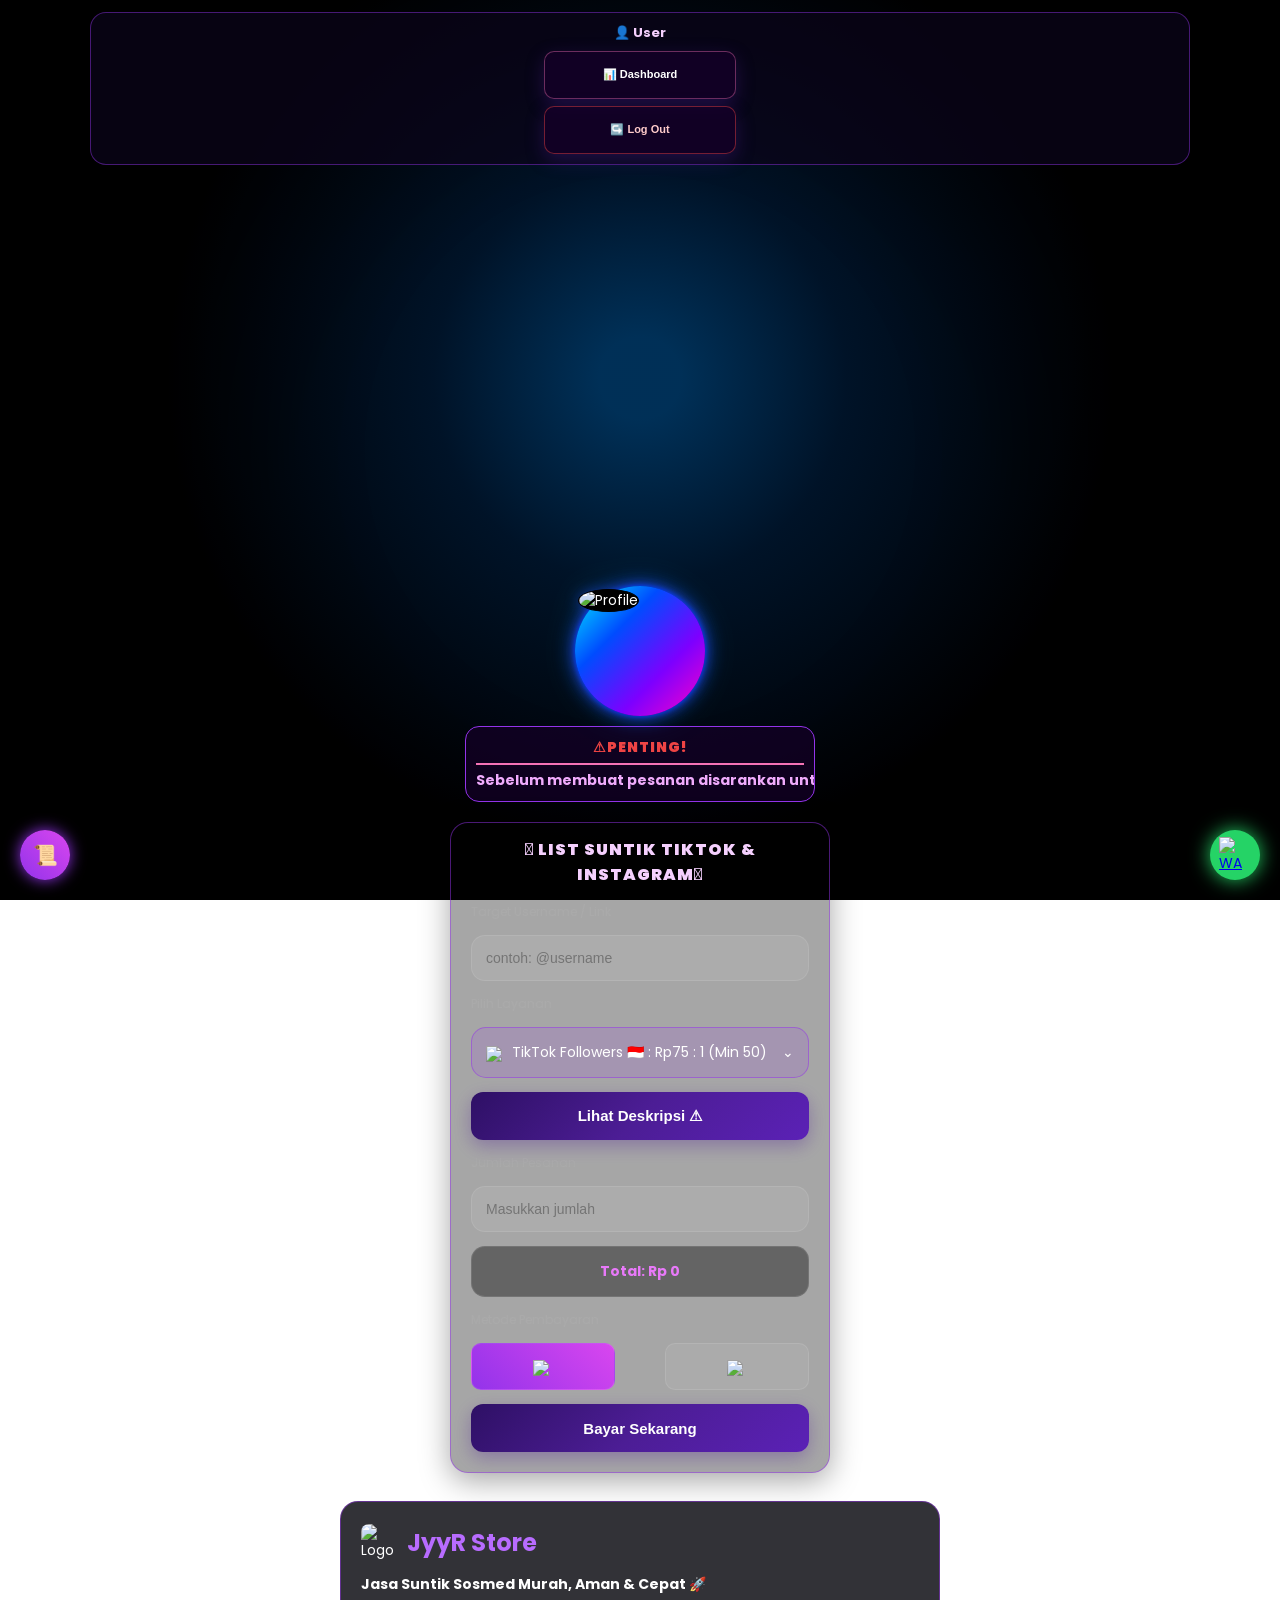
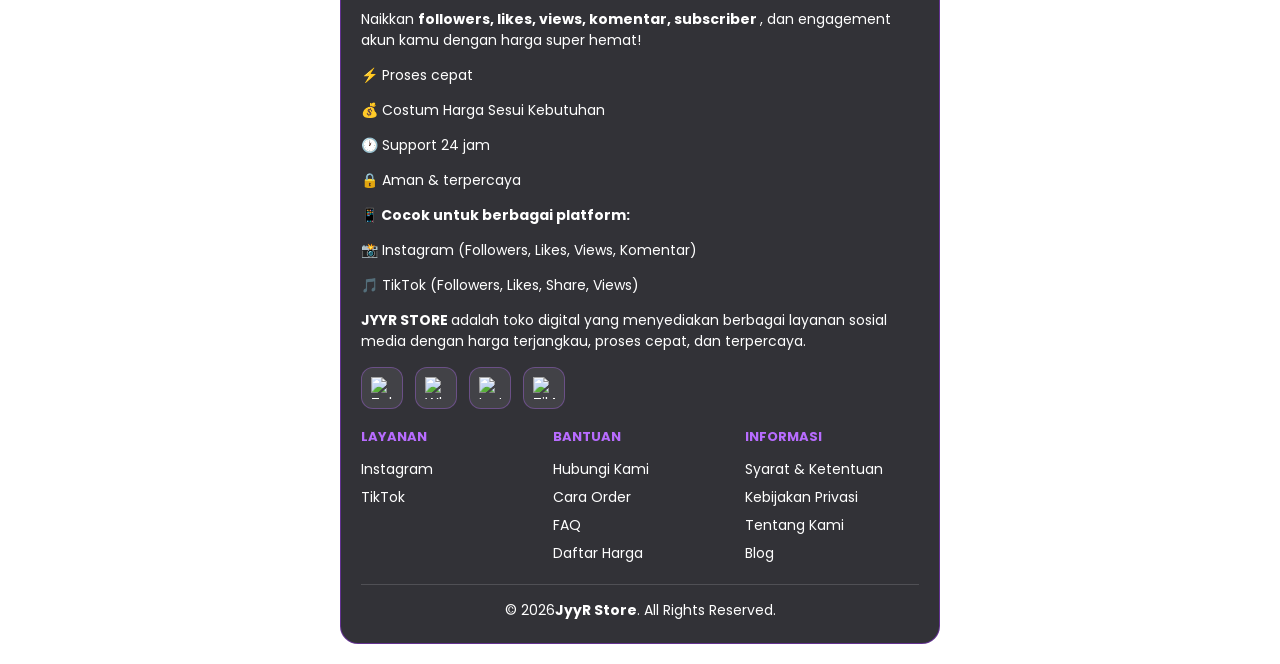
==== index.html @ 07df6119 "Initial upload JYYR STORE" ====
<!DOCTYPE html>
<html lang="id">
 <head>
  <meta charset="utf-8"/>
  <meta content="width=device-width, initial-scale=1.0" name="viewport"/>
  <title>
   JYYR STORE
  </title>
  <link href="style.css" rel="stylesheet"/>
 </head>
 <body>
  <div class="glow-effect">
  </div>

  <!-- ================= ACCOUNT ================= -->
  <div class="account-bar">
    <div id="accountStatus" class="account-status">👤 User</div>
    <div class="account-actions">
      <button class="mini-btn" onclick="openDashboard()">📊 Dashboard</button>
      <button class="mini-btn admin-mini" id="adminPanelBtn" onclick="openAdminPanel()" style="display:none">🧑‍💼 Admin Panel</button>
      <button class="mini-btn logout-mini" onclick="logoutUser()">↪️ Log Out</button>
    </div>
  </div>

  <!-- USER DASHBOARD -->
  <div class="popup" id="popupDashboard">
    <div class="popup-box dashboard-box">
      <h3>👤 Dashboard User</h3>
      <div class="dashboard-grid">
        <div class="stat-card"><span>Saldo</span><b id="dashSaldo">Rp 0</b></div>
        <div class="stat-card"><span>Point</span><b id="dashPoint">0</b></div>
        <div class="stat-card"><span>Level</span><b id="dashLevel">Basic</b></div>
        <div class="stat-card"><span>Pesanan</span><b id="dashOrders">0</b></div>
      </div>
      <div class="dashboard-section"><h4>🔔 Notifikasi</h4><div id="userNotifications">Belum ada notifikasi.</div></div>
      <div class="dashboard-section"><h4>📜 Pesanan Saya</h4><div id="userOrders">Belum ada pesanan.</div></div>
      <button class="btn-close" onclick="closeDashboard()">×</button>
    </div>
  </div>

  <!-- ADMIN PANEL -->
  <div class="popup" id="popupAdmin">
    <div class="popup-box admin-box">
      <div class="admin-head"><div><h3>🧑‍💼 JYYR ADMIN PANEL</h3><small id="adminWelcome"></small></div><button onclick="closeAdminPanel()" class="btn-close">×</button></div>
      <div class="admin-tabs">
        <button onclick="adminTab('overview')" class="admin-tab active">📊 Statistik</button>
        <button onclick="adminTab('products')" class="admin-tab">📦 Produk</button>
        <button onclick="adminTab('users')" class="admin-tab">👥 User</button>
        <button onclick="adminTab('orders')" class="admin-tab">🧾 Transaksi</button>
        <button onclick="adminTab('payments')" class="admin-tab">💳 Pembayaran</button>
        <button onclick="adminTab('levels')" class="admin-tab">🏆 Level</button>
        <button onclick="adminTab('broadcast')" class="admin-tab">📢 Broadcast</button>
      </div>
      <div id="adminContent"></div>
    </div>
  </div>

  <!-- EDIT PRODUK POPUP - SELALU DI ATAS ADMIN PANEL -->
  <div class="popup" id="popupEditProduct">
    <div class="popup-box edit-product-box">
      <div class="edit-product-head">
        <div>
          <h3>✏️ Edit Produk</h3>
          <small id="editProductName">-</small>
        </div>
        <button type="button" class="btn-close" onclick="closeEditProduct()">×</button>
      </div>

      <div class="edit-product-form">
        <label for="editProductPrice">Harga per 1</label>
        <input class="input" id="editProductPrice" type="number" min="0.01" step="0.01" inputmode="decimal" placeholder="Contoh: 75">

        <label for="editProductMin">Minimal Pesanan (Min)</label>
        <input class="input" id="editProductMin" type="number" min="1" step="1" inputmode="numeric" placeholder="Contoh: 50">

        <label for="editProductMax">Maksimal Pesanan (Max)</label>
        <input class="input" id="editProductMax" type="number" min="1" step="1" inputmode="numeric" placeholder="Contoh: 99999">
      </div>

      <div class="edit-product-actions">
        <button type="button" class="cancel-edit-btn" onclick="closeEditProduct()">Batal</button>
        <button type="button" class="success-btn save-edit-btn" onclick="saveEditProduct()">💾 Simpan Perubahan</button>
      </div>
    </div>
  </div>

  <!-- BROADCAST DELETE CONFIRMATION POPUP - SELALU DI ATAS ADMIN PANEL -->
  <div class="popup broadcast-confirm-popup" id="popupBroadcastConfirm">
   <div class="popup-box broadcast-confirm-box">
    <div class="broadcast-confirm-icon">🗑️</div>
    <h3>Hapus Broadcast?</h3>
    <p class="broadcast-confirm-text">Kamu yakin ingin menghapus broadcast ini?</p>
    <div class="broadcast-confirm-name" id="broadcastConfirmName">-</div>
    <div class="broadcast-confirm-actions">
      <button type="button" class="broadcast-cancel-btn" onclick="closeBroadcastConfirm()">Batal</button>
      <button type="button" class="broadcast-confirm-delete-btn" onclick="confirmDeleteBroadcast()">🗑️ Konfirmasi Hapus</button>
    </div>
   </div>
  </div>

  <!-- 🔥 RIWAYAT -->
  <button class="btn-riwayat" onclick="lihatRiwayat()">
   📜
  </button>
  <div class="popup" id="popupRiwayat">
   <div class="popup-box" style="max-height:80vh;overflow:auto;text-align:left">
    <h3>
     📜 Riwayat Pesanan
    </h3>
    <div id="listRiwayat">
     Belum ada pesanan
    </div>
    <button onclick="hapusRiwayat()">
     🗑 Hapus Riwayat
    </button>
    <button class="btn-close" onclick="closeRiwayat()">
     ×
    </button>
   </div>
  </div>
  <!-- 🔥 QRIS -->
  <div class="popup" id="popupQRIS">
   <div class="popup-box">
    <h3>
     Scan QRIS
    </h3>
    <img src="https://i.ibb.co.com/TxXvM88Y/qrisjyyr.png" style="width:100%;border-radius:12px;margin:10px 0;"/>
    <p>
     Scan untuk melakukan pembayaran
    </p>
    <div class="preview-container">
     <label class="upload-box">
      <input accept="image/*" id="bukti" onchange="previewBukti(event)" type="file"/>
      <span id="uploadText">
       📸 Upload Bukti Pembayaran
      </span>
     </label>
     <img id="previewImg"/>
    </div>
    <button class="btn-bayar" onclick="confirmBayar()">
     ✅ Konfirmasi Pembayaran
    </button>
    <button class="btn-close" onclick="closeQRIS()">
     ×
    </button>
   </div>
  </div>
  <!-- 🔥 DANA -->
  <div class="popup" id="popupDANA">
   <div class="popup-box">
    <h3>
     Transfer DANA
    </h3>
    <p id="nomorDana" style="font-size:18px;color:#f472b6;">
     083836898632
    </p>
    <button onclick="copyDana()">
     📋 Copy Nomor
    </button>
    <button class="btn-bayar" onclick="confirmBayar()">
     ✅ Konfirmasi Pembayaran
    </button>
    <button class="btn-close" onclick="closeDANA()">
     ×
    </button>
   </div>
  </div>
  <!-- 🔥 SUCCESS -->
  <div class="popup" id="popupSuccess">
   <div class="popup-box">
    <h3>
     ✅ Berhasil
    </h3>
    <p>
     Order berhasil dikirim ke WhatsApp 🚀
     <br/>
     Silakan lanjut chat admin
    </p>
    <button class="btn-close" onclick="closeSuccess()">
     ×
    </button>
   </div>
  </div>
  <!-- 🔥 DESKRIPSI -->
  <div class="popup" id="popupDeskripsi">
   <div class="popup-box" style="max-height:80vh;overflow:auto;text-align:left">
    <pre style="white-space:pre-wrap;font-family:inherit;">

╭┈┈┈┈┈┈┈𓊈𝗗𝗲𝘀𝗸𝗿𝗶𝗽𝘀𝗶 𝙎𝙪𝙣𝙩𝙞𝙠 𝙄𝙂𓊉 ᯓ
│➭𝙵𝚕𝚊𝚐 𝙵𝚘𝚛 𝚁𝚎𝚟𝚒𝚎𝚠𝚜 𝙾𝙵𝙵 / 𓊆𝙿𝚎𝚗𝚌𝚎𝚝 𝙶𝚊𝚛𝚒𝚜 𝚃𝚒𝚐𝚊 &gt;
│➭𝙼𝚎𝚗𝚐𝚒𝚔𝚞𝚝𝚒 𝙳𝚊𝚗 𝙼𝚎𝚗𝚐𝚞𝚗𝚍𝚊𝚗𝚐 &gt; 𝙼𝚊𝚝𝚒𝚔𝚊𝚗 𝙻𝚊𝚙𝚘𝚛𝚔𝚊𝚗
│➭𝚄𝚗𝚝𝚞𝚔 𝙳𝚒 𝚃𝚒𝚗𝚓𝚊𝚞𓊇 𓊈 𝚆𝙰𝙹𝙸𝙱𓊉 𝙿𝚎𝚜𝚊𝚗𝚊𝚗 𝚍𝚎𝚗𝚐𝚊𝚗 𝚊𝚔𝚞𝚗
│➭𝚝𝚊𝚛𝚐𝚎𝚝 𝚢𝚊𝚗𝚐 𝚋𝚎𝚛𝚜𝚒𝚏𝚊𝚝 𝚙𝚛𝚒𝚟𝚊𝚝, 𝚕𝚊𝚙𝚘𝚛𝚊𝚗 𝚝𝚒𝚗𝚓𝚊𝚞
│➭𝚍𝚒𝚊𝚔𝚝𝚒𝚏𝚔𝚊𝚗, 𝚊𝚝𝚊𝚞 𝚝𝚎𝚕𝚊𝚑 𝚍𝚒𝚕𝚊𝚔𝚞𝚔𝚊𝚗
│➭𝚙𝚎𝚗𝚐𝚐𝚊𝚗𝚝𝚒𝚊𝚗 𝚞𝚜𝚎𝚛𝚗𝚊𝚖𝚎, 𝚝𝚒𝚍𝚊𝚔 𝚍𝚊𝚙𝚊𝚝
│➭𝚍𝚒𝚔𝚘𝚖𝚙𝚕𝚊𝚒𝚗 𝚊𝚙𝚊𝚋𝚒𝚕𝚊 𝚜𝚝𝚊𝚝𝚞𝚜 𝚙𝚎𝚜𝚊𝚗𝚊𝚗 𝚜𝚞𝚍𝚊𝚑
│➭𝚂𝚞𝚔𝚜𝚜𝚎𝚜 𝚊𝚝𝚊𝚞 𝙿𝚊𝚛𝚝𝚒𝚊𝚕
╰┈────────────⋆⋅☆⋅⋆────────────┈➤

╭┈┈┈┈┈┈┈𓊈𝗗𝗲𝘀𝗸𝗿𝗶𝗽𝘀𝗶𓊉 ᯓ
│➭ 𝚃𝙰𝚁𝙶𝙴𝚃 ⪼ ᴜꜱᴇʀɴᴀᴍᴇ/ʟɪɴɢ ᴠᴛ
│➭ 𝚂𝚃𝙰𝚁𝚃 ⪼ 0-1 ᴊᴀᴍ
│➭ 𝙰𝙲𝙲 𝙷𝚀 ⪼ ʀᴇᴀʟ ɪɴᴅᴏɴᴇꜱɪᴀ
│➭ 𝚁𝙴𝙵𝙸𝙻𝙻 ⪼ ᴛɪᴅᴀᴋ/ɴᴏ ʀᴇꜰɪʟ
│➭ 𝚀𝚄𝙰𝙻𝙸𝚃𝚈 ⪼ ʜQ (ʜɪɢʜ Qᴜᴀʟɪᴛʏ)
│➭ 𝙳𝚁𝙾𝙿 ⪼ ɴᴏ ᴅʀᴏᴘ 100%
│➭ 𝙺𝙴𝙰𝙼𝙰𝙽𝙰𝙽 ⪼ ᴀɴᴛɪ ʙᴇɴᴇᴅ 100%
│➭ 𝙳𝚄𝚁𝙰𝚂𝙸 ⪼ ᴘᴇʀᴍᴀɴᴇɴᴛ 100%
╰┈──────⋆⋅☆⋅⋆───────┈➤

╭┈┈┈┈┈┈┈┈𓊈⚠𝗡𝗢𝗧𝗘'𝗦⚠𓊉 ᯓ
│➭𝙿𝚊𝚜𝚝𝚒𝚔𝚊𝚗 𝙰𝚔𝚞𝚗/𝚅𝚝 𝚃𝚒𝚍𝚊𝚔 𝙳𝚒 𝙿𝚛𝚒𝚟𝚊𝚝𝚎
│𝙰𝚐𝚊𝚛 𝙿𝚎𝚜𝚊𝚗𝚊𝚗 𝙱𝚎𝚛𝚓𝚊𝚕𝚊𝚗 𝙳𝚎𝚗𝚐𝚊𝚗 𝙰𝚖𝚊𝚗
│➭ 𝚂𝚊𝚊𝚝 𝚕𝚊𝚢𝚊𝚗𝚊𝚗 𝚜𝚒𝚋𝚞𝚔, 𝚔𝚎𝚌𝚎𝚙𝚊𝚝𝚊𝚗
│𝚊𝚠𝚊𝚕 𝚙𝚛𝚘𝚜𝚎𝚜 𝚋𝚎𝚛𝚞𝚋𝚊𝚑.
│➭ 𝙹𝚊𝚗𝚐𝚊𝚗 𝚖𝚎𝚕𝚊𝚔𝚞𝚔𝚊𝚗 𝚙𝚎𝚖𝚎𝚜𝚊𝚗𝚊𝚗
│𝚔𝚎𝚍𝚞𝚊 𝚙𝚊𝚍𝚊 𝚕𝚒𝚗𝚔 𝚢𝚊𝚗𝚐 𝚜𝚊𝚖𝚊 𝚜𝚎𝚋𝚎𝚕𝚞𝚖
│𝚙𝚎𝚜𝚊𝚗𝚊𝚗 𝙰𝚗𝚍𝚊 𝚜𝚎𝚕𝚎𝚜𝚊𝚒 𝚍𝚒 𝚜𝚒𝚜𝚝𝚎𝚖.
│➭ 𝙹𝚒𝚔𝚊 𝚊𝚍𝚊 𝚖𝚊𝚜𝚊𝚕𝚊𝚑 𝚍𝚎𝚗𝚐𝚊𝚗 𝚕𝚊𝚢𝚊𝚗𝚊𝚗,
│𝚜𝚒𝚕𝚊𝚔𝚊𝚗 𝚑𝚞𝚋𝚞𝚗𝚐𝚒 𝙲𝚂.
╰┈──────────⋆⋅☆⋅⋆─────────┈➤

</pre>
    <button class="btn-close" onclick="closeDeskripsi()">
     ×
    </button>
   </div>
  </div>
  <div class="popup" id="loading">
   <div class="popup-box">
    <h3>
     ⏳ Memproses...
    </h3>
    <p>
     Mohon tunggu sebentar
    </p>
   </div>
  </div>
      <div class="popup" id="popupError">
       <div class="popup-box">
        <h3>
         ⚠️ Peringatan
        </h3>
        <p id="popupText">
         Minimal order adalah 50
        </p>
        <button onclick="closePopup()">
         Oke
        </button>
       </div>
      </div>

  <div class="container">
   <!-- =========================
     FUTURISTIC WEBSITE BACKGROUND
========================== -->
   <div class="future-bg">
    
    <div class="blue-fog">
    </div>
    <div id="particles">
    </div>
   </div>
   <!-- =========================
         BANNER
    ========================== -->
   <div class="banner">
    <video autoplay="" class="banner-video" controlslist="nodownload noplaybackrate noremoteplayback" disablepictureinpicture="" loop="" muted="" playsinline="" preload="metadata">
     <source src="banner.mp4" type="video/mp4"/>
    </video>
    <!-- 🔒 TAMBAH INI -->
    <div class="video-lock">
    </div>
    <!-- PROFILE -->
    <div class="profile">
     <img alt="Profile" src="https://i.ibb.co.com/YFKtw7Pk/LOGO-PROFIL.png"/>
    </div>
   </div>
   <div style="
  background: rgba(20,0,40,0.7);
  border: 1px solid #9333ea;
  padding: 10px;
  border-radius: 14px;
  margin: 55px auto 20px auto;
  text-align: center;
  color: #f0abfc;
  font-weight: bold;
  box-shadow: none;
  max-width: 350px;
  overflow: hidden;
">
    <div style="
  display: block;
  width: 100%;
  padding-bottom: 5px;
  border-bottom: 2px solid #f472b6;
  margin-bottom: 5px;
  font-family: 'Poppins', sans-serif;
  font-weight: 900;
  letter-spacing: 1px;
  color: #ef4444;
  text-shadow: none;
">
     ⚠PENTING!
    </div>
    <div style="
    white-space: nowrap;
    display: inline-block;
    animation: jalan 17s linear infinite;
  ">
     Sebelum membuat pesanan disarankan untuk membaca DESKRIPSI • Sebelum membuat pesanan disarankan untuk membaca DESKRIPSI • Sebelum membuat pesanan disarankan untuk membaca DESKRIPSI
    </div>
   </div>
   <div class="grid">
    <div class="card">
     <h3>
      𓊈 LIST SUNTIK TIKTOK &amp; INSTAGRAM𓊉
     </h3>
     <div class="form">
      <label class="label">
       Target Username / Link
      </label>
      <input class="input" id="username" placeholder="contoh: @username" type="text"/>
      <label class="label">
       Pilih Layanan
      </label>
      <div class="dropdown">
       <div class="dropdown-selected" onclick="toggleDropdown()">
        <span id="selectedText">
         <img src="https://i.ibb.co.com/PZg1TdRR/FOLLOWERS-Jyy-R.png" style="vertical-align:middle; margin-right:6px;" width="18">
          TikTok Followers 🇮🇩 : Rp75 : 1 (Min 50)
         </img>
        </span>
        <span class="arrow">
         ⌄
        </span>
       </div>
       <div class="dropdown-list" id="serviceList">
        <!-- 🔥 TIKTOK -->
        <div class="dropdown-item" style="pointer-events:none;opacity:0.6;">
         <img src="https://cdn-icons-png.flaticon.com/512/3046/3046121.png" style="height:25px;"/>
         TikTok
        </div>
        <div class="dropdown-item active" data-icon="https://i.ibb.co.com/PZg1TdRR/FOLLOWERS-Jyy-R.png" data-text="TikTok Followers 🇮🇩 — Rp75 / 1 (Min 50)" data-value="75|99999|50" onclick="selectItem(this, event)">
         <img src="https://i.ibb.co.com/PZg1TdRR/FOLLOWERS-Jyy-R.png" style="vertical-align:middle; margin-right:6px;" width="18"/>
         TikTok Followers 🇮🇩 : Rp75
        </div>
        <div class="dropdown-item" data-icon="https://i.ibb.co.com/d0qDjYGh/LIKE-S-Jyy-R.png" data-text="TikTok Likes 🇮🇩 — Rp39 : 1 (Min 50)" data-value="39|99999|50" onclick="selectItem(this, event)">
         <img src="https://i.ibb.co.com/d0qDjYGh/LIKE-S-Jyy-R.png" style="vertical-align:middle; margin-right:6px;" width="18"/>
         TikTok Likes 🇮🇩 : Rp39
        </div>
        <div class="dropdown-item" data-icon="https://i.ibb.co.com/pjhQ07gT/VIEW-S-Jyy-R.png" data-text="TikTok Views 🇮🇩 — Rp2.2 : 1 (Min 1000)" data-value="2.2|99999|1000" onclick="selectItem(this, event)">
         <img src="https://i.ibb.co.com/pjhQ07gT/VIEW-S-Jyy-R.png" style="vertical-align:middle; margin-right:6px;" width="18"/>
         TikTok Views 🇮🇩 : Rp2.2
        </div>
        <div class="dropdown-item" data-icon="https://i.ibb.co.com/67sjz4nf/KOMENTAR-Jyy-R.png" data-text="TikTok Komen 🇮🇩 — Rp300 : 1 (Min 10)" data-value="300|99999|10" onclick="selectItem(this, event)">
         <img src="https://i.ibb.co.com/67sjz4nf/KOMENTAR-Jyy-R.png" style="vertical-align:middle; margin-right:6px;" width="18"/>
         TikTok Komen 🇮🇩 : Rp300
        </div>
        <div class="dropdown-item" data-icon="https://i.ibb.co.com/twDVyVD3/SHARE-S-Jyy-R.png" data-text="TikTok Shares 🇮🇩 — Rp1.7 : 1 (Min 1000)" data-value="1.7|99999|1000" onclick="selectItem(this, event)">
         <img src="https://i.ibb.co.com/twDVyVD3/SHARE-S-Jyy-R.png" style="vertical-align:middle; margin-right:6px;" width="18"/>
         TikTok Shares 🇮🇩 : Rp1.7
        </div>
        <div class="dropdown-item" data-icon="https://i.ibb.co.com/Cs6QyT48/SAVE-S-Jyy-R.png" data-text="TikTok Saves 🇮🇩 — Rp2.7 : 1 (Min 1000)" data-value="2.7|99999|1000" onclick="selectItem(this, event)">
         <img src="https://i.ibb.co.com/Cs6QyT48/SAVE-S-Jyy-R.png" style="vertical-align:middle; margin-right:6px;" width="18"/>
         TikTok Saves 🇮🇩 : Rp2.7
        </div>
        <!-- 🔥 INSTAGRAM -->
        <div class="dropdown-item" style="pointer-events:none;opacity:0.6;">
         <img src="https://cdn-icons-png.flaticon.com/512/2111/2111463.png" style="height:25px;"/>
         Instagram
        </div>
        <div class="dropdown-item" data-icon="https://i.ibb.co.com/PZg1TdRR/FOLLOWERS-Jyy-R.png" data-text="Instagram Followers 🇮🇩 — Rp60 : 1 (Min 50)" data-value="60|99999|50" onclick="selectItem(this, event)">
         <img src="https://i.ibb.co.com/PZg1TdRR/FOLLOWERS-Jyy-R.png" style="vertical-align:middle; margin-right:6px;" width="18"/>
         Instagram Followers 🇮🇩 : Rp60
        </div>
        <div class="dropdown-item" data-icon="https://i.ibb.co.com/d0qDjYGh/LIKE-S-Jyy-R.png" data-text="Instagram Likes 🇮🇩 : Rp30 : 1 (Min 100)" data-value="30|99999|100" onclick="selectItem(this, event)">
         <img src="https://i.ibb.co.com/d0qDjYGh/LIKE-S-Jyy-R.png" style="vertical-align:middle; margin-right:6px;" width="18"/>
         Instagram Likes 🇮🇩 : Rp30
        </div>
        <div class="dropdown-item" data-icon="https://i.ibb.co.com/pjhQ07gT/VIEW-S-Jyy-R.png" data-text="Instagram Views 🇮🇩 — Rp0.75 : 1 (Min 1000)" data-value="0.75|99999|1000" onclick="selectItem(this, event)">
         <img src="https://i.ibb.co.com/pjhQ07gT/VIEW-S-Jyy-R.png" style="vertical-align:middle; margin-right:6px;" width="18"/>
         Instagram Views 🇮🇩 : Rp0.75
        </div>
        <div class="dropdown-item" data-icon="https://i.ibb.co.com/twDVyVD3/SHARE-S-Jyy-R.png" data-text="Instagram Shares 🇮🇩 — Rp1.1 : 1 (Min 1000)" data-value="1.1|99999|1000" onclick="selectItem(this, event)">
         <img src="https://i.ibb.co.com/twDVyVD3/SHARE-S-Jyy-R.png" style="vertical-align:middle; margin-right:6px;" width="18"/>
         Instagram Shares 🇮🇩 : Rp1.1
        </div>
        <div class="dropdown-item" data-icon="https://i.ibb.co.com/Cs6QyT48/SAVE-S-Jyy-R.png" data-text="Instagram Saves 🇮🇩 — Rp7.5 : 1 (Min 100)" data-value="7.5|99999|100" onclick="selectItem(this, event)">
         <img src="https://i.ibb.co.com/Cs6QyT48/SAVE-S-Jyy-R.png" style="vertical-align:middle; margin-right:6px;" width="18"/>
         Instagram Saves 🇮🇩 : Rp7.5
        </div>
       </div>
      </div>
      <input id="layanan" type="hidden" value="75|99999|50"/>
      <button class="btn-deskripsi" onclick="openDeskripsi()">
       Lihat Deskripsi ⚠
      </button>
      <label class="label">
       Jumlah Pesanan
      </label>
      <input class="input" id="jumlah" oninput="updateHarga()" placeholder="Masukkan jumlah" type="number"/>
      <div id="total">
       Total: Rp 0
      </div>
      <div class="label">
       Metode Pembayaran
      </div>
      <div class="payment">
       <div class="pay-item active" onclick="selectPay(this,'dana')">
        <img src="https://upload.wikimedia.org/wikipedia/commons/7/72/Logo_dana_blue.svg" style="height:20px; vertical-align:middle; margin-right:5px;"/>
       </div>
       <div class="pay-item" onclick="selectPay(this,'qris')">
        <img src="https://i.ibb.co.com/wZmkrj6z/QRIS-Quick-Response-Code-Indonesia-Standard-Logo-PNG2160p-Vector69-Com.png" style="height:20px; vertical-align:middle; margin-right:5px;"/>
       </div>
      </div>
      <input id="metode" type="hidden" value="dana"/>
      <button id="orderBtn" onclick="bukaPembayaran()">
       Bayar Sekarang
      </button>

      </div>
     </div>
    </div>
   <!-- ================= FOOTER ================= -->
   <footer class="footer">
    <div class="footer-top">
     <div class="footer-brand">
      <div class="footer-title">
       <img alt="Logo" class="footer-logo" src="https://i.ibb.co.com/SLp1MC3/Proyek-Baru-6-Copy-2-3-BDA9-C6.png"/>
       <h2>
        JyyR Store
       </h2>
      </div>
      <p>
       <strong>
        Jasa Suntik Sosmed Murah, Aman &amp; Cepat 🚀
       </strong>
      </p>
      <p>
       Naikkan
       <b>
        followers, likes, views, komentar, subscriber
       </b>
       , dan engagement akun kamu 
dengan harga super hemat!
      </p>
      <p>
       ⚡ Proses cepat
      </p>
      <p>
       💰 Costum Harga Sesui Kebutuhan
      </p>
      <p>
       🕐 Support 24 jam
      </p>
      <p>
       🔒 Aman &amp; terpercaya
      </p>
      <p>
       <strong>
        📱 Cocok untuk berbagai platform:
       </strong>
      </p>
      <p>
       📸 Instagram (Followers, Likes, Views, Komentar)
      </p>
      <p>
       🎵 TikTok (Followers, Likes, Share, Views)
      </p>
      <p>
       <b>
        JYYR STORE
       </b>
       adalah toko digital yang menyediakan berbagai layanan sosial media 
dengan harga terjangkau, proses cepat, dan terpercaya.
      </p>
      <div class="social">
       <a href="https://t.me/JyyR_Mentahan" target="_blank">
        <img alt="Telegram" src="https://cdn-icons-png.flaticon.com/512/2111/2111646.png"/>
       </a>
       <a href="https://whatsapp.com/channel/0029VbCH7C0E50Uid8KYwG1f" target="_blank">
        <img alt="WhatsApp" src="https://cdn-icons-png.flaticon.com/512/733/733585.png"/>
       </a>
       <a href="https://instagram.com/jyy_rsh" target="_blank">
        <img alt="Instagram" src="https://cdn-icons-png.flaticon.com/512/2111/2111463.png"/>
       </a>
       <a href="https://www.tiktok.com/@jyyr26" target="_blank">
        <img alt="TikTok" src="https://cdn-icons-png.flaticon.com/512/3046/3046121.png"/>
       </a>
      </div>
      <div class="footer-grid">
       <div>
        <h3>
         LAYANAN
        </h3>
        <a href="#">
         Instagram
        </a>
        <a href="#">
         TikTok
        </a>
       </div>
       <div>
        <h3>
         BANTUAN
        </h3>
        <a href="#">
         Hubungi Kami
        </a>
        <a href="#">
         Cara Order
        </a>
        <a href="#">
         FAQ
        </a>
        <a href="#">
         Daftar Harga
        </a>
       </div>
       <div>
        <h3>
         INFORMASI
        </h3>
        <a href="#">
         Syarat &amp; Ketentuan
        </a>
        <a href="#">
         Kebijakan Privasi
        </a>
        <a href="#">
         Tentang Kami
        </a>
        <a href="#">
         Blog
        </a>
       </div>
      </div>
     </div>
     <div class="footer-bottom">
      © 2026
      <b>
       JyyR Store
      </b>
      . All Rights Reserved.
     </div>
    </div>
   </footer>
   </div>
   <a class="wa-float" href="https://whatsapp.com/channel/0029VbCH7C0E50Uid8KYwG1f" target="_blank">
    <img alt="WA" src="https://cdn-icons-png.flaticon.com/512/733/733585.png"/>
   </a>
   <script src="https://cdn.jsdelivr.net/npm/@supabase/supabase-js@2"></script>
  <script src="supabase-config.js"></script>
  <script src="script.js"></script>

  </div>
 </body>
</html>
---- style.css ----
@import url("https://fonts.googleapis.com/css2?family=Poppins:wght@300;500;700&display=swap");

/* ==================================================
   GLOBAL
===================================================== */

html{
    scroll-behavior:smooth;
}

body{
    margin:0;
    padding:0;

    font-family:"Poppins",sans-serif;
    font-size:14px;
    color:#fff;

    overflow-x:hidden;
    overflow-y:auto;

    -webkit-overflow-scrolling:touch;
    -webkit-text-size-adjust:100%;
}

*{
    box-sizing:border-box;
    -webkit-tap-highlight-color:transparent;
}

/* ==================================================
   FUTURISTIC BACKGROUND
===================================================== */

.future-bg{
    position:fixed;
    inset:0;
    overflow:hidden;

    pointer-events:none;
    z-index:-10;

    will-change:transform;
    transform:translateZ(0);
    backface-visibility:hidden;
}

/* Base */

.future-bg::before{
    content:"";
    position:absolute;
    inset:0;

    background:
        radial-gradient(
            circle at center,
            #163f73 0%,
            #0b2444 18%,
            #071526 38%,
            #03070d 62%,
            #010204 100%
        );

    transform:translateZ(0);
}

/* Vignette */

.future-bg::after{
    content:"";
    position:absolute;
    inset:0;

    background:
        radial-gradient(
            circle,
            transparent 35%,
            rgba(0,0,0,.18) 65%,
            rgba(0,0,0,.82) 100%
        );
}

/* ==================================================
   LIGHTWEIGHT BACKGROUND
   Polos hitam + satu glow biru di tengah.
===================================================== */

.hex-layer,
#particles,
.blue-fog{
    display:none !important;
}

.future-bg::before{
    background:
        radial-gradient(
            circle at 50% 42%,
            rgba(0, 140, 255, .34) 5%,
            rgba(0, 105, 220, .18) 25%,
            rgba(0, 55, 130, .08) 50%,
            transparent 58%
        ),
        #000;
}

.future-bg::after{
    background:radial-gradient(
        circle at center,
        transparent 35%,
        rgba(0,0,0,.42) 72%,
        rgba(0,0,0,.82) 100%
    );
}

/* ==================================================
   ANIMATION
===================================================== */

@keyframes particleFloat{

    0%{
        transform:
            translate3d(0,40px,0)
            scale(.65);

        opacity:0;
    }

    10%{
        opacity:1;
    }

    50%{
        opacity:.9;
    }

    100%{
        transform:
            translate3d(0,-180px,0)
            scale(1.2);

        opacity:0;
    }
}

@keyframes fogMove{

    0%,
    100%{
        transform:translate3d(0,0,0);
    }

    50%{
        transform:translate3d(0,-20px,0);
    }
}

@keyframes hexMove{

    from{
        transform:
            translate3d(0,0,0)
            scale(1.04);
    }

    to{
        transform:
            translate3d(0,-70px,0)
            scale(1.04);
    }
}

/* ==================================================
   RESPONSIVE
===================================================== */

@media (max-width:768px){

    .hex-layer{opacity:.06;}

    .particle{
        width:2.5px;
        height:2.5px;

        box-shadow:0 0 5px rgba(79,216,255,.45);
    }

    .blue-fog{
        filter:blur(8px);
    }
}

@media (max-width:480px){

    .hex-layer{opacity:.04;}

    .particle{
        width:2px;
        height:2px;
    }

    .blue-fog{
        opacity:.45;
    }
}

/* ==================================================
   CONTAINER
===================================================== */

.container{
    position:relative;
    z-index:1;

    max-width:1000px;
    margin:auto;
    padding:20px;
}

/* ==================================================
   BANNER
===================================================== */

.banner{
    position:relative;

    width:100%;
    border-radius:35px;
    overflow:visible;

    /* GLOW SEDANG */
    filter:
        drop-shadow(0 0 7px rgba(36,75,255,.45))
        drop-shadow(0 0 16px rgba(0,255,255,.12));

    animation:bannerGlow 4s ease-in-out infinite;
}

.banner video{
    width:100%;
    height:100%;

    object-fit:cover;
    object-position:center;

    border-radius:35px;

    user-select:none;
}

.video-lock{
    position:absolute;
    inset:0;

    z-index:10;
    background:transparent;
}


/* ==================================================
   BANNER GLOW — SEDANG
===================================================== */

@keyframes bannerGlow{

    0%{
        filter:
            drop-shadow(0 0 6px rgba(36,75,255,.35))
            drop-shadow(0 0 14px rgba(0,255,255,.08));
    }

    50%{
        filter:
            drop-shadow(0 0 9px rgba(36,75,255,.55))
            drop-shadow(0 0 20px rgba(0,255,255,.14));
    }

    100%{
        filter:
            drop-shadow(0 0 6px rgba(36,75,255,.35))
            drop-shadow(0 0 14px rgba(0,255,255,.08));
    }
}

/* ==================================================
   PROFILE
===================================================== */

.profile{
    position:absolute;

    left:50%;
    bottom:-45px;

    width:130px;
    height:130px;

    padding:3px;

    border-radius:50%;
    transform:translateX(-50%);

    background:
        linear-gradient(
            135deg,
            #00f0ff,
            #004cff,
            #7d00ff,
            #ff00c8
        );

    box-shadow:
        0 0 5px #003cff,
        0 0 12px rgba(36,75,255,.45),
        0 0 22px rgba(36,75,255,.3);


}

.profile img{
    width:100%;
    height:100%;

    object-fit:cover;

    border:1px solid #000;
    border-radius:50%;

    background:#000;
}

@keyframes profileGlow{

    0%{
        box-shadow:
            0 0 8px #003cff,
            0 0 18px rgba(36,75,255,.7),
            0 0 35px rgba(0,225,255,.18);
    }

    50%{
        box-shadow:
            0 0 12px #00e1ff,
            0 0 24px rgba(36,75,255,.7),
            0 0 45px rgba(0,225,255,.25);
    }

    100%{
        box-shadow:
            0 0 8px #003cff,
            0 0 18px rgba(36,75,255,.7),
            0 0 35px rgba(0,225,255,.18);
    }
}

/* ==================================================
   MARQUEE
===================================================== */

.marquee{
    display:flex;

    overflow:hidden;
    white-space:nowrap;

    mask-image:
        linear-gradient(
            to right,
            transparent,
            white 10%,
            white 90%,
            transparent
        );
}

.marquee span{
    display:inline-block;

    padding-right:50px;

    will-change:transform;
}

.speed-1 span{
    animation:jalan 19s linear infinite;
}

@keyframes jalan{

    0%{
        transform:translateX(4%);
    }

    100%{
        transform:translateX(-70%);
    }
}

/* ==================================================
   GRID
===================================================== */

.grid{
    display:flex;
    justify-content:center;
}

/* ==================================================
   CARD
===================================================== */

.card{
    width:100%;
    max-width:380px;

    padding:20px;
    border-radius:18px;

    background:rgba(0,0,0,.35);

    border:1px solid rgba(147,51,234,.5);;

    backdrop-filter:none;
    -webkit-backdrop-filter:none;

    box-shadow:0 8px 30px rgba(0,0,0,.35);

    transition:.25s ease;
}

.card:hover{
    transform:scale(1.02);
    box-shadow:none;
}

.card h3{
    display:flex;
    justify-content:center;

    margin-top:-6px;

    font-weight:900;
    letter-spacing:1px;

    color:#f5d0fe;

    text-align:center;

    position:relative;
    z-index:999;
}

/* ==================================================
   FORM
===================================================== */

.form{
    display:flex;
    flex-direction:column;
    gap:14px;

    position:relative;
    z-index:11;
}

.label{
    font-size:12px;
    color:#aaa;
}

/* ==================================================
   INPUT
===================================================== */

.input{
    width:100%;

    padding:14px;

    border-radius:14px;
    border:1px solid rgba(255,255,255,.10);

    background:rgba(255,255,255,.06);

    color:#fff;
    font-size:14px;

    transition:
        border-color .25s ease,
        box-shadow .25s ease,
        background .25s ease;
}

.input:focus{
    outline:none;

    border-color:#d946ef;

    box-shadow:
        0 0 12px rgba(217,70,239,.6);
}

/* ==================================================
   TOTAL
===================================================== */

#total{
    padding:14px;

    border-radius:14px;
    border:1px solid rgba(255,255,255,.10);

    background:rgba(0,0,0,.40);

    text-align:center;
    font-weight:700;

    color:#e879f9;
}

/* ==================================================
   BUTTON
===================================================== */

button{
    position:relative;
    z-index:12;

    width:100%;
    height:48px;

    border:none;
    border-radius:12px;

    cursor:pointer;

    color:#fff;
    font-size:15px;
    font-weight:700;

    background:
        linear-gradient(
            135deg,
            #2e1065 0%,
            #4c1d95 50%,
            #5b21b6 100%
        );

    box-shadow:
        0 6px 18px rgba(76,29,149,.35);

    transition:
        background .3s ease,
        transform .2s ease,
        box-shadow .3s ease;
}

button:hover{
    transform:translateY(-2px);

    background:
        linear-gradient(
            135deg,
            #3b0764,
            #5b21b6,
            #6d28d9
        );

    box-shadow:
        0 8px 24px rgba(91,33,182,.45);
}

button:active{
    transform:scale(.97);

    box-shadow:
        0 3px 10px rgba(76,29,149,.35);
}

/* ==================================================
   DROPDOWN
===================================================== */

.dropdown{
    position:relative;
    z-index:20;
}

/* Selected */

.dropdown-selected{
    display:flex;
    justify-content:space-between;
    align-items:center;

    padding:14px;

    overflow-x:auto;
    white-space:nowrap;

    cursor:pointer;

    border-radius:15px;

    background:rgba(147,51,234,.15);
    border:1px solid rgba(147,51,234,.5);
}

.dropdown-selected::-webkit-scrollbar{
    display:none;
}

/* Arrow */

.arrow{
    transition:transform .3s ease;
}

.dropdown.active .arrow{
    transform:rotate(180deg);
}

/* List */

.dropdown-list{
    position:absolute;

    top:110%;
    left:0;

    width:100%;
    max-height:0;

    overflow:hidden;

    border-radius:14px;

    background:rgba(20,0,40,.95);

    backdrop-filter:none;

    box-shadow:
        0 0 20px rgba(147,51,234,.5);

    transition:max-height .3s ease;

    z-index:999;
}

.dropdown.active .dropdown-list{
    max-height:210px;
    overflow-y:auto;
}

/* Item */

.dropdown-item{
    display:flex;
    align-items:center;
    gap:10px;

    padding:10px 12px;

    cursor:pointer;

    transition:
        background .2s ease;
}

.dropdown-item:hover{
    background:rgba(217,70,239,.20);
}

.dropdown-item.active{
    background:
        linear-gradient(
            45deg,
            #9333ea,
            #d946ef
        );
}

/* ==================================================
   RIPPLE
===================================================== */

.ripple{
    position:absolute;

    border-radius:50%;

    background:rgba(255,255,255,.4);

    transform:scale(0);

    animation:rippleAnim .6s linear;
}

@keyframes rippleAnim{

    to{
        transform:scale(4);
        opacity:0;
    }
}

/* ==================================================
   ERROR
===================================================== */

.error{
    color:#f87171;
    text-shadow:0 0 8px #f87171;
}

.input-error{
    border:1px solid #f87171 !important;

    box-shadow:none;

    animation:shake .3s;
}

@keyframes shake{

    0%{
        transform:translateX(0);
    }

    25%{
        transform:translateX(-4px);
    }

    50%{
        transform:translateX(4px);
    }

    75%{
        transform:translateX(-4px);
    }

    100%{
        transform:translateX(0);
    }
}

/* ==================================================
   POPUP
===================================================== */

.popup{
    position:fixed !important;
    inset:0 !important;

    display:flex;
    justify-content:center;
    align-items:center;

    background:rgba(0,0,0,.55);
    backdrop-filter:none;

    opacity:0;
    pointer-events:none;

    transition:.3s ease;

    z-index:2147483647 !important;
}

.popup.show{
    opacity:1;
    pointer-events:auto;
}

/* ==================================================
   POPUP BOX
===================================================== */

.popup-box{
    position:relative;

    display:flex;
    flex-direction:column;
    gap:12px;

    width:100%;
    max-width:420px;
    max-height:85vh;

    overflow-y:auto;

    padding:20px;

    text-align:center;

    border-radius:24px;

    /* Border semua popup */
    border:1.5px solid rgba(168,85,247,.65);

    background:rgba(20,0,40,.95);

    box-sizing:border-box;

    box-shadow:
        0 10px 40px rgba(217,70,239,.35);

    animation:popupAnim .25s ease;
}

@keyframes popupAnim{

    from{
        transform:scale(.8);
        opacity:0;
    }

    to{
        transform:scale(1);
        opacity:1;
    }
}

/* ==================================================
   POPUP BUTTON
===================================================== */

.popup-actions{
    display:flex;
    justify-content:center;
    gap:10px;
}

.popup-actions button{
    width:auto !important;
    flex:none;
    padding:10px 16px;
}

.btn-hapus{
    background:
        linear-gradient(
            45deg,
            #ef4444,
            #f87171
        );
}

/* ==================================================
   CLOSE BUTTON
===================================================== */

.btn-close{
    position:absolute;

    top:12px;
    right:12px;

    display:flex;
    justify-content:center;
    align-items:center;

    width:36px;
    height:36px;

    border:none;
    border-radius:50%;

    cursor:pointer;

    color:#fff;
    font-size:18px;
    font-weight:700;

    background:rgba(255,255,255,.08);
    border:1px solid rgba(255,255,255,.2);

    transition:.2s ease;

    box-shadow:none;
}

.btn-close:hover{
    background:rgba(217,70,239,.3);
    transform:scale(1.1);
}

/* ==================================================
   LOADING
===================================================== */

#loading .popup-box{
    animation:pulse 1s infinite;
}

@keyframes pulse{

    0%{
        transform:scale(1);
        opacity:.45;
    }

    50%{
        transform:scale(1.05);
        opacity:1;
    }

    100%{
        transform:scale(1);
        opacity:.45;
    }
}

/* ==================================================
   PAYMENT
===================================================== */

.payment{
    display:flex;
    gap:50px;
}

.pay-item{
    flex:1;

    padding:12px;

    text-align:center;

    cursor:pointer;

    border-radius:10px;

    background:rgba(255,255,255,.05);
    border:1px solid rgba(255,255,255,.1);

    transition:.25s ease;
}

.pay-item:hover{
    background:rgba(147,51,234,.15);
}

.pay-item.active{
    background:
        linear-gradient(
            45deg,
            #9333ea,
            #d946ef
        );
}

/* ==================================================
   UPLOAD
===================================================== */

.upload-box{
    display:block;

    margin-bottom:10px;
    padding:14px;

    text-align:center;

    cursor:pointer;

    color:#fff;

    border-radius:12px;

    background:#1f2937;
    border:1px solid rgba(255,255,255,.08);

    transition:.25s ease;
}

.upload-box:hover{
    border-color:#d946ef;

    box-shadow:
        0 0 10px rgba(217,70,239,.3);
}

.upload-box input{
    display:none;
}

#uploadText{
    font-size:13px;
    opacity:.8;
}

.preview-container{
    margin-bottom:15px;
}

#previewImg{
    display:none;

    width:100%;
    max-height:200px;

    margin-top:10px;

    object-fit:cover;

    border-radius:10px;
}

.btn-bayar{
    width:100%;
    margin-top:10px;

    position:relative;
    z-index:2;
}

/* ==================================================
   FLOAT BUTTON
===================================================== */

.wa-float{
    position:fixed;

    right:20px;
    bottom:20px;

    display:flex;
    justify-content:center;
    align-items:center;

    width:50px;
    height:50px;

    border-radius:50%;

    background:#25D366;

    box-shadow:
        0 0 20px #25D366;

    z-index:9999;
}

.wa-float img{
    width:32px;
}

.btn-riwayat{
    position:fixed;

    left:20px;
    bottom:20px;

    width:50px;
    height:50px;

    border:none;
    border-radius:50%;

    cursor:pointer;

    color:#fff;
    font-size:20px;

    background:
        linear-gradient(
            45deg,
            #9333ea,
            #d946ef
        );

    box-shadow:
        0 0 15px #9333ea;

    z-index:9999;
}

/* ==================================================
   FOOTER
===================================================== */

.footer{
    width:100%;
    max-width:600px;

    margin:15px auto;
    padding:20px 25px;

    border-radius:16px;

    background:rgba(0,0,0,.35);

    border:1px solid rgba(170,90,255,.4);

    backdrop-filter:none;
    -webkit-backdrop-filter:none;
}

.footer-title{
    display:flex;
    align-items:center;
    gap:10px;

    margin-bottom:12px;
}

.footer-logo{
    width:36px;
    height:36px;

    border-radius:8px;

    object-fit:contain;
}

.footer-title h2{
    margin:0;

    font-size:24px;
    font-weight:700;

    color:#b86cff;
}

.footer h2,
.footer h3{
    color:#b86cff;
}

.footer p{
    color:#fff;
}

.footer a{
    color:#fff;
    text-decoration:none;

    transition:.25s ease;
}

.footer a:hover{
    color:#b86cff;
}

/* ==================================================
   SOCIAL
===================================================== */

.social{
    display:flex;
    gap:12px;

    margin-top:15px;
}

.social a{
    display:flex;
    justify-content:center;
    align-items:center;

    width:42px;
    height:42px;

    border-radius:12px;

    background:rgba(255,255,255,.08);
    border:1px solid rgba(184,108,255,.35);

    transition:.25s ease;
}

.social a:hover{
    transform:translateY(-4px) scale(1.08);

    background:#b86cff;

    box-shadow:
        0 0 15px rgba(184,108,255,.45);
}

.social img{
    width:22px;
    height:22px;

    object-fit:contain;
}

/* ==================================================
   COPYRIGHT
===================================================== */

.footer-bottom{
    display:flex;
    justify-content:center;
    align-items:center;

    margin-top:20px;
    padding-top:15px;

    text-align:center;

    color:#fff;

    border-top:1px solid rgba(255,255,255,.15);
}

/* ==========================================================
   ACCOUNT + DASHBOARD + ADMIN PANEL
========================================================== */
.hidden{display:none!important}
.account-bar{position:relative;z-index:30;display:flex;flex-direction:column;align-items:center;gap:8px;max-width:1100px;margin:12px auto 0;padding:10px 12px;border:1px solid rgba(147,51,234,.45);border-radius:16px;background:rgba(10,5,25,.72);backdrop-filter:none}.account-status{font-weight:700;color:#f5d0fe;font-size:13px;max-width:100%;white-space:nowrap;overflow:hidden;text-overflow:ellipsis}.account-actions{display:flex;gap:7px;flex-wrap:wrap;justify-content:center}.mini-btn{border:1px solid rgba(244,114,182,.4);background:rgba(20,0,40,.8);color:#fff;padding:8px 12px;border-radius:10px;cursor:pointer;font-weight:700;font-size:11px;display:flex;align-items:center;justify-content:center;text-align:center;gap:4px;line-height:1.2}.mini-btn:hover{border-color:#f472b6}.logout-mini{border-color:rgba(239,68,68,.45);color:#fecaca}.admin-mini{border-color:rgba(34,211,238,.5);color:#a5f3fc}.auth-box{max-width:390px}.auth-box .input{margin:7px 0}.auth-switch{background:none;border:0;color:#f0abfc;margin-top:10px;cursor:pointer}.dashboard-box,.admin-box{width:min(100%,980px);max-width:980px;max-height:88vh;overflow:auto;text-align:left}.dashboard-grid{display:grid;grid-template-columns:repeat(4,1fr);gap:10px;margin:12px 0}.stat-card{padding:14px;border:1px solid rgba(147,51,234,.4);border-radius:14px;background:rgba(20,0,40,.65)}.stat-card span{display:block;font-size:11px;color:#c4b5fd}.stat-card b{display:block;margin-top:5px;font-size:17px;color:#fff}.dashboard-section{margin-top:12px;padding:12px;border:1px solid rgba(255,255,255,.08);border-radius:14px;background:rgba(255,255,255,.03)}.dashboard-section h4{margin:0 0 8px;color:#f0abfc}.admin-head{display:flex;justify-content:space-between;align-items:center}.admin-head .btn-close{position:static}.admin-tabs{display:flex;gap:6px;overflow:auto;margin:12px 0;padding-bottom:4px}.admin-tab{white-space:nowrap;border:1px solid rgba(147,51,234,.35);background:rgba(20,0,40,.7);color:#ddd;padding:9px 11px;border-radius:10px;cursor:pointer}.admin-tab.active{background:linear-gradient(135deg,#7e22ce,#db2777);color:#fff}.admin-content-grid{display:grid;grid-template-columns:repeat(4,1fr);gap:10px}.admin-table{width:100%;border-collapse:collapse;font-size:12px}.admin-table th,.admin-table td{padding:8px;border-bottom:1px solid rgba(255,255,255,.08);vertical-align:top}.admin-table th{color:#f0abfc;text-align:left}.admin-form{display:grid;grid-template-columns:repeat(2,1fr);gap:8px;margin:10px 0}.admin-form .full{grid-column:1/-1}.admin-actions{display:flex;gap:6px;flex-wrap:wrap}.admin-actions button,.danger-btn,.success-btn{border:0;border-radius:9px;padding:7px 9px;cursor:pointer;color:#fff}.success-btn{background:#059669}.danger-btn{background:#dc2626}.admin-actions button{background:#7c3aed}.admin-note{padding:10px;border-radius:10px;background:rgba(251,191,36,.08);border:1px solid rgba(251,191,36,.2);font-size:11px;color:#fde68a}.badge{display:inline-block;padding:3px 7px;border-radius:999px;font-size:10px;background:rgba(34,211,238,.12);color:#a5f3fc}.broadcast-list{display:grid;gap:8px}.broadcast-item{padding:10px;border-radius:10px;background:rgba(255,255,255,.04);border:1px solid rgba(255,255,255,.07)}
.broadcast-item{display:flex;align-items:flex-start;justify-content:space-between;gap:10px}.broadcast-content{min-width:0;flex:1}.broadcast-delete-btn{flex:0 0 auto;padding:7px 10px;font-size:11px}.broadcast-delete-btn:hover{filter:brightness(1.08)}
@media(max-width:480px){.broadcast-item{flex-direction:column}.broadcast-delete-btn{width:100%}}
@media(max-width:700px){.account-bar{margin-left:10px;margin-right:10px;align-items:flex-start}.account-actions{max-width:210px}.dashboard-grid,.admin-content-grid{grid-template-columns:repeat(2,1fr)}.admin-form{grid-template-columns:1fr}.dashboard-box,.admin-box{max-height:90vh}}
@media(max-width:430px){.account-bar{flex-direction:column}.account-actions{max-width:none;justify-content:flex-start}.dashboard-grid{grid-template-columns:1fr 1fr}.mini-btn{padding:7px 8px}}


/* ==================================================
   PERFORMANCE MODE
   Ringan untuk HP / perangkat low-end
===================================================== */
@media (max-width:768px){
  html{scroll-behavior:auto;}
  .banner{filter:none;}
  .profile{box-shadow:0 0 12px rgba(36,75,255,.35);}
  .blue-fog{filter:none;opacity:.35;}
  .hex-layer::before{animation:none;}
  .particle{box-shadow:0 0 4px rgba(79,216,255,.4);}
}

@media (prefers-reduced-motion:reduce){
  *,*::before,*::after{animation-duration:.01ms!important;animation-iteration-count:1!important;transition-duration:.01ms!important;scroll-behavior:auto!important;}
}

/* ==========================================================
   ADMIN PRODUCT EDITOR
========================================================== */
.admin-product-list{display:grid;gap:8px}.admin-product-row{display:grid;grid-template-columns:minmax(180px,1fr) auto auto;align-items:center;gap:10px;padding:10px;border:1px solid rgba(255,255,255,.08);border-radius:12px;background:rgba(255,255,255,.025)}.admin-product-main{display:flex;align-items:center;gap:9px;min-width:0}.admin-product-main div{min-width:0}.admin-product-main b{display:block;white-space:nowrap;overflow:hidden;text-overflow:ellipsis}.admin-product-main small{display:block;color:#a5a5b5;margin-top:3px;font-size:10px}.admin-product-price{font-weight:800;color:#67e8f9;white-space:nowrap}.admin-product-row .admin-actions{justify-content:flex-end}
@media(max-width:700px){.admin-product-row{grid-template-columns:1fr}.admin-product-price{font-size:13px}.admin-product-row .admin-actions{justify-content:flex-start}}

/* LOGIN PAGE */
.login-page{min-height:100vh;display:grid;place-items:center;padding:20px;background:#000;}
.login-shell{width:min(100%,430px);}
.login-card{position:relative;padding:28px 22px;border:1px solid rgba(0,140,255,.35);border-radius:24px;background:rgba(5,8,18,.94);box-shadow:0 0 45px rgba(0,110,255,.16);}
.login-brand{text-align:center;margin-bottom:24px;}
.login-brand h1{margin:0;font-size:30px;letter-spacing:3px;color:#fff;}
.login-brand p{margin:8px 0 0;color:#7dd3fc;font-size:12px;}
.login-card .input{width:100%;box-sizing:border-box;margin:7px 0;padding:13px 14px;border-radius:12px;}
.login-submit{width:100%;margin-top:10px;padding:13px;border:0;border-radius:12px;background:linear-gradient(135deg,#0077ff,#00aaff);color:#fff;font-weight:800;cursor:pointer;}
.login-switch{width:100%;margin-top:14px;border:0;background:none;color:#7dd3fc;cursor:pointer;font-size:12px;}
.login-error{min-height:18px;margin:8px 0;text-align:center;color:#f87171;font-size:12px;}
.login-hint{margin-top:16px;text-align:center;color:#64748b;font-size:10px;}
@media(max-width:430px){.login-page{padding:14px}.login-card{padding:24px 16px;border-radius:20px}}


@media (max-width:480px){
  .account-bar{margin-left:10px;margin-right:10px;padding:9px 10px}
  .account-actions{width:100%}
  .mini-btn{flex:1;min-width:120px}
}

/* Admin shortcut - hanya terlihat untuk akun admin */
.admin-mini{
  border-color:rgba(0,170,255,.45);
  color:#dff6ff;
}
.admin-mini:hover{
  border-color:rgba(0,170,255,.8);
  background:rgba(0,120,255,.12);
}
@media (max-width:520px){
  .account-actions{flex-wrap:wrap;justify-content:flex-end;gap:6px}
  .account-actions .mini-btn{font-size:11px;padding:7px 9px;display:flex;align-items:center;justify-content:center;text-align:center}
}

/* ==================================================
   ERROR POPUP - GLOBAL TOP LAYER
   Must stay above QRIS/DANA/loading/success popups.
===================================================== */
#popupError{
    z-index:2147483647 !important;
}

#popupError .popup-box{
    position:relative;
    z-index:2147483647 !important;
}


/* ==================================================
   FOOTER VISIBILITY FIX
===================================================== */
.footer{
    display:block !important;
    position:relative;
    z-index:2;
    width:100%;
    max-width:600px;
    margin:28px auto 0;
    padding:22px 20px;
    min-height:120px;
    color:#fff;
    background:rgba(5,5,12,.82);
    border:1px solid rgba(147,51,234,.5);
    border-radius:18px;
}
.footer-top,.footer-brand,.footer-grid{
    display:block;
}
.footer-grid{
    display:grid;
    grid-template-columns:repeat(3,1fr);
    gap:18px;
    margin-top:18px;
}
.footer-grid > div{display:flex;flex-direction:column;gap:7px;}
.footer-grid h3{margin:0 0 5px;font-size:13px;}
.footer-bottom{display:flex;justify-content:center;align-items:center;margin-top:20px;padding-top:15px;text-align:center;color:#fff;border-top:1px solid rgba(255,255,255,.15);}
@media(max-width:600px){
    .footer{margin-top:24px;padding:20px 16px;margin-bottom:30px;}
    .footer-grid{grid-template-columns:1fr 1fr;}
}
@media(max-width:380px){
    .footer-grid{grid-template-columns:1fr;}
}


/* ==========================================================
   QRIS / DANA CONFIRM BUTTON FIX
   Keep confirmation buttons full-width and visually consistent.
========================================================== */
.popup-box .btn-bayar,
.popup-box button[onclick="confirmBayar()"] {
    width: 100% !important;
    min-width: 0 !important;
    height: 52px !important;
    flex: 0 0 auto !important;
    margin: 6px 0 0 !important;
    padding: 0 18px !important;
    border: 0 !important;
    border-radius: 14px !important;
    display: flex !important;
    align-items: center !important;
    justify-content: center !important;
    box-sizing: border-box !important;
    font-size: 15px !important;
    font-weight: 700 !important;
    line-height: 1 !important;
    white-space: nowrap !important;
    overflow: hidden !important;
    text-overflow: ellipsis !important;
}

.popup-box .btn-bayar {
    background: linear-gradient(135deg,#4c1d95,#6d28d9) !important;
    box-shadow: 0 6px 18px rgba(109,40,217,.28) !important;
}

.popup-box .btn-bayar:active,
.popup-box button[onclick="confirmBayar()"]:active {
    transform: scale(.985) !important;
}

@media (max-width:480px){
    .popup-box .btn-bayar,
    .popup-box button[onclick="confirmBayar()"] {
        height: 50px !important;
        border-radius: 13px !important;
        font-size: 14px !important;
    }
}

/* ==========================================================
   ADMIN PANEL / TAMBAH PRODUK - SOLID & MOBILE STABLE
   Mencegah halaman utama terlihat menembus popup admin.
========================================================== */
.popup.show{
    background:rgba(0,0,0,.84) !important;
}

.popup-box.admin-box{
    position:relative !important;
    z-index:2 !important;
    isolation:isolate !important;
    background:#100019 !important;
    background-image:none !important;
    opacity:1 !important;
    border:1.5px solid rgba(168,85,247,.72) !important;
    box-shadow:0 18px 50px rgba(0,0,0,.65), 0 0 24px rgba(168,85,247,.16) !important;
}

.popup-box.admin-box #adminContent{
    position:relative;
    z-index:1;
    background:#100019;
    border-radius:14px;
}

.popup-box.admin-box .admin-form{
    position:relative;
    z-index:2;
    padding:2px 0 4px;
}

.popup-box.admin-box .admin-form .input{
    width:100%;
    min-width:0;
    box-sizing:border-box;
    background:#180b25 !important;
    color:#fff !important;
    border:1px solid rgba(168,85,247,.30) !important;
}

.popup-box.admin-box .admin-form .input:focus{
    border-color:rgba(192,132,252,.8) !important;
    outline:none;
    box-shadow:0 0 0 2px rgba(168,85,247,.10);
}

.popup-box.admin-box .success-btn.full{
    width:100%;
    min-height:50px;
    font-size:14px;
    font-weight:800;
    background:linear-gradient(135deg,#059669,#10b981) !important;
}

.popup-box.admin-box .dashboard-section{
    background:#14091f !important;
    border:1px solid rgba(168,85,247,.24) !important;
}

.popup-box.admin-box .admin-product-row{
    background:#180c24 !important;
    border-color:rgba(168,85,247,.20) !important;
}

@media(max-width:700px){
    .popup-box.admin-box{
        width:calc(100% - 20px) !important;
        max-width:none !important;
        max-height:calc(100vh - 24px) !important;
        padding:16px !important;
        border-radius:20px !important;
    }

    .popup-box.admin-box .admin-head h3{
        font-size:18px;
    }

    .popup-box.admin-box .admin-tabs{
        margin:10px 0 14px;
    }

    .popup-box.admin-box .admin-form{
        gap:9px;
    }

    .popup-box.admin-box .admin-form .input{
        min-height:48px;
    }
}

/* ==========================================================
   ADMIN TABS / CONTENT FIX
   Header + tabs tetap terlihat, hanya isi tab yang discroll.
========================================================== */
.popup-box.admin-box{
    overflow:hidden !important;
    display:flex !important;
    flex-direction:column !important;
}

.popup-box.admin-box .admin-head{
    flex:0 0 auto !important;
}

.popup-box.admin-box .admin-tabs{
    flex:0 0 auto !important;
    display:flex !important;
    flex-wrap:wrap !important;
    align-items:center !important;
    overflow:visible !important;
    padding:4px 0 8px !important;
    margin:10px 0 12px !important;
    border-bottom:1px solid rgba(168,85,247,.22) !important;
    background:#100019 !important;
    position:relative !important;
    z-index:10 !important;
}

.popup-box.admin-box .admin-tab{
    flex:0 0 auto !important;
    position:relative !important;
    z-index:11 !important;
}

.popup-box.admin-box #adminContent{
    flex:1 1 auto !important;
    min-height:0 !important;
    overflow-y:auto !important;
    overflow-x:hidden !important;
    overscroll-behavior:contain !important;
    -webkit-overflow-scrolling:touch !important;
    padding:2px 2px 14px !important;
}

@media(max-width:700px){
    .popup-box.admin-box{
        max-height:calc(100vh - 24px) !important;
    }

    .popup-box.admin-box .admin-tabs{
        gap:6px !important;
        margin:8px 0 10px !important;
        padding-bottom:9px !important;
    }

    .popup-box.admin-box .admin-tab{
        padding:9px 10px !important;
        font-size:12px !important;
    }

    .popup-box.admin-box #adminContent{
        padding-bottom:20px !important;
    }
}


/* ==========================================================
   ADMIN PANEL HEADER + EDIT PRODUCT POPUP
   ========================================================== */
.popup-box.admin-box .admin-head{
    position:relative !important;
    display:flex !important;
    align-items:center !important;
    justify-content:center !important;
    min-height:58px !important;
    text-align:center !important;
}

.popup-box.admin-box .admin-head > div{
    width:100% !important;
    text-align:center !important;
    padding:0 48px !important;
    box-sizing:border-box !important;
}

.popup-box.admin-box .admin-head h3{
    width:100% !important;
    margin:0 !important;
    text-align:center !important;
}

.popup-box.admin-box .admin-head #adminWelcome{
    display:block !important;
    margin-top:5px !important;
    text-align:center !important;
}

.popup-box.admin-box .admin-head .btn-close{
    position:absolute !important;
    right:0 !important;
    top:50% !important;
    transform:translateY(-50%) !important;
    margin:0 !important;
}

/* Edit Produk harus berada DI DEPAN popup Admin Panel */
#popupEditProduct{
    /* Sama dengan layer popup global; karena diletakkan setelah #popupAdmin,
       popup edit otomatis tampil di atas Admin Panel tanpa menutupnya. */
    z-index:2147483647 !important;
}

#popupEditProduct .popup-box{
    position:relative !important;
    z-index:2147483647 !important;
}

.edit-product-box{
    width:min(100% - 24px, 430px) !important;
    max-width:430px !important;
    max-height:calc(100vh - 32px) !important;
    padding:20px !important;
    background:#100019 !important;
    border:1.5px solid rgba(168,85,247,.78) !important;
    box-shadow:0 18px 60px rgba(0,0,0,.8),0 0 35px rgba(168,85,247,.28) !important;
}

.edit-product-head{
    position:relative;
    display:flex;
    align-items:center;
    justify-content:center;
    min-height:52px;
    text-align:center;
}

.edit-product-head > div{
    width:100%;
    padding:0 44px;
    box-sizing:border-box;
}

.edit-product-head h3{
    margin:0;
    text-align:center;
    color:#f5d0fe;
}

.edit-product-head small{
    display:block;
    margin-top:5px;
    color:#c4b5fd;
    text-align:center;
    overflow:hidden;
    text-overflow:ellipsis;
    white-space:nowrap;
}

.edit-product-head .btn-close{
    position:absolute;
    right:0;
    top:50%;
    transform:translateY(-50%);
}

.edit-product-form{
    display:grid;
    gap:7px;
    text-align:left;
}

.edit-product-form label{
    margin-top:4px;
    color:#ddd6fe;
    font-size:13px;
    font-weight:700;
}

.edit-product-form .input{
    width:100%;
    min-height:48px;
    box-sizing:border-box;
    margin:0 0 4px;
    background:#180b25 !important;
    color:#fff !important;
    border:1px solid rgba(168,85,247,.35) !important;
}

.edit-product-form .input:focus{
    outline:none;
    border-color:rgba(192,132,252,.85) !important;
    box-shadow:0 0 0 2px rgba(168,85,247,.10);
}

.edit-product-actions{
    display:grid;
    grid-template-columns:1fr 1.35fr;
    gap:8px;
    margin-top:4px;
}

.edit-product-actions button{
    min-height:48px;
    border:0;
    border-radius:12px;
    color:#fff;
    font-weight:800;
    cursor:pointer;
}

.cancel-edit-btn{
    background:rgba(255,255,255,.08);
    border:1px solid rgba(255,255,255,.12) !important;
}

.save-edit-btn{
    width:100%;
    background:linear-gradient(135deg,#7e22ce,#db2777) !important;
}

@media(max-width:480px){
    .popup-box.admin-box .admin-head > div{
        padding:0 42px !important;
    }

    .popup-box.admin-box .admin-head h3{
        font-size:18px !important;
    }

    .edit-product-box{
        width:calc(100% - 20px) !important;
        padding:17px !important;
        border-radius:20px !important;
    }

    .edit-product-actions{
        grid-template-columns:1fr;
    }
}


/* ==========================================================
   BROADCAST DELETE CONFIRMATION POPUP
   Selalu tampil di depan Admin Panel.
========================================================== */
#popupBroadcastConfirm{
    z-index:2147483647 !important;
}

#popupBroadcastConfirm .popup-box.broadcast-confirm-box{
    width:min(92vw,420px);
    max-width:420px;
    max-height:none;
    overflow:hidden;
    align-items:center;
    text-align:center;
    gap:10px;
    padding:26px 22px 22px;
    background:#100019 !important;
    border:1.5px solid rgba(168,85,247,.78) !important;
    box-shadow:0 20px 60px rgba(0,0,0,.8),0 0 30px rgba(168,85,247,.22) !important;
}

.broadcast-confirm-icon{
    width:58px;
    height:58px;
    display:flex;
    align-items:center;
    justify-content:center;
    border-radius:50%;
    background:rgba(220,38,38,.12);
    border:1px solid rgba(248,113,113,.35);
    font-size:28px;
    margin-bottom:2px;
}

.broadcast-confirm-box h3{
    margin:0;
    color:#fff;
    font-size:20px;
}

.broadcast-confirm-text{
    margin:0;
    color:#d8cce0;
    font-size:13px;
    line-height:1.5;
}

.broadcast-confirm-name{
    width:100%;
    box-sizing:border-box;
    margin-top:2px;
    padding:12px 14px;
    border-radius:12px;
    background:rgba(255,255,255,.045);
    border:1px solid rgba(168,85,247,.25);
    color:#f0abfc;
    font-weight:700;
    font-size:14px;
    overflow:hidden;
    text-overflow:ellipsis;
    white-space:nowrap;
}

.broadcast-confirm-actions{
    width:100%;
    display:grid;
    grid-template-columns:1fr 1.35fr;
    gap:9px;
    margin-top:8px;
}

.broadcast-confirm-actions button{
    min-height:46px;
    border:0;
    border-radius:12px;
    color:#fff;
    font-size:13px;
    font-weight:700;
    cursor:pointer;
    display:flex;
    align-items:center;
    justify-content:center;
    padding:0 12px;
}

.broadcast-cancel-btn{
    background:rgba(255,255,255,.08);
    border:1px solid rgba(255,255,255,.14) !important;
}

.broadcast-cancel-btn:hover{
    background:rgba(255,255,255,.13);
}

.broadcast-confirm-delete-btn{
    background:linear-gradient(135deg,#b91c1c,#ef4444);
    box-shadow:0 7px 20px rgba(239,68,68,.22);
}

.broadcast-confirm-delete-btn:hover{
    filter:brightness(1.08);
}

.broadcast-confirm-actions button:active{
    transform:scale(.985);
}

@media(max-width:480px){
    #popupBroadcastConfirm .popup-box.broadcast-confirm-box{
        width:calc(100vw - 32px);
        padding:23px 17px 18px;
        border-radius:20px;
    }
    .broadcast-confirm-actions{
        grid-template-columns:1fr;
    }
    .broadcast-confirm-actions button{
        min-height:48px;
    }
}


/* ==========================================================
   ADMIN PAYMENT VERIFICATION — FINAL
========================================================== */
.payment-admin-list{display:grid;gap:10px;margin-top:10px}
.payment-admin-card{padding:12px;border:1px solid rgba(168,85,247,.22);border-radius:14px;background:rgba(255,255,255,.035);display:grid;gap:9px}
.payment-admin-main{display:grid;gap:3px}
.payment-admin-main b{font-size:13px;color:#fff}
.payment-admin-main strong{color:#67e8f9;font-size:14px}
.payment-admin-main small{font-size:11px;color:#b9acc3;overflow-wrap:anywhere}
.payment-admin-proof{display:flex;align-items:center;gap:7px}
.admin-actions-btn{border:1px solid rgba(34,211,238,.35);background:rgba(34,211,238,.08);color:#a5f3fc;border-radius:9px;padding:8px 10px;font-weight:700;cursor:pointer}
.payment-status-verified{background:rgba(16,185,129,.13);color:#6ee7b7}
.payment-status-rejected{background:rgba(239,68,68,.13);color:#fca5a5}
.payment-admin-card .admin-actions{margin-top:2px}
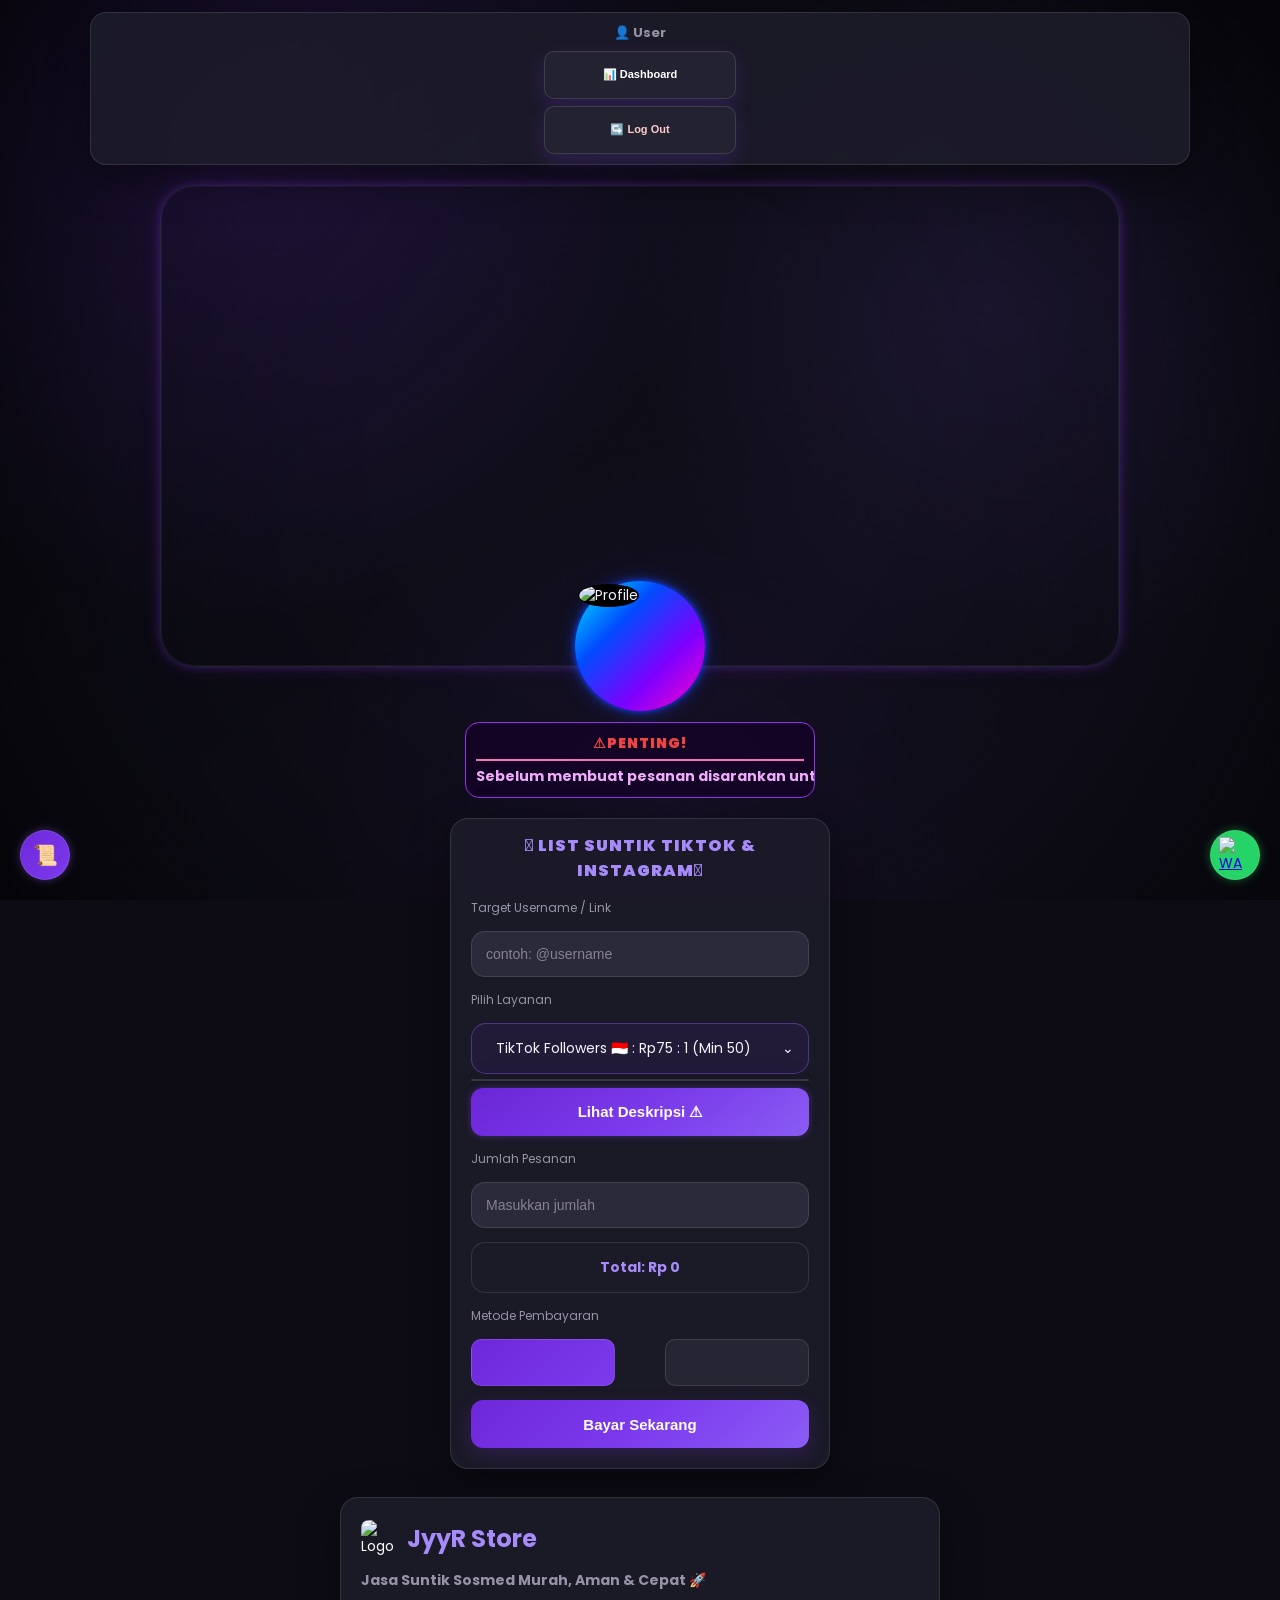
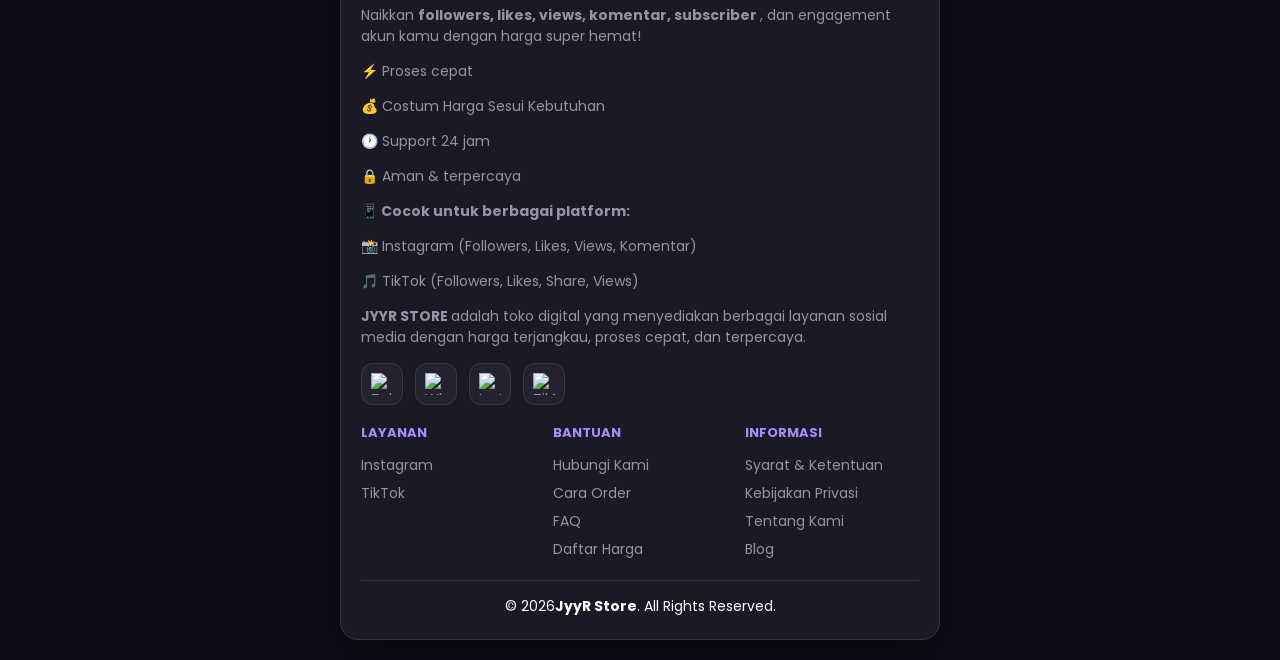
==== commit eddd9ad2: "Update JYYR STORE production" ====
--- a/index.html
+++ b/index.html
@@ -6,7 +6,7 @@
   <title>
    JYYR STORE
   </title>
-  <link href="style.css" rel="stylesheet"/>
+  <link href="css/style.css" rel="stylesheet"/>
  </head>
  <body>
   <div class="glow-effect">
@@ -124,7 +124,7 @@
     <h3>
      Scan QRIS
     </h3>
-    <img src="https://i.ibb.co.com/TxXvM88Y/qrisjyyr.png" style="width:100%;border-radius:12px;margin:10px 0;"/>
+    <img src="https://i.ibb.co.com/TxXvM88Y/qrisjyyr.png" style="width:100%;border-radius:12px;margin:10px 0;"/ alt=""/>
     <p>
      Scan untuk melakukan pembayaran
     </p>
@@ -135,7 +135,7 @@
        📸 Upload Bukti Pembayaran
       </span>
      </label>
-     <img id="previewImg"/>
+     <img id="previewImg"/ alt=""/>
     </div>
     <button class="btn-bayar" onclick="confirmBayar()">
      ✅ Konfirmasi Pembayaran
@@ -266,7 +266,7 @@
     ========================== -->
    <div class="banner">
     <video autoplay="" class="banner-video" controlslist="nodownload noplaybackrate noremoteplayback" disablepictureinpicture="" loop="" muted="" playsinline="" preload="metadata">
-     <source src="banner.mp4" type="video/mp4"/>
+        <source src="https://uploadin.web.id/f/jyybanner.mp4" type="video/mp4"/>
     </video>
     <!-- 🔒 TAMBAH INI -->
     <div class="video-lock">
@@ -327,9 +327,8 @@
       <div class="dropdown">
        <div class="dropdown-selected" onclick="toggleDropdown()">
         <span id="selectedText">
-         <img src="https://i.ibb.co.com/PZg1TdRR/FOLLOWERS-Jyy-R.png" style="vertical-align:middle; margin-right:6px;" width="18">
+         <img src="https://i.ibb.co.com/PZg1TdRR/FOLLOWERS-Jyy-R.png" style="vertical-align:middle; margin-right:6px;" width="18" alt="">
           TikTok Followers 🇮🇩 : Rp75 : 1 (Min 50)
-         </img>
         </span>
         <span class="arrow">
          ⌄
@@ -338,56 +337,56 @@
        <div class="dropdown-list" id="serviceList">
         <!-- 🔥 TIKTOK -->
         <div class="dropdown-item" style="pointer-events:none;opacity:0.6;">
-         <img src="https://cdn-icons-png.flaticon.com/512/3046/3046121.png" style="height:25px;"/>
+         <img src="https://cdn-icons-png.flaticon.com/512/3046/3046121.png" style="height:25px;"/ alt=""/>
          TikTok
         </div>
         <div class="dropdown-item active" data-icon="https://i.ibb.co.com/PZg1TdRR/FOLLOWERS-Jyy-R.png" data-text="TikTok Followers 🇮🇩 — Rp75 / 1 (Min 50)" data-value="75|99999|50" onclick="selectItem(this, event)">
-         <img src="https://i.ibb.co.com/PZg1TdRR/FOLLOWERS-Jyy-R.png" style="vertical-align:middle; margin-right:6px;" width="18"/>
+         <img src="https://i.ibb.co.com/PZg1TdRR/FOLLOWERS-Jyy-R.png" style="vertical-align:middle; margin-right:6px;" width="18"/ alt=""/>
          TikTok Followers 🇮🇩 : Rp75
         </div>
         <div class="dropdown-item" data-icon="https://i.ibb.co.com/d0qDjYGh/LIKE-S-Jyy-R.png" data-text="TikTok Likes 🇮🇩 — Rp39 : 1 (Min 50)" data-value="39|99999|50" onclick="selectItem(this, event)">
-         <img src="https://i.ibb.co.com/d0qDjYGh/LIKE-S-Jyy-R.png" style="vertical-align:middle; margin-right:6px;" width="18"/>
+         <img src="https://i.ibb.co.com/d0qDjYGh/LIKE-S-Jyy-R.png" style="vertical-align:middle; margin-right:6px;" width="18"/ alt=""/>
          TikTok Likes 🇮🇩 : Rp39
         </div>
         <div class="dropdown-item" data-icon="https://i.ibb.co.com/pjhQ07gT/VIEW-S-Jyy-R.png" data-text="TikTok Views 🇮🇩 — Rp2.2 : 1 (Min 1000)" data-value="2.2|99999|1000" onclick="selectItem(this, event)">
-         <img src="https://i.ibb.co.com/pjhQ07gT/VIEW-S-Jyy-R.png" style="vertical-align:middle; margin-right:6px;" width="18"/>
+         <img src="https://i.ibb.co.com/pjhQ07gT/VIEW-S-Jyy-R.png" style="vertical-align:middle; margin-right:6px;" width="18"/ alt=""/>
          TikTok Views 🇮🇩 : Rp2.2
         </div>
         <div class="dropdown-item" data-icon="https://i.ibb.co.com/67sjz4nf/KOMENTAR-Jyy-R.png" data-text="TikTok Komen 🇮🇩 — Rp300 : 1 (Min 10)" data-value="300|99999|10" onclick="selectItem(this, event)">
-         <img src="https://i.ibb.co.com/67sjz4nf/KOMENTAR-Jyy-R.png" style="vertical-align:middle; margin-right:6px;" width="18"/>
+         <img src="https://i.ibb.co.com/67sjz4nf/KOMENTAR-Jyy-R.png" style="vertical-align:middle; margin-right:6px;" width="18"/ alt=""/>
          TikTok Komen 🇮🇩 : Rp300
         </div>
         <div class="dropdown-item" data-icon="https://i.ibb.co.com/twDVyVD3/SHARE-S-Jyy-R.png" data-text="TikTok Shares 🇮🇩 — Rp1.7 : 1 (Min 1000)" data-value="1.7|99999|1000" onclick="selectItem(this, event)">
-         <img src="https://i.ibb.co.com/twDVyVD3/SHARE-S-Jyy-R.png" style="vertical-align:middle; margin-right:6px;" width="18"/>
+         <img src="https://i.ibb.co.com/twDVyVD3/SHARE-S-Jyy-R.png" style="vertical-align:middle; margin-right:6px;" width="18"/ alt=""/>
          TikTok Shares 🇮🇩 : Rp1.7
         </div>
         <div class="dropdown-item" data-icon="https://i.ibb.co.com/Cs6QyT48/SAVE-S-Jyy-R.png" data-text="TikTok Saves 🇮🇩 — Rp2.7 : 1 (Min 1000)" data-value="2.7|99999|1000" onclick="selectItem(this, event)">
-         <img src="https://i.ibb.co.com/Cs6QyT48/SAVE-S-Jyy-R.png" style="vertical-align:middle; margin-right:6px;" width="18"/>
+         <img src="https://i.ibb.co.com/Cs6QyT48/SAVE-S-Jyy-R.png" style="vertical-align:middle; margin-right:6px;" width="18"/ alt=""/>
          TikTok Saves 🇮🇩 : Rp2.7
         </div>
         <!-- 🔥 INSTAGRAM -->
         <div class="dropdown-item" style="pointer-events:none;opacity:0.6;">
-         <img src="https://cdn-icons-png.flaticon.com/512/2111/2111463.png" style="height:25px;"/>
+         <img src="https://cdn-icons-png.flaticon.com/512/2111/2111463.png" style="height:25px;"/ alt=""/>
          Instagram
         </div>
         <div class="dropdown-item" data-icon="https://i.ibb.co.com/PZg1TdRR/FOLLOWERS-Jyy-R.png" data-text="Instagram Followers 🇮🇩 — Rp60 : 1 (Min 50)" data-value="60|99999|50" onclick="selectItem(this, event)">
-         <img src="https://i.ibb.co.com/PZg1TdRR/FOLLOWERS-Jyy-R.png" style="vertical-align:middle; margin-right:6px;" width="18"/>
+         <img src="https://i.ibb.co.com/PZg1TdRR/FOLLOWERS-Jyy-R.png" style="vertical-align:middle; margin-right:6px;" width="18"/ alt=""/>
          Instagram Followers 🇮🇩 : Rp60
         </div>
         <div class="dropdown-item" data-icon="https://i.ibb.co.com/d0qDjYGh/LIKE-S-Jyy-R.png" data-text="Instagram Likes 🇮🇩 : Rp30 : 1 (Min 100)" data-value="30|99999|100" onclick="selectItem(this, event)">
-         <img src="https://i.ibb.co.com/d0qDjYGh/LIKE-S-Jyy-R.png" style="vertical-align:middle; margin-right:6px;" width="18"/>
+         <img src="https://i.ibb.co.com/d0qDjYGh/LIKE-S-Jyy-R.png" style="vertical-align:middle; margin-right:6px;" width="18"/ alt=""/>
          Instagram Likes 🇮🇩 : Rp30
         </div>
         <div class="dropdown-item" data-icon="https://i.ibb.co.com/pjhQ07gT/VIEW-S-Jyy-R.png" data-text="Instagram Views 🇮🇩 — Rp0.75 : 1 (Min 1000)" data-value="0.75|99999|1000" onclick="selectItem(this, event)">
-         <img src="https://i.ibb.co.com/pjhQ07gT/VIEW-S-Jyy-R.png" style="vertical-align:middle; margin-right:6px;" width="18"/>
+         <img src="https://i.ibb.co.com/pjhQ07gT/VIEW-S-Jyy-R.png" style="vertical-align:middle; margin-right:6px;" width="18"/ alt=""/>
          Instagram Views 🇮🇩 : Rp0.75
         </div>
         <div class="dropdown-item" data-icon="https://i.ibb.co.com/twDVyVD3/SHARE-S-Jyy-R.png" data-text="Instagram Shares 🇮🇩 — Rp1.1 : 1 (Min 1000)" data-value="1.1|99999|1000" onclick="selectItem(this, event)">
-         <img src="https://i.ibb.co.com/twDVyVD3/SHARE-S-Jyy-R.png" style="vertical-align:middle; margin-right:6px;" width="18"/>
+         <img src="https://i.ibb.co.com/twDVyVD3/SHARE-S-Jyy-R.png" style="vertical-align:middle; margin-right:6px;" width="18"/ alt=""/>
          Instagram Shares 🇮🇩 : Rp1.1
         </div>
         <div class="dropdown-item" data-icon="https://i.ibb.co.com/Cs6QyT48/SAVE-S-Jyy-R.png" data-text="Instagram Saves 🇮🇩 — Rp7.5 : 1 (Min 100)" data-value="7.5|99999|100" onclick="selectItem(this, event)">
-         <img src="https://i.ibb.co.com/Cs6QyT48/SAVE-S-Jyy-R.png" style="vertical-align:middle; margin-right:6px;" width="18"/>
+         <img src="https://i.ibb.co.com/Cs6QyT48/SAVE-S-Jyy-R.png" style="vertical-align:middle; margin-right:6px;" width="18"/ alt=""/>
          Instagram Saves 🇮🇩 : Rp7.5
         </div>
        </div>
@@ -408,10 +407,10 @@
       </div>
       <div class="payment">
        <div class="pay-item active" onclick="selectPay(this,'dana')">
-        <img src="https://upload.wikimedia.org/wikipedia/commons/7/72/Logo_dana_blue.svg" style="height:20px; vertical-align:middle; margin-right:5px;"/>
+        <img src="https://upload.wikimedia.org/wikipedia/commons/7/72/Logo_dana_blue.svg" style="height:20px; vertical-align:middle; margin-right:5px;"/ alt=""/>
        </div>
        <div class="pay-item" onclick="selectPay(this,'qris')">
-        <img src="https://i.ibb.co.com/wZmkrj6z/QRIS-Quick-Response-Code-Indonesia-Standard-Logo-PNG2160p-Vector69-Com.png" style="height:20px; vertical-align:middle; margin-right:5px;"/>
+        <img src="https://i.ibb.co.com/wZmkrj6z/QRIS-Quick-Response-Code-Indonesia-Standard-Logo-PNG2160p-Vector69-Com.png" style="height:20px; vertical-align:middle; margin-right:5px;"/ alt=""/>
        </div>
       </div>
       <input id="metode" type="hidden" value="dana"/>
@@ -550,10 +549,8 @@
    <a class="wa-float" href="https://whatsapp.com/channel/0029VbCH7C0E50Uid8KYwG1f" target="_blank">
     <img alt="WA" src="https://cdn-icons-png.flaticon.com/512/733/733585.png"/>
    </a>
-   <script src="https://cdn.jsdelivr.net/npm/@supabase/supabase-js@2"></script>
-  <script src="supabase-config.js"></script>
-  <script src="script.js"></script>
-
-  </div>
+   <script src="https://cdn.jsdelivr.net/npm/@supabase/supabase-js@2.111.0"></script>
+  <script src="js/supabase-config.js"></script>
+  <script src="js/app.js"></script>
  </body>
 </html>
--- a/css/style.css
+++ b/css/style.css
@@ -0,0 +1,3452 @@
+@import url("https://fonts.googleapis.com/css2?family=Poppins:wght@300;500;700&display=swap");
+
+/* ==================================================
+   GLOBAL
+===================================================== */
+
+html{
+    scroll-behavior:smooth;
+}
+
+body{
+    margin:0;
+    padding:0;
+
+    font-family:"Poppins",sans-serif;
+    font-size:14px;
+    color:#fff;
+
+    overflow-x:hidden;
+    overflow-y:auto;
+
+    -webkit-overflow-scrolling:touch;
+    -webkit-text-size-adjust:100%;
+}
+
+*{
+    box-sizing:border-box;
+    -webkit-tap-highlight-color:transparent;
+}
+
+/* ==================================================
+   FUTURISTIC BACKGROUND
+===================================================== */
+
+.future-bg{
+    position:fixed;
+    inset:0;
+    overflow:hidden;
+
+    pointer-events:none;
+    z-index:-10;
+
+    will-change:transform;
+    transform:translateZ(0);
+    backface-visibility:hidden;
+}
+
+/* Base */
+
+.future-bg::before{
+    content:"";
+    position:absolute;
+    inset:0;
+
+    background:
+        radial-gradient(
+            circle at center,
+            #163f73 0%,
+            #0b2444 18%,
+            #071526 38%,
+            #03070d 62%,
+            #010204 100%
+        );
+
+    transform:translateZ(0);
+}
+
+/* Vignette */
+
+.future-bg::after{
+    content:"";
+    position:absolute;
+    inset:0;
+
+    background:
+        radial-gradient(
+            circle,
+            transparent 35%,
+            rgba(0,0,0,.18) 65%,
+            rgba(0,0,0,.82) 100%
+        );
+}
+
+/* ==================================================
+   LIGHTWEIGHT BACKGROUND
+   Polos hitam + satu glow biru di tengah.
+===================================================== */
+
+.hex-layer,
+#particles,
+.blue-fog{
+    display:none !important;
+}
+
+.future-bg::before{
+    background:
+        radial-gradient(
+            circle at 50% 42%,
+            rgba(0, 140, 255, .34) 5%,
+            rgba(0, 105, 220, .18) 25%,
+            rgba(0, 55, 130, .08) 50%,
+            transparent 58%
+        ),
+        #000;
+}
+
+.future-bg::after{
+    background:radial-gradient(
+        circle at center,
+        transparent 35%,
+        rgba(0,0,0,.42) 72%,
+        rgba(0,0,0,.82) 100%
+    );
+}
+
+/* ==================================================
+   ANIMATION
+===================================================== */
+
+@keyframes particleFloat{
+
+    0%{
+        transform:
+            translate3d(0,40px,0)
+            scale(.65);
+
+        opacity:0;
+    }
+
+    10%{
+        opacity:1;
+    }
+
+    50%{
+        opacity:.9;
+    }
+
+    100%{
+        transform:
+            translate3d(0,-180px,0)
+            scale(1.2);
+
+        opacity:0;
+    }
+}
+
+@keyframes fogMove{
+
+    0%,
+    100%{
+        transform:translate3d(0,0,0);
+    }
+
+    50%{
+        transform:translate3d(0,-20px,0);
+    }
+}
+
+@keyframes hexMove{
+
+    from{
+        transform:
+            translate3d(0,0,0)
+            scale(1.04);
+    }
+
+    to{
+        transform:
+            translate3d(0,-70px,0)
+            scale(1.04);
+    }
+}
+
+/* ==================================================
+   RESPONSIVE
+===================================================== */
+
+@media (max-width:768px){
+
+    .hex-layer{opacity:.06;}
+
+    .particle{
+        width:2.5px;
+        height:2.5px;
+
+        box-shadow:0 0 5px rgba(79,216,255,.45);
+    }
+
+    .blue-fog{
+        filter:blur(8px);
+    }
+}
+
+@media (max-width:480px){
+
+    .hex-layer{opacity:.04;}
+
+    .particle{
+        width:2px;
+        height:2px;
+    }
+
+    .blue-fog{
+        opacity:.45;
+    }
+}
+
+/* ==================================================
+   CONTAINER
+===================================================== */
+
+.container{
+    position:relative;
+    z-index:1;
+
+    max-width:1000px;
+    margin:auto;
+    padding:20px;
+}
+
+/* ==================================================
+   BANNER
+===================================================== */
+
+.banner{
+    position:relative;
+
+    width:100%;
+    border-radius:35px;
+    overflow:visible;
+
+    /* GLOW SEDANG */
+    filter:
+        drop-shadow(0 0 7px rgba(36,75,255,.45))
+        drop-shadow(0 0 16px rgba(0,255,255,.12));
+
+    animation:bannerGlow 4s ease-in-out infinite;
+}
+
+.banner video{
+    width:100%;
+    height:100%;
+
+    object-fit:cover;
+    object-position:center;
+
+    border-radius:35px;
+
+    user-select:none;
+}
+
+.video-lock{
+    position:absolute;
+    inset:0;
+
+    z-index:10;
+    background:transparent;
+}
+
+
+/* ==================================================
+   BANNER GLOW — SEDANG
+===================================================== */
+
+@keyframes bannerGlow{
+
+    0%{
+        filter:
+            drop-shadow(0 0 6px rgba(36,75,255,.35))
+            drop-shadow(0 0 14px rgba(0,255,255,.08));
+    }
+
+    50%{
+        filter:
+            drop-shadow(0 0 9px rgba(36,75,255,.55))
+            drop-shadow(0 0 20px rgba(0,255,255,.14));
+    }
+
+    100%{
+        filter:
+            drop-shadow(0 0 6px rgba(36,75,255,.35))
+            drop-shadow(0 0 14px rgba(0,255,255,.08));
+    }
+}
+
+/* ==================================================
+   PROFILE
+===================================================== */
+
+.profile{
+    position:absolute;
+
+    left:50%;
+    bottom:-45px;
+
+    width:130px;
+    height:130px;
+
+    padding:3px;
+
+    border-radius:50%;
+    transform:translateX(-50%);
+
+    background:
+        linear-gradient(
+            135deg,
+            #00f0ff,
+            #004cff,
+            #7d00ff,
+            #ff00c8
+        );
+
+    box-shadow:
+        0 0 5px #003cff,
+        0 0 12px rgba(36,75,255,.45),
+        0 0 22px rgba(36,75,255,.3);
+
+
+}
+
+.profile img{
+    width:100%;
+    height:100%;
+
+    object-fit:cover;
+
+    border:1px solid #000;
+    border-radius:50%;
+
+    background:#000;
+}
+
+@keyframes profileGlow{
+
+    0%{
+        box-shadow:
+            0 0 8px #003cff,
+            0 0 18px rgba(36,75,255,.7),
+            0 0 35px rgba(0,225,255,.18);
+    }
+
+    50%{
+        box-shadow:
+            0 0 12px #00e1ff,
+            0 0 24px rgba(36,75,255,.7),
+            0 0 45px rgba(0,225,255,.25);
+    }
+
+    100%{
+        box-shadow:
+            0 0 8px #003cff,
+            0 0 18px rgba(36,75,255,.7),
+            0 0 35px rgba(0,225,255,.18);
+    }
+}
+
+/* ==================================================
+   MARQUEE
+===================================================== */
+
+.marquee{
+    display:flex;
+
+    overflow:hidden;
+    white-space:nowrap;
+
+    mask-image:
+        linear-gradient(
+            to right,
+            transparent,
+            white 10%,
+            white 90%,
+            transparent
+        );
+}
+
+.marquee span{
+    display:inline-block;
+
+    padding-right:50px;
+
+    will-change:transform;
+}
+
+.speed-1 span{
+    animation:jalan 19s linear infinite;
+}
+
+@keyframes jalan{
+
+    0%{
+        transform:translateX(4%);
+    }
+
+    100%{
+        transform:translateX(-70%);
+    }
+}
+
+/* ==================================================
+   GRID
+===================================================== */
+
+.grid{
+    display:flex;
+    justify-content:center;
+}
+
+/* ==================================================
+   CARD
+===================================================== */
+
+.card{
+    width:100%;
+    max-width:380px;
+
+    padding:20px;
+    border-radius:18px;
+
+    background:rgba(0,0,0,.35);
+
+    border:1px solid rgba(147,51,234,.5);;
+
+    backdrop-filter:none;
+    -webkit-backdrop-filter:none;
+
+    box-shadow:0 8px 30px rgba(0,0,0,.35);
+
+    transition:.25s ease;
+}
+
+.card:hover{
+    transform:scale(1.02);
+    box-shadow:none;
+}
+
+.card h3{
+    display:flex;
+    justify-content:center;
+
+    margin-top:-6px;
+
+    font-weight:900;
+    letter-spacing:1px;
+
+    color:#f5d0fe;
+
+    text-align:center;
+
+    position:relative;
+    z-index:999;
+}
+
+/* ==================================================
+   FORM
+===================================================== */
+
+.form{
+    display:flex;
+    flex-direction:column;
+    gap:14px;
+
+    position:relative;
+    z-index:11;
+}
+
+.label{
+    font-size:12px;
+    color:#aaa;
+}
+
+/* ==================================================
+   INPUT
+===================================================== */
+
+.input{
+    width:100%;
+
+    padding:14px;
+
+    border-radius:14px;
+    border:1px solid rgba(255,255,255,.10);
+
+    background:rgba(255,255,255,.06);
+
+    color:#fff;
+    font-size:14px;
+
+    transition:
+        border-color .25s ease,
+        box-shadow .25s ease,
+        background .25s ease;
+}
+
+.input:focus{
+    outline:none;
+
+    border-color:#d946ef;
+
+    box-shadow:
+        0 0 12px rgba(217,70,239,.6);
+}
+
+/* ==================================================
+   TOTAL
+===================================================== */
+
+#total{
+    padding:14px;
+
+    border-radius:14px;
+    border:1px solid rgba(255,255,255,.10);
+
+    background:rgba(0,0,0,.40);
+
+    text-align:center;
+    font-weight:700;
+
+    color:#e879f9;
+}
+
+/* ==================================================
+   BUTTON
+===================================================== */
+
+button{
+    position:relative;
+    z-index:12;
+
+    width:100%;
+    height:48px;
+
+    border:none;
+    border-radius:12px;
+
+    cursor:pointer;
+
+    color:#fff;
+    font-size:15px;
+    font-weight:700;
+
+    background:
+        linear-gradient(
+            135deg,
+            #2e1065 0%,
+            #4c1d95 50%,
+            #5b21b6 100%
+        );
+
+    box-shadow:
+        0 6px 18px rgba(76,29,149,.35);
+
+    transition:
+        background .3s ease,
+        transform .2s ease,
+        box-shadow .3s ease;
+}
+
+button:hover{
+    transform:translateY(-2px);
+
+    background:
+        linear-gradient(
+            135deg,
+            #3b0764,
+            #5b21b6,
+            #6d28d9
+        );
+
+    box-shadow:
+        0 8px 24px rgba(91,33,182,.45);
+}
+
+button:active{
+    transform:scale(.97);
+
+    box-shadow:
+        0 3px 10px rgba(76,29,149,.35);
+}
+
+/* ==================================================
+   DROPDOWN
+===================================================== */
+
+.dropdown{
+    position:relative;
+    z-index:20;
+}
+
+/* Selected */
+
+.dropdown-selected{
+    display:flex;
+    justify-content:space-between;
+    align-items:center;
+
+    padding:14px;
+
+    overflow-x:auto;
+    white-space:nowrap;
+
+    cursor:pointer;
+
+    border-radius:15px;
+
+    background:rgba(147,51,234,.15);
+    border:1px solid rgba(147,51,234,.5);
+}
+
+.dropdown-selected::-webkit-scrollbar{
+    display:none;
+}
+
+/* Arrow */
+
+.arrow{
+    transition:transform .3s ease;
+}
+
+.dropdown.active .arrow{
+    transform:rotate(180deg);
+}
+
+/* List */
+
+.dropdown-list{
+    position:absolute;
+
+    top:110%;
+    left:0;
+
+    width:100%;
+    max-height:0;
+
+    overflow:hidden;
+
+    border-radius:14px;
+
+    background:rgba(20,0,40,.95);
+
+    backdrop-filter:none;
+
+    box-shadow:
+        0 0 20px rgba(147,51,234,.5);
+
+    transition:max-height .3s ease;
+
+    z-index:999;
+}
+
+.dropdown.active .dropdown-list{
+    max-height:210px;
+    overflow-y:auto;
+}
+
+/* Item */
+
+.dropdown-item{
+    display:flex;
+    align-items:center;
+    gap:10px;
+
+    padding:10px 12px;
+
+    cursor:pointer;
+
+    transition:
+        background .2s ease;
+}
+
+.dropdown-item:hover{
+    background:rgba(217,70,239,.20);
+}
+
+.dropdown-item.active{
+    background:
+        linear-gradient(
+            45deg,
+            #9333ea,
+            #d946ef
+        );
+}
+
+/* ==================================================
+   RIPPLE
+===================================================== */
+
+.ripple{
+    position:absolute;
+
+    border-radius:50%;
+
+    background:rgba(255,255,255,.4);
+
+    transform:scale(0);
+
+    animation:rippleAnim .6s linear;
+}
+
+@keyframes rippleAnim{
+
+    to{
+        transform:scale(4);
+        opacity:0;
+    }
+}
+
+/* ==================================================
+   ERROR
+===================================================== */
+
+.error{
+    color:#f87171;
+    text-shadow:0 0 8px #f87171;
+}
+
+.input-error{
+    border:1px solid #f87171 !important;
+
+    box-shadow:none;
+
+    animation:shake .3s;
+}
+
+@keyframes shake{
+
+    0%{
+        transform:translateX(0);
+    }
+
+    25%{
+        transform:translateX(-4px);
+    }
+
+    50%{
+        transform:translateX(4px);
+    }
+
+    75%{
+        transform:translateX(-4px);
+    }
+
+    100%{
+        transform:translateX(0);
+    }
+}
+
+/* ==================================================
+   POPUP
+===================================================== */
+
+.popup{
+    position:fixed !important;
+    inset:0 !important;
+
+    display:flex;
+    justify-content:center;
+    align-items:center;
+
+    background:rgba(0,0,0,.55);
+    backdrop-filter:none;
+
+    opacity:0;
+    pointer-events:none;
+
+    transition:.3s ease;
+
+    z-index:2147483647 !important;
+}
+
+.popup.show{
+    opacity:1;
+    pointer-events:auto;
+}
+
+/* ==================================================
+   POPUP BOX
+===================================================== */
+
+.popup-box{
+    position:relative;
+
+    display:flex;
+    flex-direction:column;
+    gap:12px;
+
+    width:100%;
+    max-width:420px;
+    max-height:85vh;
+
+    overflow-y:auto;
+
+    padding:20px;
+
+    text-align:center;
+
+    border-radius:24px;
+
+    /* Border semua popup */
+    border:1.5px solid rgba(168,85,247,.65);
+
+    background:rgba(20,0,40,.95);
+
+    box-sizing:border-box;
+
+    box-shadow:
+        0 10px 40px rgba(217,70,239,.35);
+
+    animation:popupAnim .25s ease;
+}
+
+@keyframes popupAnim{
+
+    from{
+        transform:scale(.8);
+        opacity:0;
+    }
+
+    to{
+        transform:scale(1);
+        opacity:1;
+    }
+}
+
+/* ==================================================
+   POPUP BUTTON
+===================================================== */
+
+.popup-actions{
+    display:flex;
+    justify-content:center;
+    gap:10px;
+}
+
+.popup-actions button{
+    width:auto !important;
+    flex:none;
+    padding:10px 16px;
+}
+
+.btn-hapus{
+    background:
+        linear-gradient(
+            45deg,
+            #ef4444,
+            #f87171
+        );
+}
+
+/* ==================================================
+   CLOSE BUTTON
+===================================================== */
+
+.btn-close{
+    position:absolute;
+
+    top:12px;
+    right:12px;
+
+    display:flex;
+    justify-content:center;
+    align-items:center;
+
+    width:36px;
+    height:36px;
+
+    border:none;
+    border-radius:50%;
+
+    cursor:pointer;
+
+    color:#fff;
+    font-size:18px;
+    font-weight:700;
+
+    background:rgba(255,255,255,.08);
+    border:1px solid rgba(255,255,255,.2);
+
+    transition:.2s ease;
+
+    box-shadow:none;
+}
+
+.btn-close:hover{
+    background:rgba(217,70,239,.3);
+    transform:scale(1.1);
+}
+
+/* ==================================================
+   LOADING
+===================================================== */
+
+#loading .popup-box{
+    animation:pulse 1s infinite;
+}
+
+@keyframes pulse{
+
+    0%{
+        transform:scale(1);
+        opacity:.45;
+    }
+
+    50%{
+        transform:scale(1.05);
+        opacity:1;
+    }
+
+    100%{
+        transform:scale(1);
+        opacity:.45;
+    }
+}
+
+/* ==================================================
+   PAYMENT
+===================================================== */
+
+.payment{
+    display:flex;
+    gap:50px;
+}
+
+.pay-item{
+    flex:1;
+
+    padding:12px;
+
+    text-align:center;
+
+    cursor:pointer;
+
+    border-radius:10px;
+
+    background:rgba(255,255,255,.05);
+    border:1px solid rgba(255,255,255,.1);
+
+    transition:.25s ease;
+}
+
+.pay-item:hover{
+    background:rgba(147,51,234,.15);
+}
+
+.pay-item.active{
+    background:
+        linear-gradient(
+            45deg,
+            #9333ea,
+            #d946ef
+        );
+}
+
+/* ==================================================
+   UPLOAD
+===================================================== */
+
+.upload-box{
+    display:block;
+
+    margin-bottom:10px;
+    padding:14px;
+
+    text-align:center;
+
+    cursor:pointer;
+
+    color:#fff;
+
+    border-radius:12px;
+
+    background:#1f2937;
+    border:1px solid rgba(255,255,255,.08);
+
+    transition:.25s ease;
+}
+
+.upload-box:hover{
+    border-color:#d946ef;
+
+    box-shadow:
+        0 0 10px rgba(217,70,239,.3);
+}
+
+.upload-box input{
+    display:none;
+}
+
+#uploadText{
+    font-size:13px;
+    opacity:.8;
+}
+
+.preview-container{
+    margin-bottom:15px;
+}
+
+#previewImg{
+    display:none;
+
+    width:100%;
+    max-height:200px;
+
+    margin-top:10px;
+
+    object-fit:cover;
+
+    border-radius:10px;
+}
+
+.btn-bayar{
+    width:100%;
+    margin-top:10px;
+
+    position:relative;
+    z-index:2;
+}
+
+/* ==================================================
+   FLOAT BUTTON
+===================================================== */
+
+.wa-float{
+    position:fixed;
+
+    right:20px;
+    bottom:20px;
+
+    display:flex;
+    justify-content:center;
+    align-items:center;
+
+    width:50px;
+    height:50px;
+
+    border-radius:50%;
+
+    background:#25D366;
+
+    box-shadow:
+        0 0 20px #25D366;
+
+    z-index:9999;
+}
+
+.wa-float img{
+    width:32px;
+}
+
+.btn-riwayat{
+    position:fixed;
+
+    left:20px;
+    bottom:20px;
+
+    width:50px;
+    height:50px;
+
+    border:none;
+    border-radius:50%;
+
+    cursor:pointer;
+
+    color:#fff;
+    font-size:20px;
+
+    background:
+        linear-gradient(
+            45deg,
+            #9333ea,
+            #d946ef
+        );
+
+    box-shadow:
+        0 0 15px #9333ea;
+
+    z-index:9999;
+}
+
+/* ==================================================
+   FOOTER
+===================================================== */
+
+.footer{
+    width:100%;
+    max-width:600px;
+
+    margin:15px auto;
+    padding:20px 25px;
+
+    border-radius:16px;
+
+    background:rgba(0,0,0,.35);
+
+    border:1px solid rgba(170,90,255,.4);
+
+    backdrop-filter:none;
+    -webkit-backdrop-filter:none;
+}
+
+.footer-title{
+    display:flex;
+    align-items:center;
+    gap:10px;
+
+    margin-bottom:12px;
+}
+
+.footer-logo{
+    width:36px;
+    height:36px;
+
+    border-radius:8px;
+
+    object-fit:contain;
+}
+
+.footer-title h2{
+    margin:0;
+
+    font-size:24px;
+    font-weight:700;
+
+    color:#b86cff;
+}
+
+.footer h2,
+.footer h3{
+    color:#b86cff;
+}
+
+.footer p{
+    color:#fff;
+}
+
+.footer a{
+    color:#fff;
+    text-decoration:none;
+
+    transition:.25s ease;
+}
+
+.footer a:hover{
+    color:#b86cff;
+}
+
+/* ==================================================
+   SOCIAL
+===================================================== */
+
+.social{
+    display:flex;
+    gap:12px;
+
+    margin-top:15px;
+}
+
+.social a{
+    display:flex;
+    justify-content:center;
+    align-items:center;
+
+    width:42px;
+    height:42px;
+
+    border-radius:12px;
+
+    background:rgba(255,255,255,.08);
+    border:1px solid rgba(184,108,255,.35);
+
+    transition:.25s ease;
+}
+
+.social a:hover{
+    transform:translateY(-4px) scale(1.08);
+
+    background:#b86cff;
+
+    box-shadow:
+        0 0 15px rgba(184,108,255,.45);
+}
+
+.social img{
+    width:22px;
+    height:22px;
+
+    object-fit:contain;
+}
+
+/* ==================================================
+   COPYRIGHT
+===================================================== */
+
+.footer-bottom{
+    display:flex;
+    justify-content:center;
+    align-items:center;
+
+    margin-top:20px;
+    padding-top:15px;
+
+    text-align:center;
+
+    color:#fff;
+
+    border-top:1px solid rgba(255,255,255,.15);
+}
+
+/* ==========================================================
+   ACCOUNT + DASHBOARD + ADMIN PANEL
+========================================================== */
+.hidden{display:none!important}
+.account-bar{position:relative;z-index:30;display:flex;flex-direction:column;align-items:center;gap:8px;max-width:1100px;margin:12px auto 0;padding:10px 12px;border:1px solid rgba(147,51,234,.45);border-radius:16px;background:rgba(10,5,25,.72);backdrop-filter:none}.account-status{font-weight:700;color:#f5d0fe;font-size:13px;max-width:100%;white-space:nowrap;overflow:hidden;text-overflow:ellipsis}.account-actions{display:flex;gap:7px;flex-wrap:wrap;justify-content:center}.mini-btn{border:1px solid rgba(244,114,182,.4);background:rgba(20,0,40,.8);color:#fff;padding:8px 12px;border-radius:10px;cursor:pointer;font-weight:700;font-size:11px;display:flex;align-items:center;justify-content:center;text-align:center;gap:4px;line-height:1.2}.mini-btn:hover{border-color:#f472b6}.logout-mini{border-color:rgba(239,68,68,.45);color:#fecaca}.admin-mini{border-color:rgba(34,211,238,.5);color:#a5f3fc}.auth-box{max-width:390px}.auth-box .input{margin:7px 0}.auth-switch{background:none;border:0;color:#f0abfc;margin-top:10px;cursor:pointer}.dashboard-box,.admin-box{width:min(100%,980px);max-width:980px;max-height:88vh;overflow:auto;text-align:left}.dashboard-grid{display:grid;grid-template-columns:repeat(4,1fr);gap:10px;margin:12px 0}.stat-card{padding:14px;border:1px solid rgba(147,51,234,.4);border-radius:14px;background:rgba(20,0,40,.65)}.stat-card span{display:block;font-size:11px;color:#c4b5fd}.stat-card b{display:block;margin-top:5px;font-size:17px;color:#fff}.dashboard-section{margin-top:12px;padding:12px;border:1px solid rgba(255,255,255,.08);border-radius:14px;background:rgba(255,255,255,.03)}.dashboard-section h4{margin:0 0 8px;color:#f0abfc}.admin-head{display:flex;justify-content:space-between;align-items:center}.admin-head .btn-close{position:static}.admin-tabs{display:flex;gap:6px;overflow:auto;margin:12px 0;padding-bottom:4px}.admin-tab{white-space:nowrap;border:1px solid rgba(147,51,234,.35);background:rgba(20,0,40,.7);color:#ddd;padding:9px 11px;border-radius:10px;cursor:pointer}.admin-tab.active{background:linear-gradient(135deg,#7e22ce,#db2777);color:#fff}.admin-content-grid{display:grid;grid-template-columns:repeat(4,1fr);gap:10px}.admin-table{width:100%;border-collapse:collapse;font-size:12px}.admin-table th,.admin-table td{padding:8px;border-bottom:1px solid rgba(255,255,255,.08);vertical-align:top}.admin-table th{color:#f0abfc;text-align:left}.admin-form{display:grid;grid-template-columns:repeat(2,1fr);gap:8px;margin:10px 0}.admin-form .full{grid-column:1/-1}.admin-actions{display:flex;gap:6px;flex-wrap:wrap}.admin-actions button,.danger-btn,.success-btn{border:0;border-radius:9px;padding:7px 9px;cursor:pointer;color:#fff}.success-btn{background:#059669}.danger-btn{background:#dc2626}.admin-actions button{background:#7c3aed}.admin-note{padding:10px;border-radius:10px;background:rgba(251,191,36,.08);border:1px solid rgba(251,191,36,.2);font-size:11px;color:#fde68a}.badge{display:inline-block;padding:3px 7px;border-radius:999px;font-size:10px;background:rgba(34,211,238,.12);color:#a5f3fc}.broadcast-list{display:grid;gap:8px}.broadcast-item{padding:10px;border-radius:10px;background:rgba(255,255,255,.04);border:1px solid rgba(255,255,255,.07)}
+.broadcast-item{display:flex;align-items:flex-start;justify-content:space-between;gap:10px}.broadcast-content{min-width:0;flex:1}.broadcast-delete-btn{flex:0 0 auto;padding:7px 10px;font-size:11px}.broadcast-delete-btn:hover{filter:brightness(1.08)}
+@media(max-width:480px){.broadcast-item{flex-direction:column}.broadcast-delete-btn{width:100%}}
+@media(max-width:700px){.account-bar{margin-left:10px;margin-right:10px;align-items:flex-start}.account-actions{max-width:210px}.dashboard-grid,.admin-content-grid{grid-template-columns:repeat(2,1fr)}.admin-form{grid-template-columns:1fr}.dashboard-box,.admin-box{max-height:90vh}}
+@media(max-width:430px){.account-bar{flex-direction:column}.account-actions{max-width:none;justify-content:flex-start}.dashboard-grid{grid-template-columns:1fr 1fr}.mini-btn{padding:7px 8px}}
+
+
+/* ==========================================================
+   USER DASHBOARD - PESANAN SAYA COMPACT
+   Dibuat lebih pendek, melebar, dan nyaman di layar HP.
+========================================================== */
+.dashboard-section:has(#userOrders){
+  padding:10px;
+}
+.dashboard-section:has(#userOrders) h4{
+  margin-bottom:8px;
+}
+#userOrders{
+  display:flex;
+  flex-direction:column;
+  gap:2px;
+}
+.order-item{
+  width:100%;
+  box-sizing:border-box;
+  padding:10px 12px;
+  border:1px solid rgba(255,255,255,.07);
+  border-radius:12px;
+  background:rgba(255,255,255,.035);
+  text-align:left;
+  overflow:hidden;
+}
+.order-id{
+  font-size:15px;
+  font-weight:800;
+  line-height:1.25;
+  color:#fff;
+  margin-bottom:7px;
+  overflow-wrap:anywhere;
+}
+.order-service{
+  font-size:14px;
+  font-weight:500;
+  line-height:1.45;
+  color:#f5f5f5;
+  overflow-wrap:anywhere;
+}
+.order-qty{
+  white-space:nowrap;
+}
+.order-bottom{
+  display:flex;
+  align-items:center;
+  flex-wrap:wrap;
+  gap:5px;
+  margin-top:5px;
+  font-size:14px;
+  line-height:1.35;
+  color:#fff;
+}
+.order-bottom .badge{
+  margin:0;
+}
+@media(max-width:480px){
+  .dashboard-section:has(#userOrders){
+    padding:9px;
+  }
+  #userOrders{
+    gap:1px;
+  }
+  .order-item{
+    padding:9px 11px;
+    border-radius:11px;
+  }
+  .order-id{
+    font-size:14px;
+    margin-bottom:6px;
+  }
+  .order-service,.order-bottom{
+    font-size:13px;
+  }
+  .order-bottom{
+    margin-top:4px;
+    gap:4px;
+  }
+}
+
+/* ==================================================
+   PERFORMANCE MODE
+   Ringan untuk HP / perangkat low-end
+===================================================== */
+@media (max-width:768px){
+  html{scroll-behavior:auto;}
+  .banner{filter:none;}
+  .profile{box-shadow:0 0 12px rgba(36,75,255,.35);}
+  .blue-fog{filter:none;opacity:.35;}
+  .hex-layer::before{animation:none;}
+  .particle{box-shadow:0 0 4px rgba(79,216,255,.4);}
+}
+
+@media (prefers-reduced-motion:reduce){
+  *,*::before,*::after{animation-duration:.01ms!important;animation-iteration-count:1!important;transition-duration:.01ms!important;scroll-behavior:auto!important;}
+}
+
+/* ==========================================================
+   ADMIN PRODUCT EDITOR
+========================================================== */
+.admin-product-list{display:grid;gap:8px}.admin-product-row{display:grid;grid-template-columns:minmax(180px,1fr) auto auto;align-items:center;gap:10px;padding:10px;border:1px solid rgba(255,255,255,.08);border-radius:12px;background:rgba(255,255,255,.025)}.admin-product-main{display:flex;align-items:center;gap:9px;min-width:0}.admin-product-main div{min-width:0}.admin-product-main b{display:block;white-space:nowrap;overflow:hidden;text-overflow:ellipsis}.admin-product-main small{display:block;color:#a5a5b5;margin-top:3px;font-size:10px}.admin-product-price{font-weight:800;color:#67e8f9;white-space:nowrap}.admin-product-row .admin-actions{justify-content:flex-end}
+@media(max-width:700px){.admin-product-row{grid-template-columns:1fr}.admin-product-price{font-size:13px}.admin-product-row .admin-actions{justify-content:flex-start}}
+
+/* LOGIN PAGE */
+.login-page{min-height:100vh;display:grid;place-items:center;padding:20px;background:#000;}
+.login-shell{width:min(100%,430px);}
+.login-card{position:relative;padding:28px 22px;border:1px solid rgba(0,140,255,.35);border-radius:24px;background:rgba(5,8,18,.94);box-shadow:0 0 45px rgba(0,110,255,.16);}
+.login-brand{text-align:center;margin-bottom:24px;}
+.login-brand h1{margin:0;font-size:30px;letter-spacing:3px;color:#fff;}
+.login-brand p{margin:8px 0 0;color:#7dd3fc;font-size:12px;}
+.login-card .input{width:100%;box-sizing:border-box;margin:7px 0;padding:13px 14px;border-radius:12px;}
+.login-submit{width:100%;margin-top:10px;padding:13px;border:0;border-radius:12px;background:linear-gradient(135deg,#0077ff,#00aaff);color:#fff;font-weight:800;cursor:pointer;}
+.login-switch{width:100%;margin-top:14px;border:0;background:none;color:#7dd3fc;cursor:pointer;font-size:12px;}
+.login-error{min-height:18px;margin:8px 0;text-align:center;color:#f87171;font-size:12px;}
+.login-hint{margin-top:16px;text-align:center;color:#64748b;font-size:10px;}
+@media(max-width:430px){.login-page{padding:14px}.login-card{padding:24px 16px;border-radius:20px}}
+
+
+@media (max-width:480px){
+  .account-bar{margin-left:10px;margin-right:10px;padding:9px 10px}
+  .account-actions{width:100%}
+  .mini-btn{flex:1;min-width:120px}
+}
+
+/* Admin shortcut - hanya terlihat untuk akun admin */
+.admin-mini{
+  border-color:rgba(0,170,255,.45);
+  color:#dff6ff;
+}
+.admin-mini:hover{
+  border-color:rgba(0,170,255,.8);
+  background:rgba(0,120,255,.12);
+}
+@media (max-width:520px){
+  .account-actions{flex-wrap:wrap;justify-content:flex-end;gap:6px}
+  .account-actions .mini-btn{font-size:11px;padding:7px 9px;display:flex;align-items:center;justify-content:center;text-align:center}
+}
+
+/* ==================================================
+   ERROR POPUP - GLOBAL TOP LAYER
+   Must stay above QRIS/DANA/loading/success popups.
+===================================================== */
+#popupError{
+    z-index:2147483647 !important;
+}
+
+#popupError .popup-box{
+    position:relative;
+    z-index:2147483647 !important;
+}
+
+
+/* ==================================================
+   FOOTER VISIBILITY FIX
+===================================================== */
+.footer{
+    display:block !important;
+    position:relative;
+    z-index:2;
+    width:100%;
+    max-width:600px;
+    margin:28px auto 0;
+    padding:22px 20px;
+    min-height:120px;
+    color:#fff;
+    background:rgba(5,5,12,.82);
+    border:1px solid rgba(147,51,234,.5);
+    border-radius:18px;
+}
+.footer-top,.footer-brand,.footer-grid{
+    display:block;
+}
+.footer-grid{
+    display:grid;
+    grid-template-columns:repeat(3,1fr);
+    gap:18px;
+    margin-top:18px;
+}
+.footer-grid > div{display:flex;flex-direction:column;gap:7px;}
+.footer-grid h3{margin:0 0 5px;font-size:13px;}
+.footer-bottom{display:flex;justify-content:center;align-items:center;margin-top:20px;padding-top:15px;text-align:center;color:#fff;border-top:1px solid rgba(255,255,255,.15);}
+@media(max-width:600px){
+    .footer{margin-top:24px;padding:20px 16px;margin-bottom:30px;}
+    .footer-grid{grid-template-columns:1fr 1fr;}
+}
+@media(max-width:380px){
+    .footer-grid{grid-template-columns:1fr;}
+}
+
+
+/* ==========================================================
+   QRIS / DANA CONFIRM BUTTON FIX
+   Keep confirmation buttons full-width and visually consistent.
+========================================================== */
+.popup-box .btn-bayar,
+.popup-box button[onclick="confirmBayar()"] {
+    width: 100% !important;
+    min-width: 0 !important;
+    height: 52px !important;
+    flex: 0 0 auto !important;
+    margin: 6px 0 0 !important;
+    padding: 0 18px !important;
+    border: 0 !important;
+    border-radius: 14px !important;
+    display: flex !important;
+    align-items: center !important;
+    justify-content: center !important;
+    box-sizing: border-box !important;
+    font-size: 15px !important;
+    font-weight: 700 !important;
+    line-height: 1 !important;
+    white-space: nowrap !important;
+    overflow: hidden !important;
+    text-overflow: ellipsis !important;
+}
+
+.popup-box .btn-bayar {
+    background: linear-gradient(135deg,#4c1d95,#6d28d9) !important;
+    box-shadow: 0 6px 18px rgba(109,40,217,.28) !important;
+}
+
+.popup-box .btn-bayar:active,
+.popup-box button[onclick="confirmBayar()"]:active {
+    transform: scale(.985) !important;
+}
+
+@media (max-width:480px){
+    .popup-box .btn-bayar,
+    .popup-box button[onclick="confirmBayar()"] {
+        height: 50px !important;
+        border-radius: 13px !important;
+        font-size: 14px !important;
+    }
+}
+
+/* ==========================================================
+   ADMIN PANEL / TAMBAH PRODUK - SOLID & MOBILE STABLE
+   Mencegah halaman utama terlihat menembus popup admin.
+========================================================== */
+.popup.show{
+    background:rgba(0,0,0,.84) !important;
+}
+
+.popup-box.admin-box{
+    position:relative !important;
+    z-index:2 !important;
+    isolation:isolate !important;
+    background:#100019 !important;
+    background-image:none !important;
+    opacity:1 !important;
+    border:1.5px solid rgba(168,85,247,.72) !important;
+    box-shadow:0 18px 50px rgba(0,0,0,.65), 0 0 24px rgba(168,85,247,.16) !important;
+}
+
+.popup-box.admin-box #adminContent{
+    position:relative;
+    z-index:1;
+    background:#100019;
+    border-radius:14px;
+}
+
+.popup-box.admin-box .admin-form{
+    position:relative;
+    z-index:2;
+    padding:2px 0 4px;
+}
+
+.popup-box.admin-box .admin-form .input{
+    width:100%;
+    min-width:0;
+    box-sizing:border-box;
+    background:#180b25 !important;
+    color:#fff !important;
+    border:1px solid rgba(168,85,247,.30) !important;
+}
+
+.popup-box.admin-box .admin-form .input:focus{
+    border-color:rgba(192,132,252,.8) !important;
+    outline:none;
+    box-shadow:0 0 0 2px rgba(168,85,247,.10);
+}
+
+.popup-box.admin-box .success-btn.full{
+    width:100%;
+    min-height:50px;
+    font-size:14px;
+    font-weight:800;
+    background:linear-gradient(135deg,#059669,#10b981) !important;
+}
+
+.popup-box.admin-box .dashboard-section{
+    background:#14091f !important;
+    border:1px solid rgba(168,85,247,.24) !important;
+}
+
+.popup-box.admin-box .admin-product-row{
+    background:#180c24 !important;
+    border-color:rgba(168,85,247,.20) !important;
+}
+
+@media(max-width:700px){
+    .popup-box.admin-box{
+        width:calc(100% - 20px) !important;
+        max-width:none !important;
+        max-height:calc(100vh - 24px) !important;
+        padding:16px !important;
+        border-radius:20px !important;
+    }
+
+    .popup-box.admin-box .admin-head h3{
+        font-size:18px;
+    }
+
+    .popup-box.admin-box .admin-tabs{
+        margin:10px 0 14px;
+    }
+
+    .popup-box.admin-box .admin-form{
+        gap:9px;
+    }
+
+    .popup-box.admin-box .admin-form .input{
+        min-height:48px;
+    }
+}
+
+/* ==========================================================
+   ADMIN TABS / CONTENT FIX
+   Header + tabs tetap terlihat, hanya isi tab yang discroll.
+========================================================== */
+.popup-box.admin-box{
+    overflow:hidden !important;
+    display:flex !important;
+    flex-direction:column !important;
+}
+
+.popup-box.admin-box .admin-head{
+    flex:0 0 auto !important;
+}
+
+.popup-box.admin-box .admin-tabs{
+    flex:0 0 auto !important;
+    display:flex !important;
+    flex-wrap:wrap !important;
+    align-items:center !important;
+    overflow:visible !important;
+    padding:4px 0 8px !important;
+    margin:10px 0 12px !important;
+    border-bottom:1px solid rgba(168,85,247,.22) !important;
+    background:#100019 !important;
+    position:relative !important;
+    z-index:10 !important;
+}
+
+.popup-box.admin-box .admin-tab{
+    flex:0 0 auto !important;
+    position:relative !important;
+    z-index:11 !important;
+}
+
+.popup-box.admin-box #adminContent{
+    flex:1 1 auto !important;
+    min-height:0 !important;
+    overflow-y:auto !important;
+    overflow-x:hidden !important;
+    overscroll-behavior:contain !important;
+    -webkit-overflow-scrolling:touch !important;
+    padding:2px 2px 14px !important;
+}
+
+@media(max-width:700px){
+    .popup-box.admin-box{
+        max-height:calc(100vh - 24px) !important;
+    }
+
+    .popup-box.admin-box .admin-tabs{
+        gap:6px !important;
+        margin:8px 0 10px !important;
+        padding-bottom:9px !important;
+    }
+
+    .popup-box.admin-box .admin-tab{
+        padding:9px 10px !important;
+        font-size:12px !important;
+    }
+
+    .popup-box.admin-box #adminContent{
+        padding-bottom:20px !important;
+    }
+}
+
+
+/* ==========================================================
+   ADMIN PANEL HEADER + EDIT PRODUCT POPUP
+   ========================================================== */
+.popup-box.admin-box .admin-head{
+    position:relative !important;
+    display:flex !important;
+    align-items:center !important;
+    justify-content:center !important;
+    min-height:58px !important;
+    text-align:center !important;
+}
+
+.popup-box.admin-box .admin-head > div{
+    width:100% !important;
+    text-align:center !important;
+    padding:0 48px !important;
+    box-sizing:border-box !important;
+}
+
+.popup-box.admin-box .admin-head h3{
+    width:100% !important;
+    margin:0 !important;
+    text-align:center !important;
+}
+
+.popup-box.admin-box .admin-head #adminWelcome{
+    display:block !important;
+    margin-top:5px !important;
+    text-align:center !important;
+}
+
+.popup-box.admin-box .admin-head .btn-close{
+    position:absolute !important;
+    right:0 !important;
+    top:50% !important;
+    transform:translateY(-50%) !important;
+    margin:0 !important;
+}
+
+/* Edit Produk harus berada DI DEPAN popup Admin Panel */
+#popupEditProduct{
+    /* Sama dengan layer popup global; karena diletakkan setelah #popupAdmin,
+       popup edit otomatis tampil di atas Admin Panel tanpa menutupnya. */
+    z-index:2147483647 !important;
+}
+
+#popupEditProduct .popup-box{
+    position:relative !important;
+    z-index:2147483647 !important;
+}
+
+.edit-product-box{
+    width:min(100% - 24px, 430px) !important;
+    max-width:430px !important;
+    max-height:calc(100vh - 32px) !important;
+    padding:20px !important;
+    background:#100019 !important;
+    border:1.5px solid rgba(168,85,247,.78) !important;
+    box-shadow:0 18px 60px rgba(0,0,0,.8),0 0 35px rgba(168,85,247,.28) !important;
+}
+
+.edit-product-head{
+    position:relative;
+    display:flex;
+    align-items:center;
+    justify-content:center;
+    min-height:52px;
+    text-align:center;
+}
+
+.edit-product-head > div{
+    width:100%;
+    padding:0 44px;
+    box-sizing:border-box;
+}
+
+.edit-product-head h3{
+    margin:0;
+    text-align:center;
+    color:#f5d0fe;
+}
+
+.edit-product-head small{
+    display:block;
+    margin-top:5px;
+    color:#c4b5fd;
+    text-align:center;
+    overflow:hidden;
+    text-overflow:ellipsis;
+    white-space:nowrap;
+}
+
+.edit-product-head .btn-close{
+    position:absolute;
+    right:0;
+    top:50%;
+    transform:translateY(-50%);
+}
+
+.edit-product-form{
+    display:grid;
+    gap:7px;
+    text-align:left;
+}
+
+.edit-product-form label{
+    margin-top:4px;
+    color:#ddd6fe;
+    font-size:13px;
+    font-weight:700;
+}
+
+.edit-product-form .input{
+    width:100%;
+    min-height:48px;
+    box-sizing:border-box;
+    margin:0 0 4px;
+    background:#180b25 !important;
+    color:#fff !important;
+    border:1px solid rgba(168,85,247,.35) !important;
+}
+
+.edit-product-form .input:focus{
+    outline:none;
+    border-color:rgba(192,132,252,.85) !important;
+    box-shadow:0 0 0 2px rgba(168,85,247,.10);
+}
+
+.edit-product-actions{
+    display:grid;
+    grid-template-columns:1fr 1.35fr;
+    gap:8px;
+    margin-top:4px;
+}
+
+.edit-product-actions button{
+    min-height:48px;
+    border:0;
+    border-radius:12px;
+    color:#fff;
+    font-weight:800;
+    cursor:pointer;
+}
+
+.cancel-edit-btn{
+    background:rgba(255,255,255,.08);
+    border:1px solid rgba(255,255,255,.12) !important;
+}
+
+.save-edit-btn{
+    width:100%;
+    background:linear-gradient(135deg,#7e22ce,#db2777) !important;
+}
+
+@media(max-width:480px){
+    .popup-box.admin-box .admin-head > div{
+        padding:0 42px !important;
+    }
+
+    .popup-box.admin-box .admin-head h3{
+        font-size:18px !important;
+    }
+
+    .edit-product-box{
+        width:calc(100% - 20px) !important;
+        padding:17px !important;
+        border-radius:20px !important;
+    }
+
+    .edit-product-actions{
+        grid-template-columns:1fr;
+    }
+}
+
+
+/* ==========================================================
+   BROADCAST DELETE CONFIRMATION POPUP
+   Selalu tampil di depan Admin Panel.
+========================================================== */
+#popupBroadcastConfirm{
+    z-index:2147483647 !important;
+}
+
+#popupBroadcastConfirm .popup-box.broadcast-confirm-box{
+    width:min(92vw,420px);
+    max-width:420px;
+    max-height:none;
+    overflow:hidden;
+    align-items:center;
+    text-align:center;
+    gap:10px;
+    padding:26px 22px 22px;
+    background:#100019 !important;
+    border:1.5px solid rgba(168,85,247,.78) !important;
+    box-shadow:0 20px 60px rgba(0,0,0,.8),0 0 30px rgba(168,85,247,.22) !important;
+}
+
+.broadcast-confirm-icon{
+    width:58px;
+    height:58px;
+    display:flex;
+    align-items:center;
+    justify-content:center;
+    border-radius:50%;
+    background:rgba(220,38,38,.12);
+    border:1px solid rgba(248,113,113,.35);
+    font-size:28px;
+    margin-bottom:2px;
+}
+
+.broadcast-confirm-box h3{
+    margin:0;
+    color:#fff;
+    font-size:20px;
+}
+
+.broadcast-confirm-text{
+    margin:0;
+    color:#d8cce0;
+    font-size:13px;
+    line-height:1.5;
+}
+
+.broadcast-confirm-name{
+    width:100%;
+    box-sizing:border-box;
+    margin-top:2px;
+    padding:12px 14px;
+    border-radius:12px;
+    background:rgba(255,255,255,.045);
+    border:1px solid rgba(168,85,247,.25);
+    color:#f0abfc;
+    font-weight:700;
+    font-size:14px;
+    overflow:hidden;
+    text-overflow:ellipsis;
+    white-space:nowrap;
+}
+
+.broadcast-confirm-actions{
+    width:100%;
+    display:grid;
+    grid-template-columns:1fr 1.35fr;
+    gap:9px;
+    margin-top:8px;
+}
+
+.broadcast-confirm-actions button{
+    min-height:46px;
+    border:0;
+    border-radius:12px;
+    color:#fff;
+    font-size:13px;
+    font-weight:700;
+    cursor:pointer;
+    display:flex;
+    align-items:center;
+    justify-content:center;
+    padding:0 12px;
+}
+
+.broadcast-cancel-btn{
+    background:rgba(255,255,255,.08);
+    border:1px solid rgba(255,255,255,.14) !important;
+}
+
+.broadcast-cancel-btn:hover{
+    background:rgba(255,255,255,.13);
+}
+
+.broadcast-confirm-delete-btn{
+    background:linear-gradient(135deg,#b91c1c,#ef4444);
+    box-shadow:0 7px 20px rgba(239,68,68,.22);
+}
+
+.broadcast-confirm-delete-btn:hover{
+    filter:brightness(1.08);
+}
+
+.broadcast-confirm-actions button:active{
+    transform:scale(.985);
+}
+
+@media(max-width:480px){
+    #popupBroadcastConfirm .popup-box.broadcast-confirm-box{
+        width:calc(100vw - 32px);
+        padding:23px 17px 18px;
+        border-radius:20px;
+    }
+    .broadcast-confirm-actions{
+        grid-template-columns:1fr;
+    }
+    .broadcast-confirm-actions button{
+        min-height:48px;
+    }
+}
+
+
+/* ==========================================================
+   ADMIN PAYMENT VERIFICATION — FINAL
+========================================================== */
+.payment-admin-list{display:grid;gap:10px;margin-top:10px}
+.payment-admin-card{padding:12px;border:1px solid rgba(168,85,247,.22);border-radius:14px;background:rgba(255,255,255,.035);display:grid;gap:9px}
+.payment-admin-main{display:grid;gap:3px}
+.payment-admin-main b{font-size:13px;color:#fff}
+.payment-admin-main strong{color:#67e8f9;font-size:14px}
+.payment-admin-main small{font-size:11px;color:#b9acc3;overflow-wrap:anywhere}
+.payment-admin-proof{display:flex;align-items:center;gap:7px}
+.admin-actions-btn{border:1px solid rgba(34,211,238,.35);background:rgba(34,211,238,.08);color:#a5f3fc;border-radius:9px;padding:8px 10px;font-weight:700;cursor:pointer}
+.payment-status-verified{background:rgba(16,185,129,.13);color:#6ee7b7}
+.payment-status-rejected{background:rgba(239,68,68,.13);color:#fca5a5}
+.payment-admin-card .admin-actions{margin-top:2px}
+
+
+/* ==========================================================
+   PASSWORD EYE — TRANSPARENT SVG BUTTON
+========================================================== */
+.password-field{position:relative;width:100%;}
+.password-field .input{width:100%;padding-right:48px;box-sizing:border-box;}
+.password-toggle{position:absolute;right:7px;top:50%;transform:translateY(-50%);width:38px;height:38px;display:flex;align-items:center;justify-content:center;border:0;border-radius:10px;background:transparent;color:rgba(255,255,255,.62);cursor:pointer;padding:0;}
+.password-toggle:hover,.password-toggle.is-visible{color:#f0abfc;background:rgba(168,85,247,.10);}
+.eye-icon{width:21px;height:21px;fill:none;stroke:currentColor;stroke-width:1.7;stroke-linecap:round;stroke-linejoin:round;}
+
+/* ==========================================================
+   DARK TRANSPARENT + BLURRED POPUPS
+========================================================== */
+.popup{
+    background:rgba(0,0,0,.64) !important;
+    backdrop-filter:blur(13px) saturate(115%) !important;
+    -webkit-backdrop-filter:blur(13px) saturate(115%) !important;
+}
+.popup-box{
+    background:rgba(13,5,22,.82) !important;
+    backdrop-filter:blur(18px) saturate(120%) !important;
+    -webkit-backdrop-filter:blur(18px) saturate(120%) !important;
+    border-color:rgba(168,85,247,.62) !important;
+    box-shadow:0 18px 55px rgba(0,0,0,.72),0 0 28px rgba(168,85,247,.18) !important;
+}
+
+/* ==========================================================
+   ADMIN PAGE
+========================================================== */
+.admin-page{min-height:100vh;background:#07030c;color:#fff;overflow-x:hidden;}
+.admin-page-shell{width:min(1180px,calc(100% - 24px));margin:0 auto;padding:14px 0 28px;position:relative;z-index:2;}
+.admin-page-head{display:flex;align-items:center;justify-content:space-between;gap:12px;padding:14px 16px;border:1px solid rgba(168,85,247,.34);border-radius:18px;background:rgba(12,5,20,.72);backdrop-filter:blur(14px);-webkit-backdrop-filter:blur(14px);position:sticky;top:10px;z-index:20;box-shadow:0 12px 40px rgba(0,0,0,.4);}
+.admin-page-title{min-width:0;}.admin-page-title h1{margin:0;color:#fff;font-size:20px}.admin-page-title p{margin:4px 0 0;color:#c4b5fd;font-size:11px;overflow:hidden;text-overflow:ellipsis;white-space:nowrap;}
+.admin-page-actions{display:flex;gap:7px;flex-wrap:wrap;justify-content:flex-end;}
+.admin-page-actions button{border:1px solid rgba(168,85,247,.35);background:rgba(20,0,40,.7);color:#fff;border-radius:10px;padding:9px 11px;font-weight:700;cursor:pointer;}
+.admin-page-actions .admin-back{background:linear-gradient(135deg,#7e22ce,#db2777);border-color:transparent;}
+.admin-page-main{margin-top:12px;padding:16px;border:1px solid rgba(168,85,247,.34);border-radius:22px;background:rgba(10,4,17,.66);backdrop-filter:blur(12px);-webkit-backdrop-filter:blur(12px);box-shadow:0 20px 60px rgba(0,0,0,.35);}
+.admin-page-main .admin-head{padding-bottom:10px;border-bottom:1px solid rgba(168,85,247,.18);}
+.admin-page-main .admin-tabs{flex-wrap:wrap;overflow-x:auto;}
+.admin-page-main #adminContent{min-height:300px;}
+.admin-page-main .admin-table-wrap{width:100%;overflow-x:auto;-webkit-overflow-scrolling:touch;}
+.admin-page-main .admin-table{min-width:720px;}
+.admin-page-main .admin-actions{align-items:stretch;}
+.admin-page-main .admin-actions button{white-space:nowrap;min-width:82px;}
+.admin-order-list{display:grid;gap:10px;margin-top:10px;}
+.admin-order-card{padding:13px;border:1px solid rgba(168,85,247,.23);border-radius:15px;background:rgba(255,255,255,.035);display:grid;gap:10px;}
+.admin-order-grid{display:grid;grid-template-columns:repeat(2,minmax(0,1fr));gap:8px;}
+.admin-order-field{padding:9px;border-radius:10px;background:rgba(255,255,255,.035);border:1px solid rgba(255,255,255,.06);min-width:0;}
+.admin-order-field small{display:block;color:#a99caf;font-size:10px;margin-bottom:3px;}.admin-order-field b{display:block;color:#fff;overflow-wrap:anywhere;}
+.admin-order-card .admin-actions{display:grid;grid-template-columns:repeat(3,1fr);gap:7px;}
+.admin-order-card .admin-actions button{min-height:44px;font-weight:800;}
+
+/* Generic admin confirmation popup */
+#popupAdminConfirm{z-index:2147483647!important;}
+#popupAdminConfirm .popup-box{width:min(92vw,430px);text-align:center;align-items:stretch;padding:24px 20px 20px;}
+.admin-confirm-icon{width:58px;height:58px;margin:0 auto 2px;border-radius:50%;display:flex;align-items:center;justify-content:center;background:rgba(168,85,247,.10);border:1px solid rgba(168,85,247,.32);font-size:27px;}
+.admin-confirm-box h3{margin:0;color:#fff;font-size:20px;}.admin-confirm-box p{margin:0;color:#d8cce0;font-size:13px;line-height:1.5;}.admin-confirm-target{padding:12px;border-radius:12px;background:rgba(255,255,255,.045);border:1px solid rgba(168,85,247,.24);color:#f0abfc;font-weight:800;overflow-wrap:anywhere;}
+.admin-confirm-actions{display:grid;grid-template-columns:1fr 1fr;gap:9px;}.admin-confirm-actions button{min-height:46px;border:0;border-radius:12px;color:#fff;font-weight:800;cursor:pointer;}.admin-confirm-cancel{background:rgba(255,255,255,.08);border:1px solid rgba(255,255,255,.14)!important;}.admin-confirm-ok{background:linear-gradient(135deg,#7e22ce,#db2777);}.admin-confirm-danger{background:linear-gradient(135deg,#b91c1c,#ef4444)!important;}
+
+@media(max-width:700px){
+  .admin-page-shell{width:min(100% - 14px,1180px);padding-top:7px;}
+  .admin-page-head{position:relative;top:0;align-items:flex-start;flex-direction:column;}
+  .admin-page-actions{width:100%;justify-content:flex-start;}
+  .admin-page-main{padding:11px;border-radius:18px;}
+  .admin-order-grid{grid-template-columns:1fr;}
+  .admin-order-card .admin-actions{grid-template-columns:1fr;}
+  .admin-order-card .admin-actions button{width:100%;}
+  #popupAdminConfirm .popup-box{width:calc(100vw - 30px);padding:22px 16px 17px;}
+  .admin-confirm-actions{grid-template-columns:1fr;}
+}
+
+/* Final popup transparency override for every popup variant */
+#popupAdmin .popup-box,
+#popupEditProduct .popup-box,
+#popupBroadcastConfirm .popup-box,
+#popupDashboard .popup-box,
+#popupRiwayat .popup-box,
+#popupQRIS .popup-box,
+#popupDANA .popup-box,
+#popupSuccess .popup-box,
+#popupDeskripsi .popup-box,
+#loading .popup-box,
+#popupError .popup-box,
+#popupAdminConfirm .popup-box{
+    background:rgba(13,5,22,.82) !important;
+    backdrop-filter:blur(18px) saturate(120%) !important;
+    -webkit-backdrop-filter:blur(18px) saturate(120%) !important;
+}
+
+/* ==========================================================
+   ADMIN MOBILE — LEVEL + PAYMENT HISTORY
+   Hindari tabel melebar/terpotong di layar HP.
+========================================================== */
+.level-admin-list,
+.payment-history-list{
+    display:grid;
+    gap:9px;
+    margin-top:10px;
+}
+
+.level-admin-card,
+.payment-history-card{
+    width:100%;
+    min-width:0;
+    padding:12px;
+    border:1px solid rgba(168,85,247,.22);
+    border-radius:14px;
+    background:rgba(255,255,255,.035);
+    display:grid;
+    gap:9px;
+}
+
+.level-admin-card{
+    grid-template-columns:minmax(0,1.2fr) minmax(0,1fr) minmax(0,1fr) auto;
+    align-items:center;
+}
+
+.level-admin-card > div,
+.payment-history-card > div{
+    min-width:0;
+}
+
+.level-admin-card small,
+.payment-history-card small{
+    display:block;
+    margin-bottom:3px;
+    color:#a99caf;
+    font-size:10px;
+}
+
+.level-admin-card b,
+.payment-history-card b{
+    display:block;
+    color:#fff;
+    font-size:12px;
+    overflow-wrap:anywhere;
+}
+
+.level-admin-card .danger-btn{
+    white-space:nowrap;
+    min-height:40px;
+}
+
+.payment-history-card{
+    grid-template-columns:minmax(0,1.35fr) minmax(0,1fr) minmax(0,.8fr) auto minmax(0,1.35fr);
+    align-items:center;
+}
+
+.payment-history-card .badge{
+    white-space:nowrap;
+}
+
+@media(max-width:700px){
+    .level-admin-card{
+        grid-template-columns:1fr 1fr;
+        align-items:stretch;
+    }
+
+    .level-admin-card .danger-btn{
+        width:100%;
+        grid-column:1 / -1;
+    }
+
+    .payment-history-card{
+        grid-template-columns:1fr 1fr;
+        align-items:stretch;
+    }
+
+    .payment-history-card > div:first-child{
+        grid-column:1 / -1;
+        padding-bottom:7px;
+        border-bottom:1px solid rgba(255,255,255,.07);
+    }
+
+    .payment-history-card > div:last-child{
+        grid-column:1 / -1;
+    }
+}
+
+/* ==========================================================
+   ADMIN ACTION BUTTONS — 3 BUTTONS HORIZONTAL
+   User / Produk / Transaksi
+========================================================== */
+
+/* Produk: Edit | Aktif/Nonaktif | Hapus */
+.admin-product-row .admin-actions{
+    display:grid !important;
+    grid-template-columns:repeat(3,minmax(0,1fr));
+    gap:7px;
+    width:100%;
+}
+
+.admin-product-row .admin-actions button{
+    width:100%;
+    min-width:0;
+    min-height:44px;
+    white-space:nowrap;
+    display:flex;
+    align-items:center;
+    justify-content:center;
+}
+
+/* User: + Point | + Saldo | Hapus */
+.admin-table td:last-child .admin-actions{
+    display:grid !important;
+    grid-template-columns:repeat(3,minmax(110px,1fr));
+    gap:7px;
+    min-width:340px;
+}
+
+.admin-table td:last-child .admin-actions button{
+    width:100%;
+    min-width:0;
+    min-height:44px;
+    white-space:nowrap;
+    display:flex;
+    align-items:center;
+    justify-content:center;
+}
+
+/* Transaksi: Proses | Sukses | Batal */
+.admin-order-card .admin-actions{
+    display:grid !important;
+    grid-template-columns:repeat(3,minmax(0,1fr)) !important;
+    gap:7px;
+    width:100%;
+}
+
+.admin-order-card .admin-actions button{
+    width:100%;
+    min-width:0;
+    min-height:44px;
+    white-space:nowrap;
+    display:flex;
+    align-items:center;
+    justify-content:center;
+}
+
+@media(max-width:700px){
+    /* Tetap 3 kolom di HP — tidak ditumpuk vertikal */
+    .admin-product-row .admin-actions,
+    .admin-order-card .admin-actions{
+        grid-template-columns:repeat(3,minmax(0,1fr)) !important;
+    }
+
+    .admin-product-row .admin-actions button,
+    .admin-order-card .admin-actions button{
+        min-height:46px;
+        padding:8px 5px;
+        font-size:12px;
+    }
+
+    /* User table memang dapat discroll horizontal, tetapi 3 tombol
+       aksi tetap berada dalam satu baris. */
+    .admin-table td:last-child .admin-actions{
+        grid-template-columns:repeat(3,minmax(110px,1fr)) !important;
+        min-width:340px;
+    }
+}
+/* ==========================================================
+   ADMIN ACTION BUTTONS — UKURAN SEDANG
+   User / Produk / Transaksi
+========================================================== */
+.admin-product-row .admin-actions button,
+.admin-order-card .admin-actions button,
+.admin-table td:last-child .admin-actions button{
+    min-height:40px !important;
+    height:40px !important;
+    padding:6px 7px !important;
+    border-radius:9px !important;
+}
+
+@media(max-width:700px){
+    .admin-product-row .admin-actions button,
+    .admin-order-card .admin-actions button,
+    .admin-table td:last-child .admin-actions button{
+        min-height:40px !important;
+        height:40px !important;
+        padding:6px 5px !important;
+    }
+}
+
+
+/* ==========================================================
+   PRODUCT POSITION CONTROL
+   Circular ↑ button in the top-right corner of each product.
+========================================================== */
+.admin-product-row{position:relative;padding-top:38px;}
+.product-move-up{position:absolute;top:8px;right:8px;width:36px;height:36px;padding:0;border-radius:50%;border:1px solid rgba(34,211,238,.5);background:rgba(34,211,238,.10);color:#a5f3fc;display:flex;align-items:center;justify-content:center;font-size:21px;font-weight:900;line-height:1;cursor:pointer;transition:transform .18s ease,background .18s ease,border-color .18s ease,opacity .18s ease;z-index:2;}
+.product-move-up:hover{transform:translateY(-1px) scale(1.05);background:rgba(34,211,238,.20);border-color:rgba(34,211,238,.9);}
+.product-move-up:active{transform:scale(.94);}
+.product-move-up:disabled{opacity:.28;cursor:not-allowed;transform:none;}
+.admin-product-row .admin-product-price{padding-right:38px;}
+@media(max-width:700px){.admin-product-row{padding-top:42px;}.product-move-up{top:8px;right:8px;}.admin-product-row .admin-product-price{padding-right:38px;}}
+
+
+/* ==========================================================
+   ADMIN PRODUK - PILIHAN KATEGORI & ICON
+========================================================== */
+.popup-box.admin-box .admin-product-select{
+    appearance:auto;
+    -webkit-appearance:auto;
+    cursor:pointer;
+    color:#fff !important;
+    background:#180b25 !important;
+}
+
+.popup-box.admin-box .admin-product-select option{
+    color:#fff;
+    background:#180b25;
+}
+
+.popup-box.admin-box .admin-icon-preview{
+    display:flex;
+    align-items:center;
+    gap:9px;
+    width:100%;
+    min-height:42px;
+    padding:7px 10px;
+    box-sizing:border-box;
+    border:1px solid rgba(168,85,247,.20);
+    border-radius:12px;
+    background:rgba(255,255,255,.025);
+    color:rgba(255,255,255,.58);
+    font-size:12px;
+}
+
+.popup-box.admin-box .admin-icon-preview img{
+    width:30px;
+    height:30px;
+    object-fit:contain;
+    flex:0 0 30px;
+}
+
+
+/* ==========================================================
+   ADMIN PRODUK - CUSTOM DROPDOWN MOBILE FRIENDLY
+   Tidak memakai <select> native agar Android tidak membuka
+   dialog putih/fullscreen. Dropdown turun kecil di bawah field.
+========================================================== */
+.popup-box.admin-box .admin-custom-select{
+    position:relative;
+    width:100%;
+    min-width:0;
+    z-index:20;
+}
+
+.popup-box.admin-box .admin-custom-select.open{
+    z-index:1000;
+}
+
+.popup-box.admin-box .admin-select-trigger{
+    width:100%;
+    min-height:48px;
+    box-sizing:border-box;
+    display:flex;
+    align-items:center;
+    justify-content:space-between;
+    gap:10px;
+    padding:0 14px;
+    border:1px solid rgba(168,85,247,.30);
+    border-radius:14px;
+    background:#180b25;
+    color:#fff;
+    font:inherit;
+    text-align:left;
+    cursor:pointer;
+    -webkit-tap-highlight-color:transparent;
+}
+
+.popup-box.admin-box .admin-select-trigger:active{
+    transform:scale(.995);
+}
+
+.popup-box.admin-box .admin-custom-select.open .admin-select-trigger{
+    border-color:rgba(192,132,252,.85);
+    box-shadow:0 0 0 2px rgba(168,85,247,.10);
+    border-bottom-left-radius:8px;
+    border-bottom-right-radius:8px;
+}
+
+.popup-box.admin-box .admin-select-arrow{
+    flex:0 0 auto;
+    font-size:20px;
+    line-height:1;
+    color:#d8b4fe;
+    transition:transform .18s ease;
+}
+
+.popup-box.admin-box .admin-custom-select.open .admin-select-arrow{
+    transform:rotate(180deg);
+}
+
+.popup-box.admin-box .admin-select-options{
+    position:absolute;
+    top:calc(100% + 5px);
+    left:0;
+    right:0;
+    padding:5px;
+    border:1px solid rgba(168,85,247,.48);
+    border-radius:12px;
+    background:#180b25;
+    box-shadow:0 12px 28px rgba(0,0,0,.48),0 0 18px rgba(168,85,247,.12);
+    opacity:0;
+    visibility:hidden;
+    transform:translateY(-5px);
+    pointer-events:none;
+    transition:opacity .16s ease,transform .16s ease,visibility .16s ease;
+    z-index:1001;
+    max-height:240px;
+    overflow-y:auto;
+    overscroll-behavior:contain;
+}
+
+.popup-box.admin-box .admin-custom-select.open .admin-select-options{
+    opacity:1;
+    visibility:visible;
+    transform:translateY(0);
+    pointer-events:auto;
+}
+
+.popup-box.admin-box .admin-select-option{
+    width:100%;
+    min-height:44px;
+    display:flex;
+    align-items:center;
+    gap:10px;
+    padding:9px 11px;
+    border:0;
+    border-radius:9px;
+    background:transparent;
+    color:#fff;
+    font:inherit;
+    font-size:14px;
+    text-align:left;
+    cursor:pointer;
+}
+
+.popup-box.admin-box .admin-select-option:hover,
+.popup-box.admin-box .admin-select-option:active,
+.popup-box.admin-box .admin-select-option.active{
+    background:rgba(168,85,247,.16);
+}
+
+.popup-box.admin-box .admin-icon-trigger{
+    justify-content:space-between;
+}
+
+.popup-box.admin-box .admin-select-icon{
+    min-width:0;
+    display:flex;
+    align-items:center;
+    gap:8px;
+    overflow:hidden;
+    white-space:nowrap;
+}
+
+.popup-box.admin-box .admin-select-icon img,
+.popup-box.admin-box .admin-icon-option img{
+    width:28px;
+    height:28px;
+    object-fit:contain;
+    flex:0 0 28px;
+}
+
+.popup-box.admin-box .admin-icon-option{
+    min-height:48px;
+}
+
+@media(max-width:700px){
+    .popup-box.admin-box .admin-select-options{
+        max-height:220px;
+    }
+}
+
+/* ==========================================================
+   ADMIN PRODUK - COMPACT CUSTOM DROPDOWN FIX
+   Scope global karena form produk berada di #adminContent,
+   bukan di .popup-box.admin-box.
+========================================================== */
+.admin-custom-select{
+    position:relative !important;
+    width:100% !important;
+    min-width:0 !important;
+    z-index:20;
+}
+
+.admin-custom-select.open{
+    z-index:1000 !important;
+}
+
+.admin-select-trigger{
+    width:100% !important;
+    min-height:48px !important;
+    height:48px !important;
+    box-sizing:border-box !important;
+    display:flex !important;
+    align-items:center !important;
+    justify-content:space-between !important;
+    gap:10px !important;
+    padding:0 14px !important;
+    border:1px solid rgba(168,85,247,.30) !important;
+    border-radius:14px !important;
+    background:#180b25 !important;
+    color:#fff !important;
+    font:inherit !important;
+    text-align:left !important;
+    cursor:pointer !important;
+    -webkit-tap-highlight-color:transparent;
+}
+
+.admin-custom-select.open .admin-select-trigger{
+    border-color:rgba(192,132,252,.85) !important;
+    box-shadow:0 0 0 2px rgba(168,85,247,.10) !important;
+    border-bottom-left-radius:8px !important;
+    border-bottom-right-radius:8px !important;
+}
+
+.admin-select-arrow{
+    flex:0 0 auto !important;
+    font-size:18px !important;
+    line-height:1 !important;
+    color:#d8b4fe !important;
+    transition:transform .18s ease;
+}
+
+.admin-custom-select.open .admin-select-arrow{
+    transform:rotate(180deg);
+}
+
+.admin-select-options{
+    position:absolute !important;
+    top:calc(100% + 4px) !important;
+    left:0 !important;
+    right:0 !important;
+    width:100% !important;
+    max-width:100% !important;
+    box-sizing:border-box !important;
+    padding:4px !important;
+    margin:0 !important;
+    border:1px solid rgba(168,85,247,.48) !important;
+    border-radius:11px !important;
+    background:#180b25 !important;
+    box-shadow:0 10px 24px rgba(0,0,0,.48),0 0 16px rgba(168,85,247,.12) !important;
+    opacity:0;
+    visibility:hidden;
+    transform:translateY(-4px);
+    pointer-events:none;
+    transition:opacity .14s ease,transform .14s ease,visibility .14s ease;
+    z-index:1001 !important;
+    max-height:190px !important;
+    overflow-y:auto !important;
+    overscroll-behavior:contain;
+}
+
+.admin-custom-select.open .admin-select-options{
+    opacity:1 !important;
+    visibility:visible !important;
+    transform:translateY(0) !important;
+    pointer-events:auto !important;
+}
+
+.admin-select-option{
+    width:100% !important;
+    min-width:0 !important;
+    min-height:38px !important;
+    height:38px !important;
+    box-sizing:border-box !important;
+    display:flex !important;
+    align-items:center !important;
+    gap:8px !important;
+    padding:6px 9px !important;
+    margin:0 !important;
+    border:0 !important;
+    border-radius:8px !important;
+    background:transparent !important;
+    color:#fff !important;
+    font:inherit !important;
+    font-size:14px !important;
+    font-weight:600 !important;
+    line-height:1.1 !important;
+    text-align:left !important;
+    cursor:pointer !important;
+}
+
+.admin-select-option:hover,
+.admin-select-option:active,
+.admin-select-option.active{
+    background:rgba(168,85,247,.16) !important;
+}
+
+.admin-icon-trigger{
+    justify-content:space-between !important;
+}
+
+.admin-select-icon{
+    min-width:0 !important;
+    display:flex !important;
+    align-items:center !important;
+    gap:8px !important;
+    overflow:hidden !important;
+    white-space:nowrap !important;
+}
+
+.admin-select-icon img,
+.admin-icon-option img{
+    width:28px !important;
+    height:28px !important;
+    max-width:28px !important;
+    max-height:28px !important;
+    min-width:28px !important;
+    min-height:28px !important;
+    object-fit:contain !important;
+    flex:0 0 28px !important;
+    display:block !important;
+}
+
+.admin-icon-option{
+    min-height:42px !important;
+    height:42px !important;
+}
+
+.admin-icon-preview{
+    display:flex !important;
+    align-items:center !important;
+    gap:9px !important;
+    width:100% !important;
+    min-height:42px !important;
+    height:42px !important;
+    padding:6px 10px !important;
+    box-sizing:border-box !important;
+    border:1px solid rgba(168,85,247,.20) !important;
+    border-radius:12px !important;
+    background:rgba(255,255,255,.025) !important;
+    color:rgba(255,255,255,.58) !important;
+    font-size:12px !important;
+    overflow:hidden !important;
+}
+
+.admin-icon-preview img{
+    width:30px !important;
+    height:30px !important;
+    max-width:30px !important;
+    max-height:30px !important;
+    min-width:30px !important;
+    min-height:30px !important;
+    object-fit:contain !important;
+    flex:0 0 30px !important;
+    display:block !important;
+}
+
+@media(max-width:700px){
+    .admin-select-trigger{
+        min-height:46px !important;
+        height:46px !important;
+    }
+    .admin-select-options{
+        max-height:180px !important;
+    }
+    .admin-select-option{
+        min-height:36px !important;
+        height:36px !important;
+        font-size:13px !important;
+    }
+    .admin-icon-option{
+        min-height:40px !important;
+        height:40px !important;
+    }
+}
+
+/* ==========================================================
+   FINAL POPUP THEME — MATCH DARK CARD REFERENCE
+   Applied to every popup used by all HTML pages.
+========================================================== */
+.popup-box,
+#popupAdmin .popup-box,
+#popupEditProduct .popup-box,
+#popupBroadcastConfirm .popup-box,
+#popupDashboard .popup-box,
+#popupRiwayat .popup-box,
+#popupQRIS .popup-box,
+#popupDANA .popup-box,
+#popupSuccess .popup-box,
+#popupDeskripsi .popup-box,
+#loading .popup-box,
+#popupError .popup-box,
+#popupAdminConfirm .popup-box {
+    background: #1f1e2c !important;
+    border: 1px solid #2f2f3b !important;
+    box-shadow: 0 12px 35px rgba(0,0,0,.28) !important;
+}
+
+/* Popup backdrop: dark, clean, no purple cast */
+.popup {
+    background: rgba(8,7,13,.68) !important;
+}
+
+/* Keep inner sections neutral like the reference design */
+.popup-box .dashboard-section,
+.popup-box .admin-product-row,
+.popup-box .payment-admin-card,
+.popup-box .broadcast-item,
+.popup-box .admin-order-card,
+.popup-box .admin-order-field,
+.popup-box .admin-confirm-target {
+    border-color: #343341 !important;
+}
+
+/* Admin custom dropdowns stay dark and compact */
+.popup-box.admin-box .admin-custom-select .admin-select-trigger,
+.popup-box.admin-box .admin-custom-select .admin-select-options,
+.popup-box.admin-box .admin-select-option {
+    border-color: #3a3947 !important;
+}
+
+.popup-box.admin-box .admin-custom-select .admin-select-trigger,
+.popup-box.admin-box .admin-custom-select .admin-select-options {
+    background: #1f1e2c !important;
+}
+
+
+/* ==========================================================
+   POPUP THEME — MATCH REFERENSI WARGAKEPO
+   Background solid dark gray, border neutral, no purple box glow.
+========================================================== */
+.popup-box,
+.popup-box.admin-box,
+.popup-box.admin-box #adminContent,
+.edit-product-box,
+#popupBroadcastConfirm .popup-box.broadcast-confirm-box,
+#popupEditProduct .popup-box {
+    background:#1f1e2c !important;
+    background-image:none !important;
+    border:1px solid #3f3e4d !important;
+    box-shadow:0 18px 50px rgba(0,0,0,.55) !important;
+}
+
+.popup-box.admin-box .admin-tabs {
+    background:#1f1e2c !important;
+}
+
+.popup-box.admin-box .dashboard-section {
+    background:#211f2f !important;
+    border-color:#343343 !important;
+}
+
+.popup-box.admin-box .admin-product-row {
+    background:#211f2f !important;
+    border-color:#343343 !important;
+}
+
+.popup-box.admin-box .admin-form .input {
+    background:#2b293d !important;
+    border-color:#3d3b4d !important;
+}
+
+.popup-box.admin-box .admin-form .input:focus {
+    border-color:#625f78 !important;
+    box-shadow:0 0 0 2px rgba(98,95,120,.12) !important;
+}
+
+/* Semua popup jangan memakai glow ungu pada border */
+.popup-box:not(.admin-box),
+.popup-box.admin-box,
+.edit-product-box,
+#popupBroadcastConfirm .popup-box.broadcast-confirm-box {
+    border-color:#3f3e4d !important;
+}
+
+
+/* ==========================================================
+   FINAL MAIN BACKGROUND — MATCH WARGAKEPO REFERENCE
+   Dark neutral gray/purple-black, clean and soft.
+========================================================== */
+html,
+body{
+    background:#12111b !important;
+}
+
+/* Main site background: replace the old blue/black futuristic cast */
+.future-bg::before{
+    background:
+        radial-gradient(
+            circle at 50% 18%,
+            rgba(72,64,105,.20) 0%,
+            rgba(35,33,49,.16) 28%,
+            rgba(18,17,27,.10) 52%,
+            transparent 72%
+        ),
+        #12111b !important;
+}
+
+.future-bg::after{
+    background:
+        radial-gradient(
+            circle at center,
+            transparent 28%,
+            rgba(0,0,0,.08) 68%,
+            rgba(0,0,0,.28) 100%
+        ) !important;
+}
+
+/* Admin page */
+.admin-page{
+    background:#12111b !important;
+}
+
+/* Login page */
+.login-page{
+    background:#12111b !important;
+}
+
+/* Keep the same neutral tone behind standalone sections */
+body:has(.login-page),
+body:has(.admin-page){
+    background:#12111b !important;
+}
+
+/* ==========================================================
+   JYYR STORE — WARGAKEPO STYLE THEME
+   Visual only: no JS / database / payment logic changed.
+   Palette: dark graphite + soft purple.
+========================================================== */
+:root{
+    --theme-bg:#0d0c15;
+    --theme-bg-2:#11101b;
+    --theme-panel:#1d1c29;
+    --theme-panel-2:#232231;
+    --theme-input:#2b2a3a;
+    --theme-border:rgba(255,255,255,.11);
+    --theme-border-purple:rgba(139,92,246,.42);
+    --theme-purple:#7c3aed;
+    --theme-purple-2:#8b5cf6;
+    --theme-purple-soft:#a78bfa;
+    --theme-text:#f5f3ff;
+    --theme-muted:#9693a6;
+    --theme-shadow:rgba(0,0,0,.42);
+}
+
+html,body{
+    background:var(--theme-bg) !important;
+    color:var(--theme-text);
+}
+
+/* Main background — soft purple glow like the reference image */
+.future-bg::before{
+    background:
+        radial-gradient(circle at 18% 14%, rgba(124,58,237,.20) 0%, rgba(124,58,237,.10) 18%, transparent 38%),
+        radial-gradient(circle at 78% 34%, rgba(139,92,246,.11) 0%, transparent 32%),
+        radial-gradient(circle at 52% 88%, rgba(76,29,149,.10) 0%, transparent 34%),
+        linear-gradient(145deg,#0b0a12 0%,#0e0d17 45%,#12101d 100%) !important;
+}
+
+.future-bg::after{
+    background:
+        radial-gradient(circle at center,transparent 35%,rgba(0,0,0,.18) 68%,rgba(0,0,0,.62) 100%) !important;
+}
+
+/* Login / standalone pages */
+.login-page,
+.admin-page{
+    background:
+        radial-gradient(circle at 18% 12%,rgba(124,58,237,.18),transparent 32%),
+        radial-gradient(circle at 82% 35%,rgba(139,92,246,.08),transparent 35%),
+        linear-gradient(145deg,#0b0a12,#11101b 70%,#0c0b14) !important;
+}
+
+.login-card{
+    background:rgba(29,28,41,.94) !important;
+    border-color:var(--theme-border) !important;
+    box-shadow:0 20px 55px rgba(0,0,0,.45),0 0 28px rgba(124,58,237,.10) !important;
+}
+
+.login-brand p,
+.login-switch{
+    color:var(--theme-purple-soft) !important;
+}
+
+.login-submit{
+    background:linear-gradient(135deg,#6d28d9,#7c3aed,#8b5cf6) !important;
+    box-shadow:0 8px 24px rgba(124,58,237,.28) !important;
+}
+
+.login-card .input{
+    background:var(--theme-input) !important;
+    border-color:var(--theme-border) !important;
+    color:var(--theme-text) !important;
+}
+
+.login-card .input:focus{
+    border-color:var(--theme-purple-2) !important;
+    box-shadow:0 0 0 2px rgba(139,92,246,.10) !important;
+}
+
+/* Main store cards */
+.card,
+.account-bar,
+.footer{
+    background:rgba(29,28,41,.88) !important;
+    border-color:var(--theme-border) !important;
+    box-shadow:0 14px 40px var(--theme-shadow) !important;
+}
+
+.card h3,
+.footer-title h2,
+.footer h2,
+.footer h3{
+    color:var(--theme-purple-soft) !important;
+}
+
+.label,
+.account-status,
+.footer p,
+.footer a{
+    color:var(--theme-muted);
+}
+
+/* Inputs */
+.input,
+.edit-product-form .input,
+.popup-box.admin-box .admin-form .input{
+    background:var(--theme-input) !important;
+    border-color:var(--theme-border) !important;
+    color:var(--theme-text) !important;
+}
+
+.input::placeholder{
+    color:#858293 !important;
+}
+
+.input:focus,
+.edit-product-form .input:focus,
+.popup-box.admin-box .admin-form .input:focus{
+    border-color:var(--theme-purple-2) !important;
+    box-shadow:0 0 0 2px rgba(139,92,246,.10) !important;
+}
+
+#total{
+    background:rgba(29,28,41,.82) !important;
+    border-color:var(--theme-border) !important;
+    color:var(--theme-purple-soft) !important;
+}
+
+/* Global primary buttons — purple, not pink */
+button,
+.admin-actions button{
+    background:linear-gradient(135deg,#6d28d9,#7c3aed,#8b5cf6) !important;
+    box-shadow:0 7px 20px rgba(124,58,237,.20) !important;
+}
+
+button:hover,
+.admin-actions button:hover{
+    background:linear-gradient(135deg,#7c3aed,#8b5cf6) !important;
+    box-shadow:0 9px 24px rgba(139,92,246,.25) !important;
+}
+
+/* Do not override semantic danger/success buttons */
+.danger-btn,
+.btn-hapus,
+.admin-confirm-danger{
+    background:linear-gradient(135deg,#b91c1c,#ef4444) !important;
+}
+
+.success-btn,
+.popup-box.admin-box .success-btn.full{
+    background:linear-gradient(135deg,#059669,#10b981) !important;
+}
+
+/* Dropdown */
+.dropdown-selected{
+    background:rgba(124,58,237,.09) !important;
+    border-color:var(--theme-border-purple) !important;
+}
+
+.dropdown-list{
+    background:#1d1c29 !important;
+    border:1px solid var(--theme-border) !important;
+    box-shadow:0 18px 45px rgba(0,0,0,.48),0 0 22px rgba(124,58,237,.12) !important;
+}
+
+.dropdown-item:hover{
+    background:rgba(139,92,246,.10) !important;
+}
+
+.dropdown-item.active{
+    background:linear-gradient(135deg,#6d28d9,#7c3aed) !important;
+}
+
+/* Popups — same graphite panel as reference */
+.popup{
+    background:rgba(5,5,10,.72) !important;
+    backdrop-filter:blur(7px) !important;
+    -webkit-backdrop-filter:blur(7px) !important;
+}
+
+.popup.show{
+    background:rgba(5,5,10,.78) !important;
+}
+
+.popup-box{
+    background:#1d1c29 !important;
+    border:1px solid rgba(255,255,255,.12) !important;
+    box-shadow:0 20px 60px rgba(0,0,0,.58),0 0 28px rgba(124,58,237,.10) !important;
+}
+
+.btn-close{
+    background:rgba(255,255,255,.07) !important;
+    border-color:rgba(255,255,255,.18) !important;
+}
+
+.btn-close:hover{
+    background:rgba(139,92,246,.16) !important;
+}
+
+/* Dashboard */
+.dashboard-box{
+    background:#1d1c29 !important;
+}
+
+.stat-card{
+    background:#171622 !important;
+    border-color:rgba(124,58,237,.34) !important;
+}
+
+.stat-card span{
+    color:#b8b3cf !important;
+}
+
+.stat-card b{
+    color:#f5f3ff !important;
+}
+
+.dashboard-section{
+    background:#20202c !important;
+    border-color:rgba(255,255,255,.09) !important;
+}
+
+.dashboard-section h4{
+    color:#d8b4fe !important;
+}
+
+/* Payment / upload */
+.pay-item{
+    background:#262533 !important;
+    border-color:var(--theme-border) !important;
+}
+
+.pay-item:hover{
+    background:rgba(124,58,237,.10) !important;
+}
+
+.pay-item.active{
+    background:linear-gradient(135deg,#6d28d9,#7c3aed) !important;
+}
+
+.upload-box{
+    background:#2b2a3a !important;
+    border-color:var(--theme-border) !important;
+}
+
+.upload-box:hover{
+    border-color:var(--theme-purple-2) !important;
+    box-shadow:0 0 12px rgba(139,92,246,.14) !important;
+}
+
+.popup-box .btn-bayar,
+.popup-box button[onclick="confirmBayar()"],
+.save-edit-btn{
+    background:linear-gradient(135deg,#6d28d9,#7c3aed,#8b5cf6) !important;
+    box-shadow:0 7px 20px rgba(124,58,237,.22) !important;
+}
+
+/* History / account buttons */
+.btn-riwayat{
+    background:linear-gradient(135deg,#6d28d9,#8b5cf6) !important;
+    box-shadow:0 0 18px rgba(124,58,237,.28) !important;
+}
+
+.mini-btn{
+    background:#232231 !important;
+    border-color:rgba(255,255,255,.12) !important;
+}
+
+.mini-btn:hover{
+    border-color:rgba(139,92,246,.65) !important;
+}
+
+.auth-switch{
+    color:#c4b5fd !important;
+}
+
+/* Admin panel */
+.popup-box.admin-box,
+.edit-product-box{
+    background:#1d1c29 !important;
+    border-color:rgba(255,255,255,.12) !important;
+    box-shadow:0 20px 60px rgba(0,0,0,.60),0 0 28px rgba(124,58,237,.10) !important;
+}
+
+.popup-box.admin-box #adminContent,
+.popup-box.admin-box .admin-tabs{
+    background:#1d1c29 !important;
+}
+
+.popup-box.admin-box .admin-form .input,
+.edit-product-form .input{
+    background:#2b2a3a !important;
+}
+
+.popup-box.admin-box .dashboard-section{
+    background:#20202c !important;
+    border-color:rgba(255,255,255,.09) !important;
+}
+
+.popup-box.admin-box .admin-product-row,
+.admin-product-row{
+    background:#232231 !important;
+    border-color:rgba(255,255,255,.08) !important;
+}
+
+.admin-tab{
+    background:#232231 !important;
+    border-color:rgba(255,255,255,.10) !important;
+    color:#d8d5e4 !important;
+}
+
+.admin-tab.active{
+    background:linear-gradient(135deg,#6d28d9,#7c3aed) !important;
+}
+
+.admin-table th{
+    color:#c4b5fd !important;
+}
+
+.admin-product-price,
+.payment-admin-main strong{
+    color:#c4b5fd !important;
+}
+
+.admin-page-head,
+.admin-page-main{
+    background:rgba(29,28,41,.88) !important;
+    border-color:rgba(255,255,255,.11) !important;
+}
+
+.admin-page-actions .admin-back{
+    background:linear-gradient(135deg,#6d28d9,#8b5cf6) !important;
+}
+
+/* Broadcast / order cards */
+.broadcast-item,
+.payment-admin-card,
+.admin-order-card,
+.admin-order-field{
+    background:#232231 !important;
+    border-color:rgba(255,255,255,.08) !important;
+}
+
+/* Keep special status colors semantic, but reduce glow */
+.payment-status-verified{background:rgba(16,185,129,.13) !important;color:#6ee7b7 !important;}
+.payment-status-rejected{background:rgba(239,68,68,.13) !important;color:#fca5a5 !important;}
+
+/* Footer */
+.footer-bottom{
+    border-top-color:rgba(255,255,255,.10) !important;
+}
+
+.social a{
+    background:#232231 !important;
+    border-color:rgba(255,255,255,.10) !important;
+}
+
+.social a:hover{
+    background:#7c3aed !important;
+    box-shadow:0 0 16px rgba(124,58,237,.24) !important;
+}
+
+/* Reduce the old neon/cyan feel */
+.admin-mini{
+    border-color:rgba(139,92,246,.42) !important;
+    color:#ddd6fe !important;
+}
+
+.admin-mini:hover{
+    border-color:rgba(139,92,246,.75) !important;
+    background:rgba(124,58,237,.10) !important;
+}
+
+.admin-product-main small,
+.payment-admin-main small,
+.admin-order-field small{
+    color:#9995a8 !important;
+}
+
+/* ==========================================================
+   CLEAN + RESPONSIVE + LIGHTWEIGHT FINAL PATCH
+   - Riwayat glow mengikuti WhatsApp (tipis)
+   - Visual lebih clean
+   - Mengurangi efek berat di HP
+========================================================== */
+
+:root{
+    --clean-bg:#0f0e16;
+    --clean-panel:#1d1c29;
+    --clean-card:#252431;
+    --clean-input:#2b2a3a;
+    --clean-purple:#7c3aed;
+    --clean-purple-soft:#a78bfa;
+    --clean-text:#f5f3ff;
+    --clean-muted:#aaa6ba;
+    --wa-green:#25D366;
+}
+
+/* Riwayat Pesanan: glow tipis hijau seperti WhatsApp */
+.btn-riwayat{
+    background:linear-gradient(135deg,#6d28d9,#7c3aed) !important;
+    box-shadow:0 0 9px rgba(37,211,102,.28) !important;
+    border:1px solid rgba(37,211,102,.18) !important;
+    transition:transform .18s ease,box-shadow .18s ease !important;
+}
+
+.btn-riwayat:hover,
+.btn-riwayat:active{
+    box-shadow:0 0 12px rgba(37,211,102,.34) !important;
+    transform:translateY(-1px);
+}
+
+/* Section Pesanan Saya juga mendapat halo yang sangat tipis */
+.dashboard-section:has(#userOrders){
+    border-color:rgba(37,211,102,.13) !important;
+    box-shadow:0 0 10px rgba(37,211,102,.055) !important;
+}
+
+.dashboard-section:has(#userOrders) h4{
+    color:#d8d4e6 !important;
+}
+
+/* Pesanan dibuat lebih clean, tidak terlalu bercahaya */
+.order-item{
+    background:rgba(255,255,255,.025) !important;
+    border-color:rgba(255,255,255,.075) !important;
+    box-shadow:none !important;
+}
+
+/* Semua card utama: clean, tetap punya depth tanpa glow berat */
+.card,
+.dashboard-section,
+.stat-card,
+.broadcast-item,
+.admin-product-row,
+.payment-admin-card,
+.admin-order-card{
+    box-shadow:none;
+}
+
+/* Tombol utama konsisten */
+.login-submit,
+.popup-box .btn-bayar,
+.popup-box button[onclick="confirmBayar()"],
+.save-edit-btn,
+.admin-page-actions .admin-back{
+    background:linear-gradient(135deg,#6d28d9,#7c3aed) !important;
+}
+
+/* Login mengikuti tema ungu/graphite, bukan biru neon */
+.login-card{
+    border-color:rgba(255,255,255,.12) !important;
+    background:#1d1c29 !important;
+    box-shadow:0 14px 38px rgba(0,0,0,.42) !important;
+}
+
+.login-submit{
+    box-shadow:0 6px 16px rgba(124,58,237,.20) !important;
+}
+
+.login-switch,
+.auth-switch{
+    color:#c4b5fd !important;
+}
+
+/* Mobile: hilangkan efek mahal yang tidak diperlukan */
+@media (max-width:768px){
+    .future-bg{
+        will-change:auto;
+        transform:none;
+    }
+
+    .banner{
+        filter:none !important;
+        animation:none !important;
+    }
+
+    .banner video{
+        transform:none;
+    }
+
+    .admin-page-head,
+    .admin-page-main{
+        backdrop-filter:none !important;
+        -webkit-backdrop-filter:none !important;
+        box-shadow:0 10px 28px rgba(0,0,0,.30) !important;
+    }
+
+    .popup-box,
+    .dashboard-box,
+    .admin-box{
+        box-shadow:0 12px 32px rgba(0,0,0,.55) !important;
+    }
+
+    .popup-box{
+        animation:popupAnim .18s ease !important;
+    }
+
+    .card:hover,
+    .btn-riwayat:hover{
+        transform:none !important;
+    }
+
+    .container{
+        width:100%;
+        padding:14px;
+    }
+
+    .account-bar{
+        width:calc(100% - 20px);
+        margin:10px auto 0;
+    }
+
+    .dashboard-box,
+    .admin-box{
+        width:calc(100vw - 20px) !important;
+        max-width:none !important;
+        max-height:calc(100vh - 20px) !important;
+        padding:16px !important;
+        border-radius:20px !important;
+    }
+
+    .dashboard-grid{
+        gap:8px;
+    }
+
+    .stat-card{
+        padding:11px;
+    }
+
+    .stat-card b{
+        font-size:16px;
+    }
+
+    .dashboard-section{
+        padding:10px;
+    }
+
+    .btn-riwayat,
+    .wa-float{
+        width:48px;
+        height:48px;
+        bottom:14px;
+    }
+
+    .btn-riwayat{left:14px;}
+    .wa-float{right:14px;}
+}
+
+/* Extra-small phones */
+@media (max-width:380px){
+    body{font-size:13px;}
+
+    .container{
+        padding:10px;
+    }
+
+    .dashboard-box,
+    .admin-box{
+        width:calc(100vw - 14px) !important;
+        padding:13px !important;
+        border-radius:18px !important;
+    }
+
+    .dashboard-grid{
+        grid-template-columns:1fr 1fr !important;
+        gap:7px;
+    }
+
+    .stat-card{
+        padding:10px;
+    }
+
+    .stat-card span{font-size:10px;}
+    .stat-card b{font-size:15px;}
+}
+
+/* Respect device motion preference and keep rendering cheap */
+@media (prefers-reduced-motion:reduce){
+    .banner,
+    .speed-1 span,
+    .ripple,
+    .popup-box{
+        animation:none !important;
+    }
+}
+
+
+/* ==========================================================
+   FINAL SOFT WHATSAPP GLOW
+   - Glow tipis, halus, konsisten
+   - Tidak mengganggu performa mobile
+========================================================== */
+
+:root{
+    --wa-soft: rgba(37,211,102,.22);
+    --wa-soft-strong: rgba(37,211,102,.32);
+}
+
+/* Riwayat: ikon tetap ungu, hanya mendapat halo hijau tipis */
+.btn-riwayat{
+    box-shadow:
+        0 0 7px rgba(37,211,102,.20),
+        0 0 14px rgba(37,211,102,.08) !important;
+    border-color:rgba(37,211,102,.24) !important;
+}
+
+.btn-riwayat:focus-visible{
+    outline:2px solid rgba(37,211,102,.32);
+    outline-offset:2px;
+}
+
+/* Tombol Lihat Deskripsi: glow sangat tipis agar menyatu dengan UI */
+.btn-deskripsi{
+    box-shadow:
+        0 0 6px rgba(37,211,102,.16),
+        0 0 12px rgba(37,211,102,.06) !important;
+    border-color:rgba(37,211,102,.22) !important;
+}
+
+/* WhatsApp: samakan intensitas dengan elemen lain, tidak menyilaukan */
+.wa-float{
+    box-shadow:
+        0 0 8px rgba(37,211,102,.32),
+        0 0 16px rgba(37,211,102,.12) !important;
+    border:1px solid rgba(255,255,255,.12);
+}
+
+/* Jangan animasikan glow terus-menerus di HP */
+@media (max-width:768px){
+    .btn-riwayat,
+    .btn-deskripsi,
+    .wa-float{
+        transition:none !important;
+    }
+}
+
+/* ==========================================================
+   FINAL THEME GLOW — PURPLE / LAVENDER
+   - Tidak menggunakan glow hijau pada elemen UI
+   - Banner mendapat glow tipis sesuai tema
+   - Static glow agar ringan di mobile
+========================================================== */
+
+:root{
+    --ui-glow: rgba(139,92,246,.28);
+    --ui-glow-soft: rgba(167,139,250,.14);
+    --ui-glow-pink: rgba(217,70,239,.10);
+}
+
+/* Riwayat Pesanan — glow mengikuti warna tombolnya */
+.btn-riwayat{
+    background:linear-gradient(135deg,#6d28d9,#7c3aed) !important;
+    border:1px solid rgba(167,139,250,.28) !important;
+    box-shadow:
+        0 0 7px var(--ui-glow),
+        0 0 15px var(--ui-glow-soft) !important;
+}
+
+.btn-riwayat:hover,
+.btn-riwayat:active{
+    box-shadow:
+        0 0 9px rgba(139,92,246,.32),
+        0 0 17px rgba(167,139,250,.15) !important;
+}
+
+/* Lihat Deskripsi — tetap ungu, glow sangat tipis */
+.btn-deskripsi{
+    border-color:rgba(167,139,250,.30) !important;
+    box-shadow:
+        0 0 6px rgba(139,92,246,.22),
+        0 0 12px rgba(167,139,250,.10) !important;
+}
+
+/* Pesanan Saya — hanya halo lavender tipis */
+.dashboard-section:has(#userOrders){
+    border-color:rgba(167,139,250,.16) !important;
+    box-shadow:0 0 10px rgba(139,92,246,.06) !important;
+}
+
+/* ==========================================================
+   BANNER — SOFT PURPLE GLOW
+========================================================== */
+.banner{
+    filter:none !important;
+    animation:none !important;
+    border:1px solid rgba(167,139,250,.16);
+    box-shadow:
+        0 0 8px rgba(124,58,237,.24),
+        0 0 18px rgba(139,92,246,.13),
+        0 0 28px rgba(217,70,239,.06);
+}
+
+.banner video{
+    display:block;
+    border:1px solid rgba(255,255,255,.045);
+}
+
+/* Tetap ringan di HP: tidak ada animasi/filter tambahan */
+@media (max-width:768px){
+    .banner{
+        filter:none !important;
+        animation:none !important;
+        box-shadow:
+            0 0 7px rgba(124,58,237,.22),
+            0 0 15px rgba(139,92,246,.10) !important;
+    }
+
+    .btn-riwayat,
+    .btn-deskripsi{
+        transition:none !important;
+    }
+}
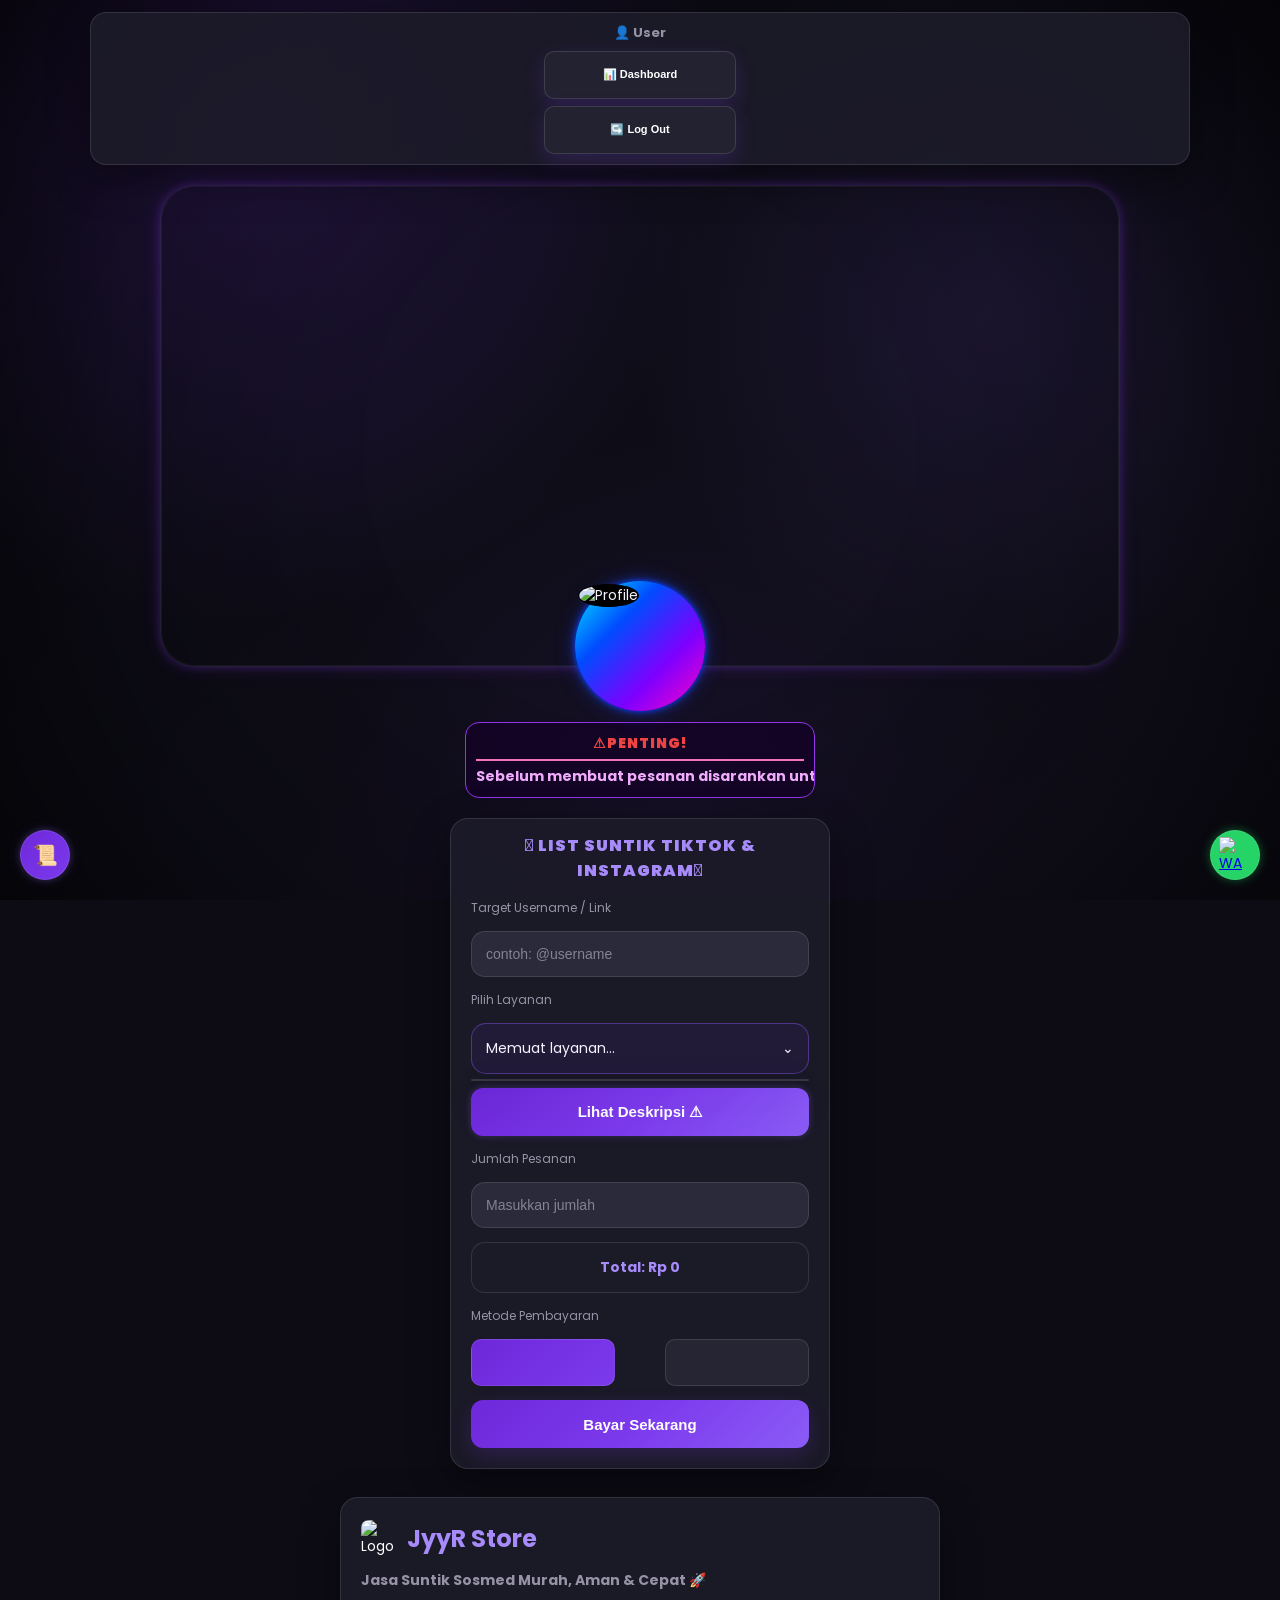
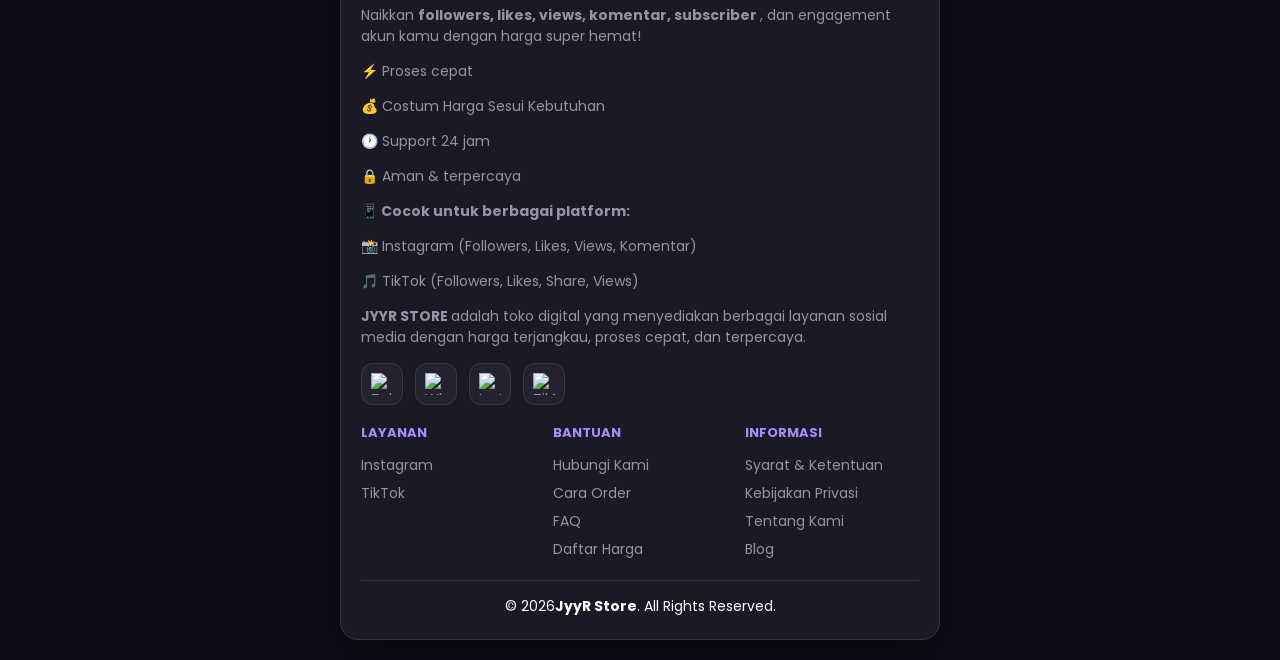
==== commit b8407e68: "Sync latest stable website" ====
--- a/index.html
+++ b/index.html
@@ -6,7 +6,8 @@
   <title>
    JYYR STORE
   </title>
-  <link href="css/style.css" rel="stylesheet"/>
+  <link href="css/shared.css" rel="stylesheet"/>
+  <link href="css/index.css" rel="stylesheet"/>
  </head>
  <body>
   <div class="glow-effect">
@@ -110,8 +111,8 @@
     <div id="listRiwayat">
      Belum ada pesanan
     </div>
-    <button onclick="hapusRiwayat()">
-     🗑 Hapus Riwayat
+    <button onclick="refreshRiwayat()">
+     🔄 Refresh Riwayat
     </button>
     <button class="btn-close" onclick="closeRiwayat()">
      ×
@@ -171,7 +172,7 @@
     <h3>
      ✅ Berhasil
     </h3>
-    <p>
+    <p id="successText">
      Order berhasil dikirim ke WhatsApp 🚀
      <br/>
      Silakan lanjut chat admin
@@ -326,72 +327,14 @@
       </label>
       <div class="dropdown">
        <div class="dropdown-selected" onclick="toggleDropdown()">
-        <span id="selectedText">
-         <img src="https://i.ibb.co.com/PZg1TdRR/FOLLOWERS-Jyy-R.png" style="vertical-align:middle; margin-right:6px;" width="18" alt="">
-          TikTok Followers 🇮🇩 : Rp75 : 1 (Min 50)
-        </span>
-        <span class="arrow">
-         ⌄
-        </span>
+        <span id="selectedText">Memuat layanan...</span>
+        <span class="arrow">⌄</span>
        </div>
        <div class="dropdown-list" id="serviceList">
-        <!-- 🔥 TIKTOK -->
-        <div class="dropdown-item" style="pointer-events:none;opacity:0.6;">
-         <img src="https://cdn-icons-png.flaticon.com/512/3046/3046121.png" style="height:25px;"/ alt=""/>
-         TikTok
-        </div>
-        <div class="dropdown-item active" data-icon="https://i.ibb.co.com/PZg1TdRR/FOLLOWERS-Jyy-R.png" data-text="TikTok Followers 🇮🇩 — Rp75 / 1 (Min 50)" data-value="75|99999|50" onclick="selectItem(this, event)">
-         <img src="https://i.ibb.co.com/PZg1TdRR/FOLLOWERS-Jyy-R.png" style="vertical-align:middle; margin-right:6px;" width="18"/ alt=""/>
-         TikTok Followers 🇮🇩 : Rp75
-        </div>
-        <div class="dropdown-item" data-icon="https://i.ibb.co.com/d0qDjYGh/LIKE-S-Jyy-R.png" data-text="TikTok Likes 🇮🇩 — Rp39 : 1 (Min 50)" data-value="39|99999|50" onclick="selectItem(this, event)">
-         <img src="https://i.ibb.co.com/d0qDjYGh/LIKE-S-Jyy-R.png" style="vertical-align:middle; margin-right:6px;" width="18"/ alt=""/>
-         TikTok Likes 🇮🇩 : Rp39
-        </div>
-        <div class="dropdown-item" data-icon="https://i.ibb.co.com/pjhQ07gT/VIEW-S-Jyy-R.png" data-text="TikTok Views 🇮🇩 — Rp2.2 : 1 (Min 1000)" data-value="2.2|99999|1000" onclick="selectItem(this, event)">
-         <img src="https://i.ibb.co.com/pjhQ07gT/VIEW-S-Jyy-R.png" style="vertical-align:middle; margin-right:6px;" width="18"/ alt=""/>
-         TikTok Views 🇮🇩 : Rp2.2
-        </div>
-        <div class="dropdown-item" data-icon="https://i.ibb.co.com/67sjz4nf/KOMENTAR-Jyy-R.png" data-text="TikTok Komen 🇮🇩 — Rp300 : 1 (Min 10)" data-value="300|99999|10" onclick="selectItem(this, event)">
-         <img src="https://i.ibb.co.com/67sjz4nf/KOMENTAR-Jyy-R.png" style="vertical-align:middle; margin-right:6px;" width="18"/ alt=""/>
-         TikTok Komen 🇮🇩 : Rp300
-        </div>
-        <div class="dropdown-item" data-icon="https://i.ibb.co.com/twDVyVD3/SHARE-S-Jyy-R.png" data-text="TikTok Shares 🇮🇩 — Rp1.7 : 1 (Min 1000)" data-value="1.7|99999|1000" onclick="selectItem(this, event)">
-         <img src="https://i.ibb.co.com/twDVyVD3/SHARE-S-Jyy-R.png" style="vertical-align:middle; margin-right:6px;" width="18"/ alt=""/>
-         TikTok Shares 🇮🇩 : Rp1.7
-        </div>
-        <div class="dropdown-item" data-icon="https://i.ibb.co.com/Cs6QyT48/SAVE-S-Jyy-R.png" data-text="TikTok Saves 🇮🇩 — Rp2.7 : 1 (Min 1000)" data-value="2.7|99999|1000" onclick="selectItem(this, event)">
-         <img src="https://i.ibb.co.com/Cs6QyT48/SAVE-S-Jyy-R.png" style="vertical-align:middle; margin-right:6px;" width="18"/ alt=""/>
-         TikTok Saves 🇮🇩 : Rp2.7
-        </div>
-        <!-- 🔥 INSTAGRAM -->
-        <div class="dropdown-item" style="pointer-events:none;opacity:0.6;">
-         <img src="https://cdn-icons-png.flaticon.com/512/2111/2111463.png" style="height:25px;"/ alt=""/>
-         Instagram
-        </div>
-        <div class="dropdown-item" data-icon="https://i.ibb.co.com/PZg1TdRR/FOLLOWERS-Jyy-R.png" data-text="Instagram Followers 🇮🇩 — Rp60 : 1 (Min 50)" data-value="60|99999|50" onclick="selectItem(this, event)">
-         <img src="https://i.ibb.co.com/PZg1TdRR/FOLLOWERS-Jyy-R.png" style="vertical-align:middle; margin-right:6px;" width="18"/ alt=""/>
-         Instagram Followers 🇮🇩 : Rp60
-        </div>
-        <div class="dropdown-item" data-icon="https://i.ibb.co.com/d0qDjYGh/LIKE-S-Jyy-R.png" data-text="Instagram Likes 🇮🇩 : Rp30 : 1 (Min 100)" data-value="30|99999|100" onclick="selectItem(this, event)">
-         <img src="https://i.ibb.co.com/d0qDjYGh/LIKE-S-Jyy-R.png" style="vertical-align:middle; margin-right:6px;" width="18"/ alt=""/>
-         Instagram Likes 🇮🇩 : Rp30
-        </div>
-        <div class="dropdown-item" data-icon="https://i.ibb.co.com/pjhQ07gT/VIEW-S-Jyy-R.png" data-text="Instagram Views 🇮🇩 — Rp0.75 : 1 (Min 1000)" data-value="0.75|99999|1000" onclick="selectItem(this, event)">
-         <img src="https://i.ibb.co.com/pjhQ07gT/VIEW-S-Jyy-R.png" style="vertical-align:middle; margin-right:6px;" width="18"/ alt=""/>
-         Instagram Views 🇮🇩 : Rp0.75
-        </div>
-        <div class="dropdown-item" data-icon="https://i.ibb.co.com/twDVyVD3/SHARE-S-Jyy-R.png" data-text="Instagram Shares 🇮🇩 — Rp1.1 : 1 (Min 1000)" data-value="1.1|99999|1000" onclick="selectItem(this, event)">
-         <img src="https://i.ibb.co.com/twDVyVD3/SHARE-S-Jyy-R.png" style="vertical-align:middle; margin-right:6px;" width="18"/ alt=""/>
-         Instagram Shares 🇮🇩 : Rp1.1
-        </div>
-        <div class="dropdown-item" data-icon="https://i.ibb.co.com/Cs6QyT48/SAVE-S-Jyy-R.png" data-text="Instagram Saves 🇮🇩 — Rp7.5 : 1 (Min 100)" data-value="7.5|99999|100" onclick="selectItem(this, event)">
-         <img src="https://i.ibb.co.com/Cs6QyT48/SAVE-S-Jyy-R.png" style="vertical-align:middle; margin-right:6px;" width="18"/ alt=""/>
-         Instagram Saves 🇮🇩 : Rp7.5
-        </div>
-       </div>
-      </div>
-      <input id="layanan" type="hidden" value="75|99999|50"/>
+        <div class="dropdown-item">Memuat layanan...</div>
+       </div>
+      </div>
+      <input id="layanan" type="hidden" value=""/>
       <button class="btn-deskripsi" onclick="openDeskripsi()">
        Lihat Deskripsi ⚠
       </button>
--- a/css/shared.css
+++ b/css/shared.css
@@ -0,0 +1,2526 @@
+/* JYYR STORE V3.8 — SHARED CSS */
+@import url("https://fonts.googleapis.com/css2?family=Poppins:wght@300;500;700&display=swap");
+
+/* ==================================================
+   GLOBAL
+===================================================== */
+
+html{
+    scroll-behavior:smooth;
+}
+
+body{
+    margin:0;
+    padding:0;
+
+    font-family:"Poppins",sans-serif;
+    font-size:14px;
+    color:#fff;
+
+    overflow-x:hidden;
+    overflow-y:auto;
+
+    -webkit-overflow-scrolling:touch;
+    -webkit-text-size-adjust:100%;
+}
+
+*{
+    box-sizing:border-box;
+    -webkit-tap-highlight-color:transparent;
+}
+
+/* ==================================================
+   FUTURISTIC BACKGROUND
+===================================================== */
+
+.future-bg{
+    position:fixed;
+    inset:0;
+    overflow:hidden;
+
+    pointer-events:none;
+    z-index:-10;
+
+    will-change:transform;
+    transform:translateZ(0);
+    backface-visibility:hidden;
+}
+
+/* Base */
+
+.future-bg::before{
+    content:"";
+    position:absolute;
+    inset:0;
+
+    background:
+        radial-gradient(
+            circle at center,
+            #163f73 0%,
+            #0b2444 18%,
+            #071526 38%,
+            #03070d 62%,
+            #010204 100%
+        );
+
+    transform:translateZ(0);
+}
+
+/* Vignette */
+
+.future-bg::after{
+    content:"";
+    position:absolute;
+    inset:0;
+
+    background:
+        radial-gradient(
+            circle,
+            transparent 35%,
+            rgba(0,0,0,.18) 65%,
+            rgba(0,0,0,.82) 100%
+        );
+}
+
+/* ==================================================
+   LIGHTWEIGHT BACKGROUND
+   Polos hitam + satu glow biru di tengah.
+===================================================== */
+
+.hex-layer,
+#particles,
+.blue-fog{
+    display:none !important;
+}
+
+.future-bg::before{
+    background:
+        radial-gradient(
+            circle at 50% 42%,
+            rgba(0, 140, 255, .34) 5%,
+            rgba(0, 105, 220, .18) 25%,
+            rgba(0, 55, 130, .08) 50%,
+            transparent 58%
+        ),
+        #000;
+}
+
+.future-bg::after{
+    background:radial-gradient(
+        circle at center,
+        transparent 35%,
+        rgba(0,0,0,.42) 72%,
+        rgba(0,0,0,.82) 100%
+    );
+}
+
+/* ==================================================
+   ANIMATION
+===================================================== */
+
+@keyframes particleFloat{
+
+    0%{
+        transform:
+            translate3d(0,40px,0)
+            scale(.65);
+
+        opacity:0;
+    }
+
+    10%{
+        opacity:1;
+    }
+
+    50%{
+        opacity:.9;
+    }
+
+    100%{
+        transform:
+            translate3d(0,-180px,0)
+            scale(1.2);
+
+        opacity:0;
+    }
+}
+
+@keyframes fogMove{
+
+    0%,
+    100%{
+        transform:translate3d(0,0,0);
+    }
+
+    50%{
+        transform:translate3d(0,-20px,0);
+    }
+}
+
+@keyframes hexMove{
+
+    from{
+        transform:
+            translate3d(0,0,0)
+            scale(1.04);
+    }
+
+    to{
+        transform:
+            translate3d(0,-70px,0)
+            scale(1.04);
+    }
+}
+
+/* ==================================================
+   RESPONSIVE
+===================================================== */
+
+@media (max-width:768px){
+
+    .hex-layer{opacity:.06;}
+
+    .particle{
+        width:2.5px;
+        height:2.5px;
+
+        box-shadow:0 0 5px rgba(79,216,255,.45);
+    }
+
+    .blue-fog{
+        filter:blur(8px);
+    }
+}
+
+@media (max-width:480px){
+
+    .hex-layer{opacity:.04;}
+
+    .particle{
+        width:2px;
+        height:2px;
+    }
+
+    .blue-fog{
+        opacity:.45;
+    }
+}
+
+/* ==================================================
+   CONTAINER
+===================================================== */
+
+
+
+/* ==================================================
+   BANNER
+===================================================== */
+
+
+
+
+
+.video-lock{
+    position:absolute;
+    inset:0;
+
+    z-index:10;
+    background:transparent;
+}
+
+
+/* ==================================================
+   BANNER GLOW — SEDANG
+===================================================== */
+
+@keyframes bannerGlow{
+
+    0%{
+        filter:
+            drop-shadow(0 0 6px rgba(36,75,255,.35))
+            drop-shadow(0 0 14px rgba(0,255,255,.08));
+    }
+
+    50%{
+        filter:
+            drop-shadow(0 0 9px rgba(36,75,255,.55))
+            drop-shadow(0 0 20px rgba(0,255,255,.14));
+    }
+
+    100%{
+        filter:
+            drop-shadow(0 0 6px rgba(36,75,255,.35))
+            drop-shadow(0 0 14px rgba(0,255,255,.08));
+    }
+}
+
+/* ==================================================
+   PROFILE
+===================================================== */
+
+
+
+
+
+@keyframes profileGlow{
+
+    0%{
+        box-shadow:
+            0 0 8px #003cff,
+            0 0 18px rgba(36,75,255,.7),
+            0 0 35px rgba(0,225,255,.18);
+    }
+
+    50%{
+        box-shadow:
+            0 0 12px #00e1ff,
+            0 0 24px rgba(36,75,255,.7),
+            0 0 45px rgba(0,225,255,.25);
+    }
+
+    100%{
+        box-shadow:
+            0 0 8px #003cff,
+            0 0 18px rgba(36,75,255,.7),
+            0 0 35px rgba(0,225,255,.18);
+    }
+}
+
+/* ==================================================
+   MARQUEE
+===================================================== */
+
+
+
+
+
+
+
+@keyframes jalan{
+
+    0%{
+        transform:translateX(4%);
+    }
+
+    100%{
+        transform:translateX(-70%);
+    }
+}
+
+/* ==================================================
+   GRID
+===================================================== */
+
+
+
+/* ==================================================
+   CARD
+===================================================== */
+
+
+
+
+
+
+
+/* ==================================================
+   FORM
+===================================================== */
+
+
+
+
+
+/* ==================================================
+   INPUT
+===================================================== */
+
+.input{
+    width:100%;
+
+    padding:14px;
+
+    border-radius:14px;
+    border:1px solid rgba(255,255,255,.10);
+
+    background:rgba(255,255,255,.06);
+
+    color:#fff;
+    font-size:14px;
+
+    transition:
+        border-color .25s ease,
+        box-shadow .25s ease,
+        background .25s ease;
+}
+
+.input:focus{
+    outline:none;
+
+    border-color:#d946ef;
+
+    box-shadow:
+        0 0 12px rgba(217,70,239,.6);
+}
+
+/* ==================================================
+   TOTAL
+===================================================== */
+
+#total{
+    padding:14px;
+
+    border-radius:14px;
+    border:1px solid rgba(255,255,255,.10);
+
+    background:rgba(0,0,0,.40);
+
+    text-align:center;
+    font-weight:700;
+
+    color:#e879f9;
+}
+
+/* ==================================================
+   BUTTON
+===================================================== */
+
+button{
+    position:relative;
+    z-index:12;
+
+    width:100%;
+    height:48px;
+
+    border:none;
+    border-radius:12px;
+
+    cursor:pointer;
+
+    color:#fff;
+    font-size:15px;
+    font-weight:700;
+
+    background:
+        linear-gradient(
+            135deg,
+            #2e1065 0%,
+            #4c1d95 50%,
+            #5b21b6 100%
+        );
+
+    box-shadow:
+        0 6px 18px rgba(76,29,149,.35);
+
+    transition:
+        background .3s ease,
+        transform .2s ease,
+        box-shadow .3s ease;
+}
+
+button:hover{
+    transform:translateY(-2px);
+
+    background:
+        linear-gradient(
+            135deg,
+            #3b0764,
+            #5b21b6,
+            #6d28d9
+        );
+
+    box-shadow:
+        0 8px 24px rgba(91,33,182,.45);
+}
+
+button:active{
+    transform:scale(.97);
+
+    box-shadow:
+        0 3px 10px rgba(76,29,149,.35);
+}
+
+/* ==================================================
+   DROPDOWN
+===================================================== */
+
+
+
+/* Selected */
+
+
+
+
+
+/* Arrow */
+
+.arrow{
+    transition:transform .3s ease;
+}
+
+
+
+/* List */
+
+
+
+
+
+/* Item */
+
+
+
+
+
+
+
+/* ==================================================
+   RIPPLE
+===================================================== */
+
+
+
+@keyframes rippleAnim{
+
+    to{
+        transform:scale(4);
+        opacity:0;
+    }
+}
+
+/* ==================================================
+   ERROR
+===================================================== */
+
+.error{
+    color:#f87171;
+    text-shadow:0 0 8px #f87171;
+}
+
+.input-error{
+    border:1px solid #f87171 !important;
+
+    box-shadow:none;
+
+    animation:shake .3s;
+}
+
+@keyframes shake{
+
+    0%{
+        transform:translateX(0);
+    }
+
+    25%{
+        transform:translateX(-4px);
+    }
+
+    50%{
+        transform:translateX(4px);
+    }
+
+    75%{
+        transform:translateX(-4px);
+    }
+
+    100%{
+        transform:translateX(0);
+    }
+}
+
+/* ==================================================
+   POPUP
+===================================================== */
+
+.popup{
+    position:fixed !important;
+    inset:0 !important;
+
+    display:flex;
+    justify-content:center;
+    align-items:center;
+
+    background:rgba(0,0,0,.55);
+    backdrop-filter:none;
+
+    opacity:0;
+    pointer-events:none;
+
+    transition:.3s ease;
+
+    z-index:2147483647 !important;
+}
+
+.popup.show{
+    opacity:1;
+    pointer-events:auto;
+}
+
+/* ==================================================
+   POPUP BOX
+===================================================== */
+
+.popup-box{
+    position:relative;
+
+    display:flex;
+    flex-direction:column;
+    gap:12px;
+
+    width:100%;
+    max-width:420px;
+    max-height:85vh;
+
+    overflow-y:auto;
+
+    padding:20px;
+
+    text-align:center;
+
+    border-radius:24px;
+
+    /* Border semua popup */
+    border:1.5px solid rgba(168,85,247,.65);
+
+    background:rgba(20,0,40,.95);
+
+    box-sizing:border-box;
+
+    box-shadow:
+        0 10px 40px rgba(217,70,239,.35);
+
+    animation:popupAnim .25s ease;
+}
+
+@keyframes popupAnim{
+
+    from{
+        transform:scale(.8);
+        opacity:0;
+    }
+
+    to{
+        transform:scale(1);
+        opacity:1;
+    }
+}
+
+/* ==================================================
+   POPUP BUTTON
+===================================================== */
+
+.popup-actions{
+    display:flex;
+    justify-content:center;
+    gap:10px;
+}
+
+.popup-actions button{
+    width:auto !important;
+    flex:none;
+    padding:10px 16px;
+}
+
+.btn-hapus{
+    background:
+        linear-gradient(
+            45deg,
+            #ef4444,
+            #f87171
+        );
+}
+
+/* ==================================================
+   CLOSE BUTTON
+===================================================== */
+
+.btn-close{
+    position:absolute;
+
+    top:12px;
+    right:12px;
+
+    display:flex;
+    justify-content:center;
+    align-items:center;
+
+    width:36px;
+    height:36px;
+
+    border:none;
+    border-radius:50%;
+
+    cursor:pointer;
+
+    color:#fff;
+    font-size:18px;
+    font-weight:700;
+
+    background:rgba(255,255,255,.08);
+    border:1px solid rgba(255,255,255,.2);
+
+    transition:.2s ease;
+
+    box-shadow:none;
+}
+
+.btn-close:hover{
+    background:rgba(217,70,239,.3);
+    transform:scale(1.1);
+}
+
+/* ==================================================
+   LOADING
+===================================================== */
+
+#loading .popup-box{
+    animation:pulse 1s infinite;
+}
+
+@keyframes pulse{
+
+    0%{
+        transform:scale(1);
+        opacity:.45;
+    }
+
+    50%{
+        transform:scale(1.05);
+        opacity:1;
+    }
+
+    100%{
+        transform:scale(1);
+        opacity:.45;
+    }
+}
+
+/* ==================================================
+   PAYMENT
+===================================================== */
+
+
+
+
+
+
+
+
+
+/* ==================================================
+   UPLOAD
+===================================================== */
+
+
+
+
+
+
+
+#uploadText{
+    font-size:13px;
+    opacity:.8;
+}
+
+
+
+#previewImg{
+    display:none;
+
+    width:100%;
+    max-height:200px;
+
+    margin-top:10px;
+
+    object-fit:cover;
+
+    border-radius:10px;
+}
+
+
+
+/* ==================================================
+   FLOAT BUTTON
+===================================================== */
+
+
+
+
+
+
+
+/* ==================================================
+   FOOTER
+===================================================== */
+
+
+
+
+
+
+
+
+
+
+
+
+
+
+
+
+
+/* ==================================================
+   SOCIAL
+===================================================== */
+
+
+
+
+
+
+
+
+
+/* ==================================================
+   COPYRIGHT
+===================================================== */
+
+
+
+/* ==========================================================
+   ACCOUNT + DASHBOARD + ADMIN PANEL
+========================================================== */
+.hidden{display:none!important}
+.logout-mini{border-color:rgba(239,68,68,.45);color:#fecaca}.admin-mini{border-color:rgba(34,211,238,.5);color:#a5f3fc}.stat-card{padding:14px;border:1px solid rgba(147,51,234,.4);border-radius:14px;background:rgba(20,0,40,.65)}.stat-card span{display:block;font-size:11px;color:#c4b5fd}.stat-card b{display:block;margin-top:5px;font-size:17px;color:#fff}.dashboard-section{margin-top:12px;padding:12px;border:1px solid rgba(255,255,255,.08);border-radius:14px;background:rgba(255,255,255,.03)}.dashboard-section h4{margin:0 0 8px;color:#f0abfc}.admin-head{display:flex;justify-content:space-between;align-items:center}.admin-head .btn-close{position:static}.admin-tabs{display:flex;gap:6px;overflow:auto;margin:12px 0;padding-bottom:4px}.admin-tab{white-space:nowrap;border:1px solid rgba(147,51,234,.35);background:rgba(20,0,40,.7);color:#ddd;padding:9px 11px;border-radius:10px;cursor:pointer}.admin-tab.active{background:linear-gradient(135deg,#7e22ce,#db2777);color:#fff}.admin-content-grid{display:grid;grid-template-columns:repeat(4,1fr);gap:10px}.admin-table{width:100%;border-collapse:collapse;font-size:12px}.admin-table th,.admin-table td{padding:8px;border-bottom:1px solid rgba(255,255,255,.08);vertical-align:top}.admin-table th{color:#f0abfc;text-align:left}.admin-form{display:grid;grid-template-columns:repeat(2,1fr);gap:8px;margin:10px 0}.admin-form .full{grid-column:1/-1}.admin-actions{display:flex;gap:6px;flex-wrap:wrap}.admin-actions button,.danger-btn,.success-btn{border:0;border-radius:9px;padding:7px 9px;cursor:pointer;color:#fff}.success-btn{background:#059669}.danger-btn{background:#dc2626}.admin-actions button{background:#7c3aed}.admin-note{padding:10px;border-radius:10px;background:rgba(251,191,36,.08);border:1px solid rgba(251,191,36,.2);font-size:11px;color:#fde68a}.badge{display:inline-block;padding:3px 7px;border-radius:999px;font-size:10px;background:rgba(34,211,238,.12);color:#a5f3fc}.broadcast-list{display:grid;gap:8px}.broadcast-item{padding:10px;border-radius:10px;background:rgba(255,255,255,.04);border:1px solid rgba(255,255,255,.07)}
+.broadcast-item{display:flex;align-items:flex-start;justify-content:space-between;gap:10px}.broadcast-content{min-width:0;flex:1}.broadcast-delete-btn{flex:0 0 auto;padding:7px 10px;font-size:11px}.broadcast-delete-btn:hover{filter:brightness(1.08)}
+@media(max-width:480px){.broadcast-item{flex-direction:column}.broadcast-delete-btn{width:100%}}
+@media(max-width:700px){.admin-form{grid-template-columns:1fr}}
+
+
+
+/* ==========================================================
+   USER DASHBOARD - PESANAN SAYA COMPACT
+   Dibuat lebih pendek, melebar, dan nyaman di layar HP.
+========================================================== */
+.dashboard-section:has(#userOrders){
+  padding:10px;
+}
+.dashboard-section:has(#userOrders) h4{
+  margin-bottom:8px;
+}
+#userOrders{
+  display:flex;
+  flex-direction:column;
+  gap:2px;
+}
+
+
+
+
+
+
+@media(max-width:480px){
+  .dashboard-section:has(#userOrders){
+    padding:9px;
+  }
+  #userOrders{
+    gap:1px;
+  }
+  
+  
+  
+  
+}
+
+/* ==================================================
+   PERFORMANCE MODE
+   Ringan untuk HP / perangkat low-end
+===================================================== */
+@media (max-width:768px){
+  html{scroll-behavior:auto;}
+  
+  
+  .blue-fog{filter:none;opacity:.35;}
+  .hex-layer::before{animation:none;}
+  .particle{box-shadow:0 0 4px rgba(79,216,255,.4);}
+}
+
+@media (prefers-reduced-motion:reduce){
+  *,*::before,*::after{animation-duration:.01ms!important;animation-iteration-count:1!important;transition-duration:.01ms!important;scroll-behavior:auto!important;}
+}
+
+/* ==========================================================
+   ADMIN PRODUCT EDITOR
+========================================================== */
+.admin-product-list{display:grid;gap:8px}.admin-product-row{display:grid;grid-template-columns:minmax(180px,1fr) auto auto;align-items:center;gap:10px;padding:10px;border:1px solid rgba(255,255,255,.08);border-radius:12px;background:rgba(255,255,255,.025)}.admin-product-main{display:flex;align-items:center;gap:9px;min-width:0}.admin-product-main div{min-width:0}.admin-product-main b{display:block;white-space:nowrap;overflow:hidden;text-overflow:ellipsis}.admin-product-main small{display:block;color:#a5a5b5;margin-top:3px;font-size:10px}.admin-product-price{font-weight:800;color:#67e8f9;white-space:nowrap}.admin-product-row .admin-actions{justify-content:flex-end}
+@media(max-width:700px){.admin-product-row{grid-template-columns:1fr}.admin-product-price{font-size:13px}.admin-product-row .admin-actions{justify-content:flex-start}}
+
+/* LOGIN PAGE */
+
+
+
+
+
+
+
+
+
+
+
+
+
+
+
+
+/* Admin shortcut - hanya terlihat untuk akun admin */
+.admin-mini{
+  border-color:rgba(0,170,255,.45);
+  color:#dff6ff;
+}
+.admin-mini:hover{
+  border-color:rgba(0,170,255,.8);
+  background:rgba(0,120,255,.12);
+}
+
+
+/* ==================================================
+   ERROR POPUP - GLOBAL TOP LAYER
+   Must stay above QRIS/DANA/loading/success popups.
+===================================================== */
+#popupError{
+    z-index:2147483647 !important;
+}
+
+#popupError .popup-box{
+    position:relative;
+    z-index:2147483647 !important;
+}
+
+
+/* ==================================================
+   FOOTER VISIBILITY FIX
+===================================================== */
+
+
+
+
+
+
+
+
+
+
+/* ==========================================================
+   QRIS / DANA CONFIRM BUTTON FIX
+   Keep confirmation buttons full-width and visually consistent.
+========================================================== */
+
+
+
+
+
+
+
+
+/* ==========================================================
+   ADMIN PANEL / TAMBAH PRODUK - SOLID & MOBILE STABLE
+   Mencegah halaman utama terlihat menembus popup admin.
+========================================================== */
+.popup.show{
+    background:rgba(0,0,0,.84) !important;
+}
+
+.popup-box.admin-box{
+    position:relative !important;
+    z-index:2 !important;
+    isolation:isolate !important;
+    background:#100019 !important;
+    background-image:none !important;
+    opacity:1 !important;
+    border:1.5px solid rgba(168,85,247,.72) !important;
+    box-shadow:0 18px 50px rgba(0,0,0,.65), 0 0 24px rgba(168,85,247,.16) !important;
+}
+
+.popup-box.admin-box #adminContent{
+    position:relative;
+    z-index:1;
+    background:#100019;
+    border-radius:14px;
+}
+
+.popup-box.admin-box .admin-form{
+    position:relative;
+    z-index:2;
+    padding:2px 0 4px;
+}
+
+.popup-box.admin-box .admin-form .input{
+    width:100%;
+    min-width:0;
+    box-sizing:border-box;
+    background:#180b25 !important;
+    color:#fff !important;
+    border:1px solid rgba(168,85,247,.30) !important;
+}
+
+.popup-box.admin-box .admin-form .input:focus{
+    border-color:rgba(192,132,252,.8) !important;
+    outline:none;
+    box-shadow:0 0 0 2px rgba(168,85,247,.10);
+}
+
+.popup-box.admin-box .success-btn.full{
+    width:100%;
+    min-height:50px;
+    font-size:14px;
+    font-weight:800;
+    background:linear-gradient(135deg,#059669,#10b981) !important;
+}
+
+.popup-box.admin-box .dashboard-section{
+    background:#14091f !important;
+    border:1px solid rgba(168,85,247,.24) !important;
+}
+
+.popup-box.admin-box .admin-product-row{
+    background:#180c24 !important;
+    border-color:rgba(168,85,247,.20) !important;
+}
+
+@media(max-width:700px){
+    .popup-box.admin-box{
+        width:calc(100% - 20px) !important;
+        max-width:none !important;
+        max-height:calc(100vh - 24px) !important;
+        padding:16px !important;
+        border-radius:20px !important;
+    }
+
+    .popup-box.admin-box .admin-head h3{
+        font-size:18px;
+    }
+
+    .popup-box.admin-box .admin-tabs{
+        margin:10px 0 14px;
+    }
+
+    .popup-box.admin-box .admin-form{
+        gap:9px;
+    }
+
+    .popup-box.admin-box .admin-form .input{
+        min-height:48px;
+    }
+}
+
+/* ==========================================================
+   ADMIN TABS / CONTENT FIX
+   Header + tabs tetap terlihat, hanya isi tab yang discroll.
+========================================================== */
+.popup-box.admin-box{
+    overflow:hidden !important;
+    display:flex !important;
+    flex-direction:column !important;
+}
+
+.popup-box.admin-box .admin-head{
+    flex:0 0 auto !important;
+}
+
+.popup-box.admin-box .admin-tabs{
+    flex:0 0 auto !important;
+    display:flex !important;
+    flex-wrap:wrap !important;
+    align-items:center !important;
+    overflow:visible !important;
+    padding:4px 0 8px !important;
+    margin:10px 0 12px !important;
+    border-bottom:1px solid rgba(168,85,247,.22) !important;
+    background:#100019 !important;
+    position:relative !important;
+    z-index:10 !important;
+}
+
+.popup-box.admin-box .admin-tab{
+    flex:0 0 auto !important;
+    position:relative !important;
+    z-index:11 !important;
+}
+
+.popup-box.admin-box #adminContent{
+    flex:1 1 auto !important;
+    min-height:0 !important;
+    overflow-y:auto !important;
+    overflow-x:hidden !important;
+    overscroll-behavior:contain !important;
+    -webkit-overflow-scrolling:touch !important;
+    padding:2px 2px 14px !important;
+}
+
+@media(max-width:700px){
+    .popup-box.admin-box{
+        max-height:calc(100vh - 24px) !important;
+    }
+
+    .popup-box.admin-box .admin-tabs{
+        gap:6px !important;
+        margin:8px 0 10px !important;
+        padding-bottom:9px !important;
+    }
+
+    .popup-box.admin-box .admin-tab{
+        padding:9px 10px !important;
+        font-size:12px !important;
+    }
+
+    .popup-box.admin-box #adminContent{
+        padding-bottom:20px !important;
+    }
+}
+
+
+/* ==========================================================
+   ADMIN PANEL HEADER + EDIT PRODUCT POPUP
+   ========================================================== */
+.popup-box.admin-box .admin-head{
+    position:relative !important;
+    display:flex !important;
+    align-items:center !important;
+    justify-content:center !important;
+    min-height:58px !important;
+    text-align:center !important;
+}
+
+.popup-box.admin-box .admin-head > div{
+    width:100% !important;
+    text-align:center !important;
+    padding:0 48px !important;
+    box-sizing:border-box !important;
+}
+
+.popup-box.admin-box .admin-head h3{
+    width:100% !important;
+    margin:0 !important;
+    text-align:center !important;
+}
+
+.popup-box.admin-box .admin-head #adminWelcome{
+    display:block !important;
+    margin-top:5px !important;
+    text-align:center !important;
+}
+
+.popup-box.admin-box .admin-head .btn-close{
+    position:absolute !important;
+    right:0 !important;
+    top:50% !important;
+    transform:translateY(-50%) !important;
+    margin:0 !important;
+}
+
+/* Edit Produk harus berada DI DEPAN popup Admin Panel */
+#popupEditProduct{
+    /* Sama dengan layer popup global; karena diletakkan setelah #popupAdmin,
+       popup edit otomatis tampil di atas Admin Panel tanpa menutupnya. */
+    z-index:2147483647 !important;
+}
+
+#popupEditProduct .popup-box{
+    position:relative !important;
+    z-index:2147483647 !important;
+}
+
+.edit-product-box{
+    width:min(100% - 24px, 430px) !important;
+    max-width:430px !important;
+    max-height:calc(100vh - 32px) !important;
+    padding:20px !important;
+    background:#100019 !important;
+    border:1.5px solid rgba(168,85,247,.78) !important;
+    box-shadow:0 18px 60px rgba(0,0,0,.8),0 0 35px rgba(168,85,247,.28) !important;
+}
+
+.edit-product-head{
+    position:relative;
+    display:flex;
+    align-items:center;
+    justify-content:center;
+    min-height:52px;
+    text-align:center;
+}
+
+.edit-product-head > div{
+    width:100%;
+    padding:0 44px;
+    box-sizing:border-box;
+}
+
+.edit-product-head h3{
+    margin:0;
+    text-align:center;
+    color:#f5d0fe;
+}
+
+.edit-product-head small{
+    display:block;
+    margin-top:5px;
+    color:#c4b5fd;
+    text-align:center;
+    overflow:hidden;
+    text-overflow:ellipsis;
+    white-space:nowrap;
+}
+
+.edit-product-head .btn-close{
+    position:absolute;
+    right:0;
+    top:50%;
+    transform:translateY(-50%);
+}
+
+.edit-product-form{
+    display:grid;
+    gap:7px;
+    text-align:left;
+}
+
+.edit-product-form label{
+    margin-top:4px;
+    color:#ddd6fe;
+    font-size:13px;
+    font-weight:700;
+}
+
+.edit-product-form .input{
+    width:100%;
+    min-height:48px;
+    box-sizing:border-box;
+    margin:0 0 4px;
+    background:#180b25 !important;
+    color:#fff !important;
+    border:1px solid rgba(168,85,247,.35) !important;
+}
+
+.edit-product-form .input:focus{
+    outline:none;
+    border-color:rgba(192,132,252,.85) !important;
+    box-shadow:0 0 0 2px rgba(168,85,247,.10);
+}
+
+.edit-product-actions{
+    display:grid;
+    grid-template-columns:1fr 1.35fr;
+    gap:8px;
+    margin-top:4px;
+}
+
+.edit-product-actions button{
+    min-height:48px;
+    border:0;
+    border-radius:12px;
+    color:#fff;
+    font-weight:800;
+    cursor:pointer;
+}
+
+.cancel-edit-btn{
+    background:rgba(255,255,255,.08);
+    border:1px solid rgba(255,255,255,.12) !important;
+}
+
+.save-edit-btn{
+    width:100%;
+    background:linear-gradient(135deg,#7e22ce,#db2777) !important;
+}
+
+@media(max-width:480px){
+    .popup-box.admin-box .admin-head > div{
+        padding:0 42px !important;
+    }
+
+    .popup-box.admin-box .admin-head h3{
+        font-size:18px !important;
+    }
+
+    .edit-product-box{
+        width:calc(100% - 20px) !important;
+        padding:17px !important;
+        border-radius:20px !important;
+    }
+
+    .edit-product-actions{
+        grid-template-columns:1fr;
+    }
+}
+
+
+/* ==========================================================
+   BROADCAST DELETE CONFIRMATION POPUP
+   Selalu tampil di depan Admin Panel.
+========================================================== */
+#popupBroadcastConfirm{
+    z-index:2147483647 !important;
+}
+
+#popupBroadcastConfirm .popup-box.broadcast-confirm-box{
+    width:min(92vw,420px);
+    max-width:420px;
+    max-height:none;
+    overflow:hidden;
+    align-items:center;
+    text-align:center;
+    gap:10px;
+    padding:26px 22px 22px;
+    background:#100019 !important;
+    border:1.5px solid rgba(168,85,247,.78) !important;
+    box-shadow:0 20px 60px rgba(0,0,0,.8),0 0 30px rgba(168,85,247,.22) !important;
+}
+
+.broadcast-confirm-icon{
+    width:58px;
+    height:58px;
+    display:flex;
+    align-items:center;
+    justify-content:center;
+    border-radius:50%;
+    background:rgba(220,38,38,.12);
+    border:1px solid rgba(248,113,113,.35);
+    font-size:28px;
+    margin-bottom:2px;
+}
+
+.broadcast-confirm-box h3{
+    margin:0;
+    color:#fff;
+    font-size:20px;
+}
+
+.broadcast-confirm-text{
+    margin:0;
+    color:#d8cce0;
+    font-size:13px;
+    line-height:1.5;
+}
+
+.broadcast-confirm-name{
+    width:100%;
+    box-sizing:border-box;
+    margin-top:2px;
+    padding:12px 14px;
+    border-radius:12px;
+    background:rgba(255,255,255,.045);
+    border:1px solid rgba(168,85,247,.25);
+    color:#f0abfc;
+    font-weight:700;
+    font-size:14px;
+    overflow:hidden;
+    text-overflow:ellipsis;
+    white-space:nowrap;
+}
+
+.broadcast-confirm-actions{
+    width:100%;
+    display:grid;
+    grid-template-columns:1fr 1.35fr;
+    gap:9px;
+    margin-top:8px;
+}
+
+.broadcast-confirm-actions button{
+    min-height:46px;
+    border:0;
+    border-radius:12px;
+    color:#fff;
+    font-size:13px;
+    font-weight:700;
+    cursor:pointer;
+    display:flex;
+    align-items:center;
+    justify-content:center;
+    padding:0 12px;
+}
+
+.broadcast-cancel-btn{
+    background:rgba(255,255,255,.08);
+    border:1px solid rgba(255,255,255,.14) !important;
+}
+
+.broadcast-cancel-btn:hover{
+    background:rgba(255,255,255,.13);
+}
+
+.broadcast-confirm-delete-btn{
+    background:linear-gradient(135deg,#b91c1c,#ef4444);
+    box-shadow:0 7px 20px rgba(239,68,68,.22);
+}
+
+.broadcast-confirm-delete-btn:hover{
+    filter:brightness(1.08);
+}
+
+.broadcast-confirm-actions button:active{
+    transform:scale(.985);
+}
+
+@media(max-width:480px){
+    #popupBroadcastConfirm .popup-box.broadcast-confirm-box{
+        width:calc(100vw - 32px);
+        padding:23px 17px 18px;
+        border-radius:20px;
+    }
+    .broadcast-confirm-actions{
+        grid-template-columns:1fr;
+    }
+    .broadcast-confirm-actions button{
+        min-height:48px;
+    }
+}
+
+
+/* ==========================================================
+   ADMIN PAYMENT VERIFICATION — FINAL
+========================================================== */
+
+
+
+
+
+
+
+.admin-actions-btn{border:1px solid rgba(34,211,238,.35);background:rgba(34,211,238,.08);color:#a5f3fc;border-radius:9px;padding:8px 10px;font-weight:700;cursor:pointer}
+
+
+
+
+
+
+/* ==========================================================
+   DARK TRANSPARENT + BLURRED POPUPS
+========================================================== */
+.popup{
+    background:rgba(0,0,0,.64) !important;
+    backdrop-filter:blur(13px) saturate(115%) !important;
+    -webkit-backdrop-filter:blur(13px) saturate(115%) !important;
+}
+.popup-box{
+    background:rgba(13,5,22,.82) !important;
+    backdrop-filter:blur(18px) saturate(120%) !important;
+    -webkit-backdrop-filter:blur(18px) saturate(120%) !important;
+    border-color:rgba(168,85,247,.62) !important;
+    box-shadow:0 18px 55px rgba(0,0,0,.72),0 0 28px rgba(168,85,247,.18) !important;
+}
+
+/* ==========================================================
+   ADMIN PAGE
+========================================================== */
+
+
+
+
+
+
+
+
+
+
+
+
+
+
+
+
+
+
+
+
+
+
+
+/* Generic admin confirmation popup */
+#popupAdminConfirm{z-index:2147483647!important;}
+#popupAdminConfirm .popup-box{width:min(92vw,430px);text-align:center;align-items:stretch;padding:24px 20px 20px;}
+
+
+
+
+@media(max-width:700px){
+  
+  
+  
+  
+  
+  
+  
+  #popupAdminConfirm .popup-box{width:calc(100vw - 30px);padding:22px 16px 17px;}
+  
+}
+
+/* Final popup transparency override for every popup variant */
+#popupAdmin .popup-box,
+#popupEditProduct .popup-box,
+#popupBroadcastConfirm .popup-box,
+#popupDashboard .popup-box,
+#popupRiwayat .popup-box,
+#popupQRIS .popup-box,
+#popupDANA .popup-box,
+#popupSuccess .popup-box,
+#popupDeskripsi .popup-box,
+#loading .popup-box,
+#popupError .popup-box,
+#popupAdminConfirm .popup-box{
+    background:rgba(13,5,22,.82) !important;
+    backdrop-filter:blur(18px) saturate(120%) !important;
+    -webkit-backdrop-filter:blur(18px) saturate(120%) !important;
+}
+
+/* ==========================================================
+   ADMIN ACTION BUTTONS — 3 BUTTONS HORIZONTAL
+   User / Produk / Transaksi
+========================================================== */
+
+/* Produk: Edit | Aktif/Nonaktif | Hapus */
+.admin-product-row .admin-actions{
+    display:grid !important;
+    grid-template-columns:repeat(3,minmax(0,1fr));
+    gap:7px;
+    width:100%;
+}
+
+.admin-product-row .admin-actions button{
+    width:100%;
+    min-width:0;
+    min-height:44px;
+    white-space:nowrap;
+    display:flex;
+    align-items:center;
+    justify-content:center;
+}
+
+/* User: + Point | + Saldo | Hapus */
+.admin-table td:last-child .admin-actions{
+    display:grid !important;
+    grid-template-columns:repeat(3,minmax(110px,1fr));
+    gap:7px;
+    min-width:340px;
+}
+
+.admin-table td:last-child .admin-actions button{
+    width:100%;
+    min-width:0;
+    min-height:44px;
+    white-space:nowrap;
+    display:flex;
+    align-items:center;
+    justify-content:center;
+}
+
+/* Transaksi: Proses | Sukses | Batal */
+
+
+
+
+@media(max-width:700px){
+    /* Tetap 3 kolom di HP — tidak ditumpuk vertikal */
+    
+
+    
+
+    /* User table memang dapat discroll horizontal, tetapi 3 tombol
+       aksi tetap berada dalam satu baris. */
+    .admin-table td:last-child .admin-actions{
+        grid-template-columns:repeat(3,minmax(110px,1fr)) !important;
+        min-width:340px;
+    }
+}
+/* ==========================================================
+   ADMIN ACTION BUTTONS — UKURAN SEDANG
+   User / Produk / Transaksi
+========================================================== */
+
+
+
+
+
+/* ==========================================================
+   PRODUCT POSITION CONTROL
+   Circular ↑ button in the top-right corner of each product.
+========================================================== */
+.admin-product-row{position:relative;padding-top:38px;}
+.product-move-up{position:absolute;top:8px;right:8px;width:36px;height:36px;padding:0;border-radius:50%;border:1px solid rgba(34,211,238,.5);background:rgba(34,211,238,.10);color:#a5f3fc;display:flex;align-items:center;justify-content:center;font-size:21px;font-weight:900;line-height:1;cursor:pointer;transition:transform .18s ease,background .18s ease,border-color .18s ease,opacity .18s ease;z-index:2;}
+.product-move-up:hover{transform:translateY(-1px) scale(1.05);background:rgba(34,211,238,.20);border-color:rgba(34,211,238,.9);}
+.product-move-up:active{transform:scale(.94);}
+.product-move-up:disabled{opacity:.28;cursor:not-allowed;transform:none;}
+.admin-product-row .admin-product-price{padding-right:38px;}
+@media(max-width:700px){.admin-product-row{padding-top:42px;}.product-move-up{top:8px;right:8px;}.admin-product-row .admin-product-price{padding-right:38px;}}
+
+
+/* ==========================================================
+   ADMIN PRODUK - PILIHAN KATEGORI & ICON
+========================================================== */
+.popup-box.admin-box .admin-product-select{
+    appearance:auto;
+    -webkit-appearance:auto;
+    cursor:pointer;
+    color:#fff !important;
+    background:#180b25 !important;
+}
+
+.popup-box.admin-box .admin-product-select option{
+    color:#fff;
+    background:#180b25;
+}
+
+.popup-box.admin-box .admin-icon-preview{
+    display:flex;
+    align-items:center;
+    gap:9px;
+    width:100%;
+    min-height:42px;
+    padding:7px 10px;
+    box-sizing:border-box;
+    border:1px solid rgba(168,85,247,.20);
+    border-radius:12px;
+    background:rgba(255,255,255,.025);
+    color:rgba(255,255,255,.58);
+    font-size:12px;
+}
+
+.popup-box.admin-box .admin-icon-preview img{
+    width:30px;
+    height:30px;
+    object-fit:contain;
+    flex:0 0 30px;
+}
+
+
+/* ==========================================================
+   ADMIN PRODUK - CUSTOM DROPDOWN MOBILE FRIENDLY
+   Tidak memakai <select> native agar Android tidak membuka
+   dialog putih/fullscreen. Dropdown turun kecil di bawah field.
+========================================================== */
+.popup-box.admin-box .admin-custom-select{
+    position:relative;
+    width:100%;
+    min-width:0;
+    z-index:20;
+}
+
+.popup-box.admin-box .admin-custom-select.open{
+    z-index:1000;
+}
+
+.popup-box.admin-box .admin-select-trigger{
+    width:100%;
+    min-height:48px;
+    box-sizing:border-box;
+    display:flex;
+    align-items:center;
+    justify-content:space-between;
+    gap:10px;
+    padding:0 14px;
+    border:1px solid rgba(168,85,247,.30);
+    border-radius:14px;
+    background:#180b25;
+    color:#fff;
+    font:inherit;
+    text-align:left;
+    cursor:pointer;
+    -webkit-tap-highlight-color:transparent;
+}
+
+.popup-box.admin-box .admin-select-trigger:active{
+    transform:scale(.995);
+}
+
+.popup-box.admin-box .admin-custom-select.open .admin-select-trigger{
+    border-color:rgba(192,132,252,.85);
+    box-shadow:0 0 0 2px rgba(168,85,247,.10);
+    border-bottom-left-radius:8px;
+    border-bottom-right-radius:8px;
+}
+
+.popup-box.admin-box .admin-select-arrow{
+    flex:0 0 auto;
+    font-size:20px;
+    line-height:1;
+    color:#d8b4fe;
+    transition:transform .18s ease;
+}
+
+.popup-box.admin-box .admin-custom-select.open .admin-select-arrow{
+    transform:rotate(180deg);
+}
+
+.popup-box.admin-box .admin-select-options{
+    position:absolute;
+    top:calc(100% + 5px);
+    left:0;
+    right:0;
+    padding:5px;
+    border:1px solid rgba(168,85,247,.48);
+    border-radius:12px;
+    background:#180b25;
+    box-shadow:0 12px 28px rgba(0,0,0,.48),0 0 18px rgba(168,85,247,.12);
+    opacity:0;
+    visibility:hidden;
+    transform:translateY(-5px);
+    pointer-events:none;
+    transition:opacity .16s ease,transform .16s ease,visibility .16s ease;
+    z-index:1001;
+    max-height:240px;
+    overflow-y:auto;
+    overscroll-behavior:contain;
+}
+
+.popup-box.admin-box .admin-custom-select.open .admin-select-options{
+    opacity:1;
+    visibility:visible;
+    transform:translateY(0);
+    pointer-events:auto;
+}
+
+.popup-box.admin-box .admin-select-option{
+    width:100%;
+    min-height:44px;
+    display:flex;
+    align-items:center;
+    gap:10px;
+    padding:9px 11px;
+    border:0;
+    border-radius:9px;
+    background:transparent;
+    color:#fff;
+    font:inherit;
+    font-size:14px;
+    text-align:left;
+    cursor:pointer;
+}
+
+.popup-box.admin-box .admin-select-option:hover,
+.popup-box.admin-box .admin-select-option:active,
+.popup-box.admin-box .admin-select-option.active{
+    background:rgba(168,85,247,.16);
+}
+
+.popup-box.admin-box .admin-icon-trigger{
+    justify-content:space-between;
+}
+
+.popup-box.admin-box .admin-select-icon{
+    min-width:0;
+    display:flex;
+    align-items:center;
+    gap:8px;
+    overflow:hidden;
+    white-space:nowrap;
+}
+
+.popup-box.admin-box .admin-select-icon img,
+.popup-box.admin-box .admin-icon-option img{
+    width:28px;
+    height:28px;
+    object-fit:contain;
+    flex:0 0 28px;
+}
+
+.popup-box.admin-box .admin-icon-option{
+    min-height:48px;
+}
+
+@media(max-width:700px){
+    .popup-box.admin-box .admin-select-options{
+        max-height:220px;
+    }
+}
+
+/* ==========================================================
+   ADMIN PRODUK - COMPACT CUSTOM DROPDOWN FIX
+   Scope global karena form produk berada di #adminContent,
+   bukan di .popup-box.admin-box.
+========================================================== */
+.admin-custom-select{
+    position:relative !important;
+    width:100% !important;
+    min-width:0 !important;
+    z-index:20;
+}
+
+.admin-custom-select.open{
+    z-index:1000 !important;
+}
+
+.admin-select-trigger{
+    width:100% !important;
+    min-height:48px !important;
+    height:48px !important;
+    box-sizing:border-box !important;
+    display:flex !important;
+    align-items:center !important;
+    justify-content:space-between !important;
+    gap:10px !important;
+    padding:0 14px !important;
+    border:1px solid rgba(168,85,247,.30) !important;
+    border-radius:14px !important;
+    background:#180b25 !important;
+    color:#fff !important;
+    font:inherit !important;
+    text-align:left !important;
+    cursor:pointer !important;
+    -webkit-tap-highlight-color:transparent;
+}
+
+.admin-custom-select.open .admin-select-trigger{
+    border-color:rgba(192,132,252,.85) !important;
+    box-shadow:0 0 0 2px rgba(168,85,247,.10) !important;
+    border-bottom-left-radius:8px !important;
+    border-bottom-right-radius:8px !important;
+}
+
+.admin-select-arrow{
+    flex:0 0 auto !important;
+    font-size:18px !important;
+    line-height:1 !important;
+    color:#d8b4fe !important;
+    transition:transform .18s ease;
+}
+
+.admin-custom-select.open .admin-select-arrow{
+    transform:rotate(180deg);
+}
+
+.admin-select-options{
+    position:absolute !important;
+    top:calc(100% + 4px) !important;
+    left:0 !important;
+    right:0 !important;
+    width:100% !important;
+    max-width:100% !important;
+    box-sizing:border-box !important;
+    padding:4px !important;
+    margin:0 !important;
+    border:1px solid rgba(168,85,247,.48) !important;
+    border-radius:11px !important;
+    background:#180b25 !important;
+    box-shadow:0 10px 24px rgba(0,0,0,.48),0 0 16px rgba(168,85,247,.12) !important;
+    opacity:0;
+    visibility:hidden;
+    transform:translateY(-4px);
+    pointer-events:none;
+    transition:opacity .14s ease,transform .14s ease,visibility .14s ease;
+    z-index:1001 !important;
+    max-height:190px !important;
+    overflow-y:auto !important;
+    overscroll-behavior:contain;
+}
+
+.admin-custom-select.open .admin-select-options{
+    opacity:1 !important;
+    visibility:visible !important;
+    transform:translateY(0) !important;
+    pointer-events:auto !important;
+}
+
+.admin-select-option{
+    width:100% !important;
+    min-width:0 !important;
+    min-height:38px !important;
+    height:38px !important;
+    box-sizing:border-box !important;
+    display:flex !important;
+    align-items:center !important;
+    gap:8px !important;
+    padding:6px 9px !important;
+    margin:0 !important;
+    border:0 !important;
+    border-radius:8px !important;
+    background:transparent !important;
+    color:#fff !important;
+    font:inherit !important;
+    font-size:14px !important;
+    font-weight:600 !important;
+    line-height:1.1 !important;
+    text-align:left !important;
+    cursor:pointer !important;
+}
+
+.admin-select-option:hover,
+.admin-select-option:active,
+.admin-select-option.active{
+    background:rgba(168,85,247,.16) !important;
+}
+
+.admin-icon-trigger{
+    justify-content:space-between !important;
+}
+
+.admin-select-icon{
+    min-width:0 !important;
+    display:flex !important;
+    align-items:center !important;
+    gap:8px !important;
+    overflow:hidden !important;
+    white-space:nowrap !important;
+}
+
+.admin-select-icon img,
+.admin-icon-option img{
+    width:28px !important;
+    height:28px !important;
+    max-width:28px !important;
+    max-height:28px !important;
+    min-width:28px !important;
+    min-height:28px !important;
+    object-fit:contain !important;
+    flex:0 0 28px !important;
+    display:block !important;
+}
+
+.admin-icon-option{
+    min-height:42px !important;
+    height:42px !important;
+}
+
+.admin-icon-preview{
+    display:flex !important;
+    align-items:center !important;
+    gap:9px !important;
+    width:100% !important;
+    min-height:42px !important;
+    height:42px !important;
+    padding:6px 10px !important;
+    box-sizing:border-box !important;
+    border:1px solid rgba(168,85,247,.20) !important;
+    border-radius:12px !important;
+    background:rgba(255,255,255,.025) !important;
+    color:rgba(255,255,255,.58) !important;
+    font-size:12px !important;
+    overflow:hidden !important;
+}
+
+.admin-icon-preview img{
+    width:30px !important;
+    height:30px !important;
+    max-width:30px !important;
+    max-height:30px !important;
+    min-width:30px !important;
+    min-height:30px !important;
+    object-fit:contain !important;
+    flex:0 0 30px !important;
+    display:block !important;
+}
+
+@media(max-width:700px){
+    .admin-select-trigger{
+        min-height:46px !important;
+        height:46px !important;
+    }
+    .admin-select-options{
+        max-height:180px !important;
+    }
+    .admin-select-option{
+        min-height:36px !important;
+        height:36px !important;
+        font-size:13px !important;
+    }
+    .admin-icon-option{
+        min-height:40px !important;
+        height:40px !important;
+    }
+}
+
+/* ==========================================================
+   FINAL POPUP THEME — MATCH DARK CARD REFERENCE
+   Applied to every popup used by all HTML pages.
+========================================================== */
+.popup-box,
+#popupAdmin .popup-box,
+#popupEditProduct .popup-box,
+#popupBroadcastConfirm .popup-box,
+#popupDashboard .popup-box,
+#popupRiwayat .popup-box,
+#popupQRIS .popup-box,
+#popupDANA .popup-box,
+#popupSuccess .popup-box,
+#popupDeskripsi .popup-box,
+#loading .popup-box,
+#popupError .popup-box,
+#popupAdminConfirm .popup-box {
+    background: #1f1e2c !important;
+    border: 1px solid #2f2f3b !important;
+    box-shadow: 0 12px 35px rgba(0,0,0,.28) !important;
+}
+
+/* Popup backdrop: dark, clean, no purple cast */
+.popup {
+    background: rgba(8,7,13,.68) !important;
+}
+
+/* Keep inner sections neutral like the reference design */
+
+
+/* Admin custom dropdowns stay dark and compact */
+.popup-box.admin-box .admin-custom-select .admin-select-trigger,
+.popup-box.admin-box .admin-custom-select .admin-select-options,
+.popup-box.admin-box .admin-select-option {
+    border-color: #3a3947 !important;
+}
+
+.popup-box.admin-box .admin-custom-select .admin-select-trigger,
+.popup-box.admin-box .admin-custom-select .admin-select-options {
+    background: #1f1e2c !important;
+}
+
+
+/* ==========================================================
+   POPUP THEME — MATCH REFERENSI WARGAKEPO
+   Background solid dark gray, border neutral, no purple box glow.
+========================================================== */
+.popup-box,
+.popup-box.admin-box,
+.popup-box.admin-box #adminContent,
+.edit-product-box,
+#popupBroadcastConfirm .popup-box.broadcast-confirm-box,
+#popupEditProduct .popup-box {
+    background:#1f1e2c !important;
+    background-image:none !important;
+    border:1px solid #3f3e4d !important;
+    box-shadow:0 18px 50px rgba(0,0,0,.55) !important;
+}
+
+.popup-box.admin-box .admin-tabs {
+    background:#1f1e2c !important;
+}
+
+.popup-box.admin-box .dashboard-section {
+    background:#211f2f !important;
+    border-color:#343343 !important;
+}
+
+.popup-box.admin-box .admin-product-row {
+    background:#211f2f !important;
+    border-color:#343343 !important;
+}
+
+.popup-box.admin-box .admin-form .input {
+    background:#2b293d !important;
+    border-color:#3d3b4d !important;
+}
+
+.popup-box.admin-box .admin-form .input:focus {
+    border-color:#625f78 !important;
+    box-shadow:0 0 0 2px rgba(98,95,120,.12) !important;
+}
+
+/* Semua popup jangan memakai glow ungu pada border */
+.popup-box:not(.admin-box),
+.popup-box.admin-box,
+.edit-product-box,
+#popupBroadcastConfirm .popup-box.broadcast-confirm-box {
+    border-color:#3f3e4d !important;
+}
+
+
+/* ==========================================================
+   FINAL MAIN BACKGROUND — MATCH WARGAKEPO REFERENCE
+   Dark neutral gray/purple-black, clean and soft.
+========================================================== */
+html,
+body{
+    background:#12111b !important;
+}
+
+/* Main site background: replace the old blue/black futuristic cast */
+.future-bg::before{
+    background:
+        radial-gradient(
+            circle at 50% 18%,
+            rgba(72,64,105,.20) 0%,
+            rgba(35,33,49,.16) 28%,
+            rgba(18,17,27,.10) 52%,
+            transparent 72%
+        ),
+        #12111b !important;
+}
+
+.future-bg::after{
+    background:
+        radial-gradient(
+            circle at center,
+            transparent 28%,
+            rgba(0,0,0,.08) 68%,
+            rgba(0,0,0,.28) 100%
+        ) !important;
+}
+
+/* Admin page */
+
+
+/* Login page */
+
+
+/* Keep the same neutral tone behind standalone sections */
+body:has(.login-page),
+body:has(.admin-page){
+    background:#12111b !important;
+}
+
+/* ==========================================================
+   JYYR STORE — WARGAKEPO STYLE THEME
+   Visual only: no JS / database / payment logic changed.
+   Palette: dark graphite + soft purple.
+========================================================== */
+:root{
+    --theme-bg:#0d0c15;
+    --theme-bg-2:#11101b;
+    --theme-panel:#1d1c29;
+    --theme-panel-2:#232231;
+    --theme-input:#2b2a3a;
+    --theme-border:rgba(255,255,255,.11);
+    --theme-border-purple:rgba(139,92,246,.42);
+    --theme-purple:#7c3aed;
+    --theme-purple-2:#8b5cf6;
+    --theme-purple-soft:#a78bfa;
+    --theme-text:#f5f3ff;
+    --theme-muted:#9693a6;
+    --theme-shadow:rgba(0,0,0,.42);
+}
+
+html,body{
+    background:var(--theme-bg) !important;
+    color:var(--theme-text);
+}
+
+/* Main background — soft purple glow like the reference image */
+.future-bg::before{
+    background:
+        radial-gradient(circle at 18% 14%, rgba(124,58,237,.20) 0%, rgba(124,58,237,.10) 18%, transparent 38%),
+        radial-gradient(circle at 78% 34%, rgba(139,92,246,.11) 0%, transparent 32%),
+        radial-gradient(circle at 52% 88%, rgba(76,29,149,.10) 0%, transparent 34%),
+        linear-gradient(145deg,#0b0a12 0%,#0e0d17 45%,#12101d 100%) !important;
+}
+
+.future-bg::after{
+    background:
+        radial-gradient(circle at center,transparent 35%,rgba(0,0,0,.18) 68%,rgba(0,0,0,.62) 100%) !important;
+}
+
+/* Login / standalone pages */
+.login-page,
+.admin-page{
+    background:
+        radial-gradient(circle at 18% 12%,rgba(124,58,237,.18),transparent 32%),
+        radial-gradient(circle at 82% 35%,rgba(139,92,246,.08),transparent 35%),
+        linear-gradient(145deg,#0b0a12,#11101b 70%,#0c0b14) !important;
+}
+
+
+
+
+
+
+
+
+
+
+
+/* Main store cards */
+
+
+
+
+
+
+/* Inputs */
+.input,
+.edit-product-form .input,
+.popup-box.admin-box .admin-form .input{
+    background:var(--theme-input) !important;
+    border-color:var(--theme-border) !important;
+    color:var(--theme-text) !important;
+}
+
+.input::placeholder{
+    color:#858293 !important;
+}
+
+.input:focus,
+.edit-product-form .input:focus,
+.popup-box.admin-box .admin-form .input:focus{
+    border-color:var(--theme-purple-2) !important;
+    box-shadow:0 0 0 2px rgba(139,92,246,.10) !important;
+}
+
+#total{
+    background:rgba(29,28,41,.82) !important;
+    border-color:var(--theme-border) !important;
+    color:var(--theme-purple-soft) !important;
+}
+
+/* Global primary buttons — purple, not pink */
+button,
+.admin-actions button{
+    background:linear-gradient(135deg,#6d28d9,#7c3aed,#8b5cf6) !important;
+    box-shadow:0 7px 20px rgba(124,58,237,.20) !important;
+}
+
+button:hover,
+.admin-actions button:hover{
+    background:linear-gradient(135deg,#7c3aed,#8b5cf6) !important;
+    box-shadow:0 9px 24px rgba(139,92,246,.25) !important;
+}
+
+/* Do not override semantic danger/success buttons */
+
+
+.success-btn,
+.popup-box.admin-box .success-btn.full{
+    background:linear-gradient(135deg,#059669,#10b981) !important;
+}
+
+/* Dropdown */
+
+
+
+
+
+
+
+
+/* Popups — same graphite panel as reference */
+.popup{
+    background:rgba(5,5,10,.72) !important;
+    backdrop-filter:blur(7px) !important;
+    -webkit-backdrop-filter:blur(7px) !important;
+}
+
+.popup.show{
+    background:rgba(5,5,10,.78) !important;
+}
+
+.popup-box{
+    background:#1d1c29 !important;
+    border:1px solid rgba(255,255,255,.12) !important;
+    box-shadow:0 20px 60px rgba(0,0,0,.58),0 0 28px rgba(124,58,237,.10) !important;
+}
+
+.btn-close{
+    background:rgba(255,255,255,.07) !important;
+    border-color:rgba(255,255,255,.18) !important;
+}
+
+.btn-close:hover{
+    background:rgba(139,92,246,.16) !important;
+}
+
+/* Dashboard */
+
+
+.stat-card{
+    background:#171622 !important;
+    border-color:rgba(124,58,237,.34) !important;
+}
+
+.stat-card span{
+    color:#b8b3cf !important;
+}
+
+.stat-card b{
+    color:#f5f3ff !important;
+}
+
+.dashboard-section{
+    background:#20202c !important;
+    border-color:rgba(255,255,255,.09) !important;
+}
+
+.dashboard-section h4{
+    color:#d8b4fe !important;
+}
+
+/* Payment / upload */
+
+
+
+
+
+
+
+
+
+
+
+
+/* History / account buttons */
+
+
+
+
+
+
+
+
+/* Admin panel */
+.popup-box.admin-box,
+.edit-product-box{
+    background:#1d1c29 !important;
+    border-color:rgba(255,255,255,.12) !important;
+    box-shadow:0 20px 60px rgba(0,0,0,.60),0 0 28px rgba(124,58,237,.10) !important;
+}
+
+.popup-box.admin-box #adminContent,
+.popup-box.admin-box .admin-tabs{
+    background:#1d1c29 !important;
+}
+
+.popup-box.admin-box .admin-form .input,
+.edit-product-form .input{
+    background:#2b2a3a !important;
+}
+
+.popup-box.admin-box .dashboard-section{
+    background:#20202c !important;
+    border-color:rgba(255,255,255,.09) !important;
+}
+
+.popup-box.admin-box .admin-product-row,
+.admin-product-row{
+    background:#232231 !important;
+    border-color:rgba(255,255,255,.08) !important;
+}
+
+.admin-tab{
+    background:#232231 !important;
+    border-color:rgba(255,255,255,.10) !important;
+    color:#d8d5e4 !important;
+}
+
+.admin-tab.active{
+    background:linear-gradient(135deg,#6d28d9,#7c3aed) !important;
+}
+
+.admin-table th{
+    color:#c4b5fd !important;
+}
+
+
+
+
+
+
+
+/* Broadcast / order cards */
+
+
+/* Keep special status colors semantic, but reduce glow */
+
+
+
+/* Footer */
+
+
+
+
+
+
+/* Reduce the old neon/cyan feel */
+.admin-mini{
+    border-color:rgba(139,92,246,.42) !important;
+    color:#ddd6fe !important;
+}
+
+.admin-mini:hover{
+    border-color:rgba(139,92,246,.75) !important;
+    background:rgba(124,58,237,.10) !important;
+}
+
+
+
+/* ==========================================================
+   CLEAN + RESPONSIVE + LIGHTWEIGHT FINAL PATCH
+   - Riwayat glow mengikuti WhatsApp (tipis)
+   - Visual lebih clean
+   - Mengurangi efek berat di HP
+========================================================== */
+
+:root{
+    --clean-bg:#0f0e16;
+    --clean-panel:#1d1c29;
+    --clean-card:#252431;
+    --clean-input:#2b2a3a;
+    --clean-purple:#7c3aed;
+    --clean-purple-soft:#a78bfa;
+    --clean-text:#f5f3ff;
+    --clean-muted:#aaa6ba;
+    --wa-green:#25D366;
+}
+
+/* Riwayat Pesanan: glow tipis hijau seperti WhatsApp */
+
+
+
+
+/* Section Pesanan Saya juga mendapat halo yang sangat tipis */
+.dashboard-section:has(#userOrders){
+    border-color:rgba(37,211,102,.13) !important;
+    box-shadow:0 0 10px rgba(37,211,102,.055) !important;
+}
+
+.dashboard-section:has(#userOrders) h4{
+    color:#d8d4e6 !important;
+}
+
+/* Pesanan dibuat lebih clean, tidak terlalu bercahaya */
+
+
+/* Semua card utama: clean, tetap punya depth tanpa glow berat */
+
+
+/* Tombol utama konsisten */
+
+
+/* Login mengikuti tema ungu/graphite, bukan biru neon */
+
+
+
+
+
+
+/* Mobile: hilangkan efek mahal yang tidak diperlukan */
+@media (max-width:768px){
+    .future-bg{
+        will-change:auto;
+        transform:none;
+    }
+
+    
+
+    
+
+    
+
+    
+
+    .popup-box{
+        animation:popupAnim .18s ease !important;
+    }
+
+    
+
+    
+
+    
+
+    
+
+    
+
+    .stat-card{
+        padding:11px;
+    }
+
+    .stat-card b{
+        font-size:16px;
+    }
+
+    .dashboard-section{
+        padding:10px;
+    }
+
+    
+
+    
+    
+}
+
+/* Extra-small phones */
+@media (max-width:380px){
+    body{font-size:13px;}
+
+    
+
+    
+
+    
+
+    .stat-card{
+        padding:10px;
+    }
+
+    .stat-card span{font-size:10px;}
+    .stat-card b{font-size:15px;}
+}
+
+/* Respect device motion preference and keep rendering cheap */
+
+
+
+/* ==========================================================
+   FINAL SOFT WHATSAPP GLOW
+   - Glow tipis, halus, konsisten
+   - Tidak mengganggu performa mobile
+========================================================== */
+
+:root{
+    --wa-soft: rgba(37,211,102,.22);
+    --wa-soft-strong: rgba(37,211,102,.32);
+}
+
+/* Riwayat: ikon tetap ungu, hanya mendapat halo hijau tipis */
+
+
+
+
+/* Tombol Lihat Deskripsi: glow sangat tipis agar menyatu dengan UI */
+.btn-deskripsi{
+    box-shadow:
+        0 0 6px rgba(37,211,102,.16),
+        0 0 12px rgba(37,211,102,.06) !important;
+    border-color:rgba(37,211,102,.22) !important;
+}
+
+/* WhatsApp: samakan intensitas dengan elemen lain, tidak menyilaukan */
+
+
+/* Jangan animasikan glow terus-menerus di HP */
+
+
+/* ==========================================================
+   FINAL THEME GLOW — PURPLE / LAVENDER
+   - Tidak menggunakan glow hijau pada elemen UI
+   - Banner mendapat glow tipis sesuai tema
+   - Static glow agar ringan di mobile
+========================================================== */
+
+:root{
+    --ui-glow: rgba(139,92,246,.28);
+    --ui-glow-soft: rgba(167,139,250,.14);
+    --ui-glow-pink: rgba(217,70,239,.10);
+}
+
+/* Riwayat Pesanan — glow mengikuti warna tombolnya */
+
+
+
+
+/* Lihat Deskripsi — tetap ungu, glow sangat tipis */
+.btn-deskripsi{
+    border-color:rgba(167,139,250,.30) !important;
+    box-shadow:
+        0 0 6px rgba(139,92,246,.22),
+        0 0 12px rgba(167,139,250,.10) !important;
+}
+
+/* Pesanan Saya — hanya halo lavender tipis */
+.dashboard-section:has(#userOrders){
+    border-color:rgba(167,139,250,.16) !important;
+    box-shadow:0 0 10px rgba(139,92,246,.06) !important;
+}
+
+/* ==========================================================
+   BANNER — SOFT PURPLE GLOW
+========================================================== */
+
+
+
+
+/* Tetap ringan di HP: tidak ada animasi/filter tambahan */
--- a/css/index.css
+++ b/css/index.css
@@ -0,0 +1,737 @@
+/* JYYR STORE V3.8 — INDEX PAGE CSS */
+.container{
+    position:relative;
+    z-index:1;
+
+    max-width:1000px;
+    margin:auto;
+    padding:20px;
+}.banner{
+    position:relative;
+
+    width:100%;
+    border-radius:35px;
+    overflow:visible;
+
+    /* GLOW SEDANG */
+    filter:
+        drop-shadow(0 0 7px rgba(36,75,255,.45))
+        drop-shadow(0 0 16px rgba(0,255,255,.12));
+
+    animation:bannerGlow 4s ease-in-out infinite;
+}.banner video{
+    width:100%;
+    height:100%;
+
+    object-fit:cover;
+    object-position:center;
+
+    border-radius:35px;
+
+    user-select:none;
+}.profile{
+    position:absolute;
+
+    left:50%;
+    bottom:-45px;
+
+    width:130px;
+    height:130px;
+
+    padding:3px;
+
+    border-radius:50%;
+    transform:translateX(-50%);
+
+    background:
+        linear-gradient(
+            135deg,
+            #00f0ff,
+            #004cff,
+            #7d00ff,
+            #ff00c8
+        );
+
+    box-shadow:
+        0 0 5px #003cff,
+        0 0 12px rgba(36,75,255,.45),
+        0 0 22px rgba(36,75,255,.3);
+
+
+}.profile img{
+    width:100%;
+    height:100%;
+
+    object-fit:cover;
+
+    border:1px solid #000;
+    border-radius:50%;
+
+    background:#000;
+}.marquee{
+    display:flex;
+
+    overflow:hidden;
+    white-space:nowrap;
+
+    mask-image:
+        linear-gradient(
+            to right,
+            transparent,
+            white 10%,
+            white 90%,
+            transparent
+        );
+}.marquee span{
+    display:inline-block;
+
+    padding-right:50px;
+
+    will-change:transform;
+}.speed-1 span{
+    animation:jalan 19s linear infinite;
+}.grid{
+    display:flex;
+    justify-content:center;
+}.card{
+    width:100%;
+    max-width:380px;
+
+    padding:20px;
+    border-radius:18px;
+
+    background:rgba(0,0,0,.35);
+
+    border:1px solid rgba(147,51,234,.5);;
+
+    backdrop-filter:none;
+    -webkit-backdrop-filter:none;
+
+    box-shadow:0 8px 30px rgba(0,0,0,.35);
+
+    transition:.25s ease;
+}.card:hover{
+    transform:scale(1.02);
+    box-shadow:none;
+}.card h3{
+    display:flex;
+    justify-content:center;
+
+    margin-top:-6px;
+
+    font-weight:900;
+    letter-spacing:1px;
+
+    color:#f5d0fe;
+
+    text-align:center;
+
+    position:relative;
+    z-index:999;
+}.form{
+    display:flex;
+    flex-direction:column;
+    gap:14px;
+
+    position:relative;
+    z-index:11;
+}.label{
+    font-size:12px;
+    color:#aaa;
+}.dropdown{
+    position:relative;
+    z-index:20;
+}.dropdown-selected{
+    display:flex;
+    justify-content:space-between;
+    align-items:center;
+
+    padding:14px;
+
+    overflow-x:auto;
+    white-space:nowrap;
+
+    cursor:pointer;
+
+    border-radius:15px;
+
+    background:rgba(147,51,234,.15);
+    border:1px solid rgba(147,51,234,.5);
+}.dropdown-selected::-webkit-scrollbar{
+    display:none;
+}.dropdown.active .arrow{
+    transform:rotate(180deg);
+}.dropdown-list{
+    position:absolute;
+
+    top:110%;
+    left:0;
+
+    width:100%;
+    max-height:0;
+
+    overflow:hidden;
+
+    border-radius:14px;
+
+    background:rgba(20,0,40,.95);
+
+    backdrop-filter:none;
+
+    box-shadow:
+        0 0 20px rgba(147,51,234,.5);
+
+    transition:max-height .3s ease;
+
+    z-index:999;
+}.dropdown.active .dropdown-list{
+    max-height:210px;
+    overflow-y:auto;
+}.dropdown-item{
+    display:flex;
+    align-items:center;
+    gap:10px;
+
+    padding:10px 12px;
+
+    cursor:pointer;
+
+    transition:
+        background .2s ease;
+}.dropdown-item:hover{
+    background:rgba(217,70,239,.20);
+}.dropdown-item.active{
+    background:
+        linear-gradient(
+            45deg,
+            #9333ea,
+            #d946ef
+        );
+}.ripple{
+    position:absolute;
+
+    border-radius:50%;
+
+    background:rgba(255,255,255,.4);
+
+    transform:scale(0);
+
+    animation:rippleAnim .6s linear;
+}.payment{
+    display:flex;
+    gap:50px;
+}.pay-item{
+    flex:1;
+
+    padding:12px;
+
+    text-align:center;
+
+    cursor:pointer;
+
+    border-radius:10px;
+
+    background:rgba(255,255,255,.05);
+    border:1px solid rgba(255,255,255,.1);
+
+    transition:.25s ease;
+}.pay-item:hover{
+    background:rgba(147,51,234,.15);
+}.pay-item.active{
+    background:
+        linear-gradient(
+            45deg,
+            #9333ea,
+            #d946ef
+        );
+}.upload-box{
+    display:block;
+
+    margin-bottom:10px;
+    padding:14px;
+
+    text-align:center;
+
+    cursor:pointer;
+
+    color:#fff;
+
+    border-radius:12px;
+
+    background:#1f2937;
+    border:1px solid rgba(255,255,255,.08);
+
+    transition:.25s ease;
+}.upload-box:hover{
+    border-color:#d946ef;
+
+    box-shadow:
+        0 0 10px rgba(217,70,239,.3);
+}.upload-box input{
+    display:none;
+}.preview-container{
+    margin-bottom:15px;
+}.btn-bayar{
+    width:100%;
+    margin-top:10px;
+
+    position:relative;
+    z-index:2;
+}.wa-float{
+    position:fixed;
+
+    right:20px;
+    bottom:20px;
+
+    display:flex;
+    justify-content:center;
+    align-items:center;
+
+    width:50px;
+    height:50px;
+
+    border-radius:50%;
+
+    background:#25D366;
+
+    box-shadow:
+        0 0 20px #25D366;
+
+    z-index:9999;
+}.wa-float img{
+    width:32px;
+}.btn-riwayat{
+    position:fixed;
+
+    left:20px;
+    bottom:20px;
+
+    width:50px;
+    height:50px;
+
+    border:none;
+    border-radius:50%;
+
+    cursor:pointer;
+
+    color:#fff;
+    font-size:20px;
+
+    background:
+        linear-gradient(
+            45deg,
+            #9333ea,
+            #d946ef
+        );
+
+    box-shadow:
+        0 0 15px #9333ea;
+
+    z-index:9999;
+}.footer{
+    width:100%;
+    max-width:600px;
+
+    margin:15px auto;
+    padding:20px 25px;
+
+    border-radius:16px;
+
+    background:rgba(0,0,0,.35);
+
+    border:1px solid rgba(170,90,255,.4);
+
+    backdrop-filter:none;
+    -webkit-backdrop-filter:none;
+}.footer-title{
+    display:flex;
+    align-items:center;
+    gap:10px;
+
+    margin-bottom:12px;
+}.footer-logo{
+    width:36px;
+    height:36px;
+
+    border-radius:8px;
+
+    object-fit:contain;
+}.footer-title h2{
+    margin:0;
+
+    font-size:24px;
+    font-weight:700;
+
+    color:#b86cff;
+}.footer h2,
+.footer h3{
+    color:#b86cff;
+}.footer p{
+    color:#fff;
+}.footer a{
+    color:#fff;
+    text-decoration:none;
+
+    transition:.25s ease;
+}.footer a:hover{
+    color:#b86cff;
+}.social{
+    display:flex;
+    gap:12px;
+
+    margin-top:15px;
+}.social a{
+    display:flex;
+    justify-content:center;
+    align-items:center;
+
+    width:42px;
+    height:42px;
+
+    border-radius:12px;
+
+    background:rgba(255,255,255,.08);
+    border:1px solid rgba(184,108,255,.35);
+
+    transition:.25s ease;
+}.social a:hover{
+    transform:translateY(-4px) scale(1.08);
+
+    background:#b86cff;
+
+    box-shadow:
+        0 0 15px rgba(184,108,255,.45);
+}.social img{
+    width:22px;
+    height:22px;
+
+    object-fit:contain;
+}.footer-bottom{
+    display:flex;
+    justify-content:center;
+    align-items:center;
+
+    margin-top:20px;
+    padding-top:15px;
+
+    text-align:center;
+
+    color:#fff;
+
+    border-top:1px solid rgba(255,255,255,.15);
+}.account-bar{position:relative;z-index:30;display:flex;flex-direction:column;align-items:center;gap:8px;max-width:1100px;margin:12px auto 0;padding:10px 12px;border:1px solid rgba(147,51,234,.45);border-radius:16px;background:rgba(10,5,25,.72);backdrop-filter:none}.account-status{font-weight:700;color:#f5d0fe;font-size:13px;max-width:100%;white-space:nowrap;overflow:hidden;text-overflow:ellipsis}.account-actions{display:flex;gap:7px;flex-wrap:wrap;justify-content:center}.mini-btn{border:1px solid rgba(244,114,182,.4);background:rgba(20,0,40,.8);color:#fff;padding:8px 12px;border-radius:10px;cursor:pointer;font-weight:700;font-size:11px;display:flex;align-items:center;justify-content:center;text-align:center;gap:4px;line-height:1.2}.mini-btn:hover{border-color:#f472b6}.dashboard-box,.admin-box{width:min(100%,980px);max-width:980px;max-height:88vh;overflow:auto;text-align:left}.dashboard-grid{display:grid;grid-template-columns:repeat(4,1fr);gap:10px;margin:12px 0}@media(max-width:700px){.account-bar{margin-left:10px;margin-right:10px;align-items:flex-start}.account-actions{max-width:210px}.dashboard-grid,.admin-content-grid{grid-template-columns:repeat(2,1fr)}.dashboard-box,.admin-box{max-height:90vh}}@media(max-width:430px){.account-bar{flex-direction:column}.account-actions{max-width:none;justify-content:flex-start}.dashboard-grid{grid-template-columns:1fr 1fr}.mini-btn{padding:7px 8px}}.order-item{
+  width:100%;
+  box-sizing:border-box;
+  padding:10px 12px;
+  border:1px solid rgba(255,255,255,.07);
+  border-radius:12px;
+  background:rgba(255,255,255,.035);
+  text-align:left;
+  overflow:hidden;
+}.order-id{
+  font-size:15px;
+  font-weight:800;
+  line-height:1.25;
+  color:#fff;
+  margin-bottom:7px;
+  overflow-wrap:anywhere;
+}.order-service{
+  font-size:14px;
+  font-weight:500;
+  line-height:1.45;
+  color:#f5f5f5;
+  overflow-wrap:anywhere;
+}.order-qty{
+  white-space:nowrap;
+}.order-bottom{
+  display:flex;
+  align-items:center;
+  flex-wrap:wrap;
+  gap:5px;
+  margin-top:5px;
+  font-size:14px;
+  line-height:1.35;
+  color:#fff;
+}.order-bottom .badge{
+  margin:0;
+}@media(max-width:480px){.order-item{
+    padding:9px 11px;
+    border-radius:11px;
+  }.order-id{
+    font-size:14px;
+    margin-bottom:6px;
+  }.order-service,.order-bottom{
+    font-size:13px;
+  }.order-bottom{
+    margin-top:4px;
+    gap:4px;
+  }}@media (max-width:768px){.banner{filter:none;}.profile{box-shadow:0 0 12px rgba(36,75,255,.35);}}@media (max-width:480px){.account-bar{margin-left:10px;margin-right:10px;padding:9px 10px}.account-actions{width:100%}.mini-btn{flex:1;min-width:120px}}@media (max-width:520px){.account-actions{flex-wrap:wrap;justify-content:flex-end;gap:6px}.account-actions .mini-btn{font-size:11px;padding:7px 9px;display:flex;align-items:center;justify-content:center;text-align:center}}.footer{
+    display:block !important;
+    position:relative;
+    z-index:2;
+    width:100%;
+    max-width:600px;
+    margin:28px auto 0;
+    padding:22px 20px;
+    min-height:120px;
+    color:#fff;
+    background:rgba(5,5,12,.82);
+    border:1px solid rgba(147,51,234,.5);
+    border-radius:18px;
+}.footer-top,.footer-brand,.footer-grid{
+    display:block;
+}.footer-grid{
+    display:grid;
+    grid-template-columns:repeat(3,1fr);
+    gap:18px;
+    margin-top:18px;
+}.footer-grid > div{display:flex;flex-direction:column;gap:7px;}.footer-grid h3{margin:0 0 5px;font-size:13px;}.footer-bottom{display:flex;justify-content:center;align-items:center;margin-top:20px;padding-top:15px;text-align:center;color:#fff;border-top:1px solid rgba(255,255,255,.15);}@media(max-width:600px){.footer{margin-top:24px;padding:20px 16px;margin-bottom:30px;}.footer-grid{grid-template-columns:1fr 1fr;}}@media(max-width:380px){.footer-grid{grid-template-columns:1fr;}}.popup-box .btn-bayar,
+.popup-box button[onclick="confirmBayar()"] {
+    width: 100% !important;
+    min-width: 0 !important;
+    height: 52px !important;
+    flex: 0 0 auto !important;
+    margin: 6px 0 0 !important;
+    padding: 0 18px !important;
+    border: 0 !important;
+    border-radius: 14px !important;
+    display: flex !important;
+    align-items: center !important;
+    justify-content: center !important;
+    box-sizing: border-box !important;
+    font-size: 15px !important;
+    font-weight: 700 !important;
+    line-height: 1 !important;
+    white-space: nowrap !important;
+    overflow: hidden !important;
+    text-overflow: ellipsis !important;
+}.popup-box .btn-bayar {
+    background: linear-gradient(135deg,#4c1d95,#6d28d9) !important;
+    box-shadow: 0 6px 18px rgba(109,40,217,.28) !important;
+}.popup-box .btn-bayar:active,
+.popup-box button[onclick="confirmBayar()"]:active {
+    transform: scale(.985) !important;
+}@media (max-width:480px){.popup-box .btn-bayar,
+    .popup-box button[onclick="confirmBayar()"] {
+        height: 50px !important;
+        border-radius: 13px !important;
+        font-size: 14px !important;
+    }}.payment-admin-list{display:grid;gap:10px;margin-top:10px}.payment-admin-card{padding:12px;border:1px solid rgba(168,85,247,.22);border-radius:14px;background:rgba(255,255,255,.035);display:grid;gap:9px}.payment-admin-main{display:grid;gap:3px}.payment-admin-main b{font-size:13px;color:#fff}.payment-admin-main strong{color:#67e8f9;font-size:14px}.payment-admin-main small{font-size:11px;color:#b9acc3;overflow-wrap:anywhere}.payment-admin-proof{display:flex;align-items:center;gap:7px}.payment-status-verified{background:rgba(16,185,129,.13);color:#6ee7b7}.payment-status-rejected{background:rgba(239,68,68,.13);color:#fca5a5}.payment-admin-card .admin-actions{margin-top:2px}.level-admin-list,
+.payment-history-list{
+    display:grid;
+    gap:9px;
+    margin-top:10px;
+}.level-admin-card,
+.payment-history-card{
+    width:100%;
+    min-width:0;
+    padding:12px;
+    border:1px solid rgba(168,85,247,.22);
+    border-radius:14px;
+    background:rgba(255,255,255,.035);
+    display:grid;
+    gap:9px;
+}.level-admin-card > div,
+.payment-history-card > div{
+    min-width:0;
+}.level-admin-card small,
+.payment-history-card small{
+    display:block;
+    margin-bottom:3px;
+    color:#a99caf;
+    font-size:10px;
+}.level-admin-card b,
+.payment-history-card b{
+    display:block;
+    color:#fff;
+    font-size:12px;
+    overflow-wrap:anywhere;
+}.payment-history-card{
+    grid-template-columns:minmax(0,1.35fr) minmax(0,1fr) minmax(0,.8fr) auto minmax(0,1.35fr);
+    align-items:center;
+}.payment-history-card .badge{
+    white-space:nowrap;
+}@media(max-width:700px){.payment-history-card{
+        grid-template-columns:1fr 1fr;
+        align-items:stretch;
+    }.payment-history-card > div:first-child{
+        grid-column:1 / -1;
+        padding-bottom:7px;
+        border-bottom:1px solid rgba(255,255,255,.07);
+    }.payment-history-card > div:last-child{
+        grid-column:1 / -1;
+    }}.card,
+.account-bar,
+.footer{
+    background:rgba(29,28,41,.88) !important;
+    border-color:var(--theme-border) !important;
+    box-shadow:0 14px 40px var(--theme-shadow) !important;
+}.card h3,
+.footer-title h2,
+.footer h2,
+.footer h3{
+    color:var(--theme-purple-soft) !important;
+}.label,
+.account-status,
+.footer p,
+.footer a{
+    color:var(--theme-muted);
+}.dropdown-selected{
+    background:rgba(124,58,237,.09) !important;
+    border-color:var(--theme-border-purple) !important;
+}.dropdown-list{
+    background:#1d1c29 !important;
+    border:1px solid var(--theme-border) !important;
+    box-shadow:0 18px 45px rgba(0,0,0,.48),0 0 22px rgba(124,58,237,.12) !important;
+}.dropdown-item:hover{
+    background:rgba(139,92,246,.10) !important;
+}.dropdown-item.active{
+    background:linear-gradient(135deg,#6d28d9,#7c3aed) !important;
+}.dashboard-box{
+    background:#1d1c29 !important;
+}.pay-item{
+    background:#262533 !important;
+    border-color:var(--theme-border) !important;
+}.pay-item:hover{
+    background:rgba(124,58,237,.10) !important;
+}.pay-item.active{
+    background:linear-gradient(135deg,#6d28d9,#7c3aed) !important;
+}.upload-box{
+    background:#2b2a3a !important;
+    border-color:var(--theme-border) !important;
+}.upload-box:hover{
+    border-color:var(--theme-purple-2) !important;
+    box-shadow:0 0 12px rgba(139,92,246,.14) !important;
+}.popup-box .btn-bayar,
+.popup-box button[onclick="confirmBayar()"],
+.save-edit-btn{
+    background:linear-gradient(135deg,#6d28d9,#7c3aed,#8b5cf6) !important;
+    box-shadow:0 7px 20px rgba(124,58,237,.22) !important;
+}.btn-riwayat{
+    background:linear-gradient(135deg,#6d28d9,#8b5cf6) !important;
+    box-shadow:0 0 18px rgba(124,58,237,.28) !important;
+}.mini-btn{
+    background:#232231 !important;
+    border-color:rgba(255,255,255,.12) !important;
+}.mini-btn:hover{
+    border-color:rgba(139,92,246,.65) !important;
+}.admin-product-price,
+.payment-admin-main strong{
+    color:#c4b5fd !important;
+}.payment-status-verified{background:rgba(16,185,129,.13) !important;color:#6ee7b7 !important;}.payment-status-rejected{background:rgba(239,68,68,.13) !important;color:#fca5a5 !important;}.footer-bottom{
+    border-top-color:rgba(255,255,255,.10) !important;
+}.social a{
+    background:#232231 !important;
+    border-color:rgba(255,255,255,.10) !important;
+}.social a:hover{
+    background:#7c3aed !important;
+    box-shadow:0 0 16px rgba(124,58,237,.24) !important;
+}.btn-riwayat{
+    background:linear-gradient(135deg,#6d28d9,#7c3aed) !important;
+    box-shadow:0 0 9px rgba(37,211,102,.28) !important;
+    border:1px solid rgba(37,211,102,.18) !important;
+    transition:transform .18s ease,box-shadow .18s ease !important;
+}.btn-riwayat:hover,
+.btn-riwayat:active{
+    box-shadow:0 0 12px rgba(37,211,102,.34) !important;
+    transform:translateY(-1px);
+}.order-item{
+    background:rgba(255,255,255,.025) !important;
+    border-color:rgba(255,255,255,.075) !important;
+    box-shadow:none !important;
+}@media (max-width:768px){.banner{
+        filter:none !important;
+        animation:none !important;
+    }.banner video{
+        transform:none;
+    }.popup-box,
+    .dashboard-box,
+    .admin-box{
+        box-shadow:0 12px 32px rgba(0,0,0,.55) !important;
+    }.card:hover,
+    .btn-riwayat:hover{
+        transform:none !important;
+    }.container{
+        width:100%;
+        padding:14px;
+    }.account-bar{
+        width:calc(100% - 20px);
+        margin:10px auto 0;
+    }.dashboard-box,
+    .admin-box{
+        width:calc(100vw - 20px) !important;
+        max-width:none !important;
+        max-height:calc(100vh - 20px) !important;
+        padding:16px !important;
+        border-radius:20px !important;
+    }.dashboard-grid{
+        gap:8px;
+    }.btn-riwayat,
+    .wa-float{
+        width:48px;
+        height:48px;
+        bottom:14px;
+    }.btn-riwayat{left:14px;}.wa-float{right:14px;}}@media (max-width:380px){.container{
+        padding:10px;
+    }.dashboard-box,
+    .admin-box{
+        width:calc(100vw - 14px) !important;
+        padding:13px !important;
+        border-radius:18px !important;
+    }.dashboard-grid{
+        grid-template-columns:1fr 1fr !important;
+        gap:7px;
+    }}@media (prefers-reduced-motion:reduce){.banner,
+    .speed-1 span,
+    .ripple,
+    .popup-box{
+        animation:none !important;
+    }}.btn-riwayat{
+    box-shadow:
+        0 0 7px rgba(37,211,102,.20),
+        0 0 14px rgba(37,211,102,.08) !important;
+    border-color:rgba(37,211,102,.24) !important;
+}.btn-riwayat:focus-visible{
+    outline:2px solid rgba(37,211,102,.32);
+    outline-offset:2px;
+}.wa-float{
+    box-shadow:
+        0 0 8px rgba(37,211,102,.32),
+        0 0 16px rgba(37,211,102,.12) !important;
+    border:1px solid rgba(255,255,255,.12);
+}@media (max-width:768px){.btn-riwayat,
+    .btn-deskripsi,
+    .wa-float{
+        transition:none !important;
+    }}.btn-riwayat{
+    background:linear-gradient(135deg,#6d28d9,#7c3aed) !important;
+    border:1px solid rgba(167,139,250,.28) !important;
+    box-shadow:
+        0 0 7px var(--ui-glow),
+        0 0 15px var(--ui-glow-soft) !important;
+}.btn-riwayat:hover,
+.btn-riwayat:active{
+    box-shadow:
+        0 0 9px rgba(139,92,246,.32),
+        0 0 17px rgba(167,139,250,.15) !important;
+}.banner{
+    filter:none !important;
+    animation:none !important;
+    border:1px solid rgba(167,139,250,.16);
+    box-shadow:
+        0 0 8px rgba(124,58,237,.24),
+        0 0 18px rgba(139,92,246,.13),
+        0 0 28px rgba(217,70,239,.06);
+}.banner video{
+    display:block;
+    border:1px solid rgba(255,255,255,.045);
+}@media (max-width:768px){.banner{
+        filter:none !important;
+        animation:none !important;
+        box-shadow:
+            0 0 7px rgba(124,58,237,.22),
+            0 0 15px rgba(139,92,246,.10) !important;
+    }.btn-riwayat,
+    .btn-deskripsi{
+        transition:none !important;
+    }}
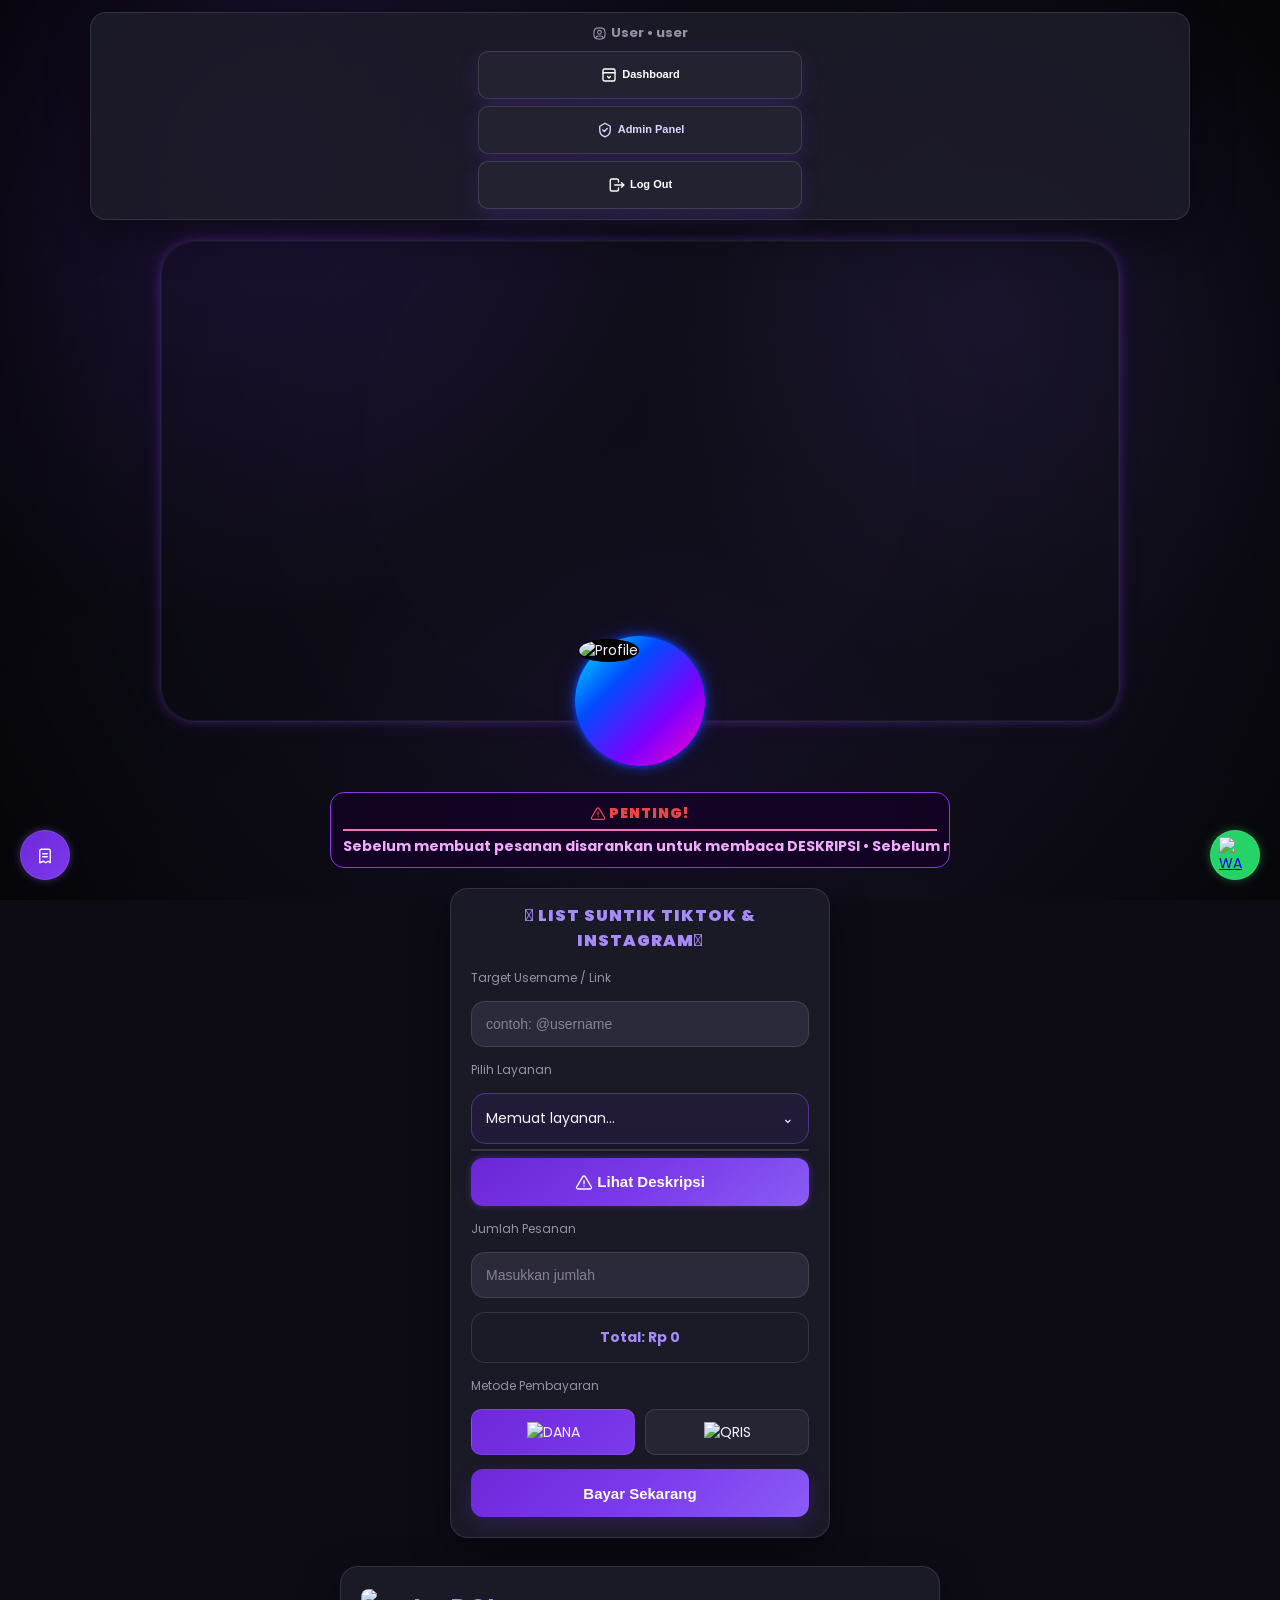
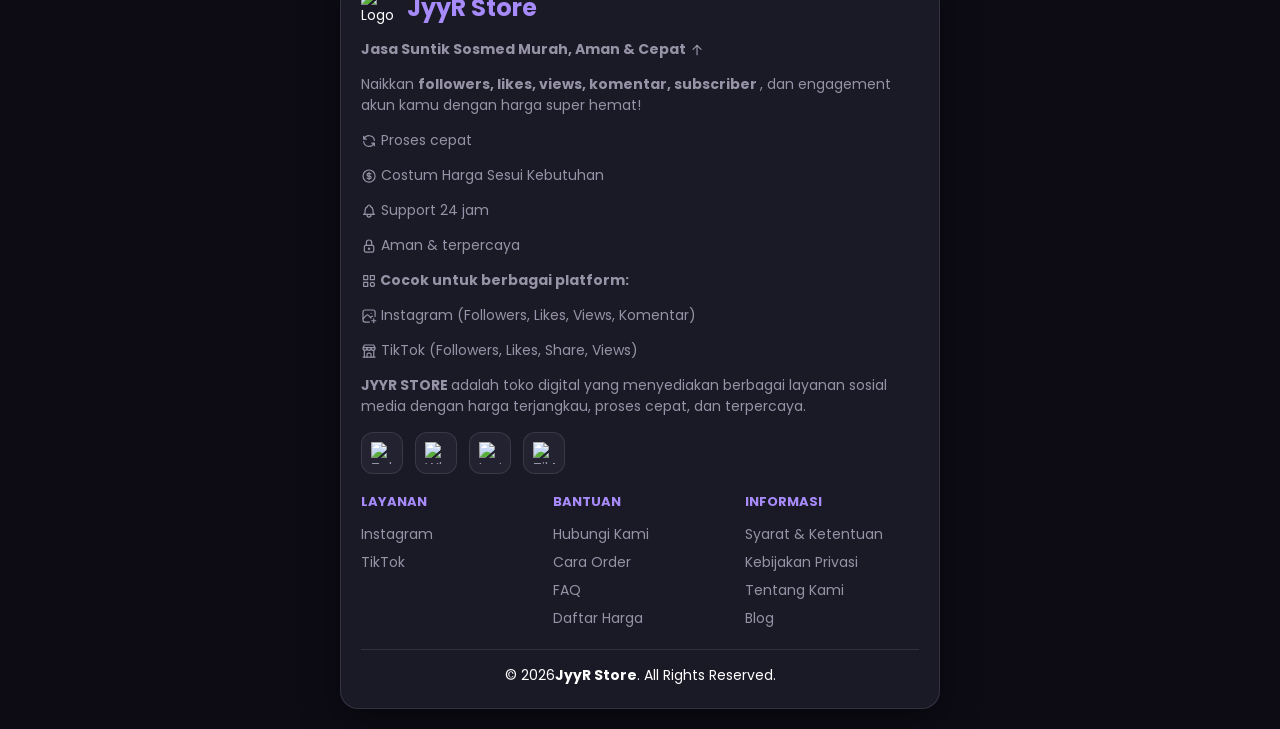
==== commit 0ed31528: "Update JYYR Store to V4.9.4" ====
--- a/index.html
+++ b/index.html
@@ -2,12 +2,15 @@
 <html lang="id">
  <head>
   <meta charset="utf-8"/>
+  <meta content="4.9.4" name="jyyr-version"/>
   <meta content="width=device-width, initial-scale=1.0" name="viewport"/>
   <title>
    JYYR STORE
   </title>
   <link href="css/shared.css" rel="stylesheet"/>
   <link href="css/index.css" rel="stylesheet"/>
+  <link href="css/features.css" rel="stylesheet"/>
+  <link href="manifest.json" rel="manifest"/>
  </head>
  <body>
   <div class="glow-effect">
@@ -15,104 +18,61 @@
 
   <!-- ================= ACCOUNT ================= -->
   <div class="account-bar">
-    <div id="accountStatus" class="account-status">👤 User</div>
+    <div id="accountStatus" class="account-status" aria-live="polite"><span class="ui-icon-wrap"><span data-icon="user"></span></span> User • user</div>
     <div class="account-actions">
-      <button class="mini-btn" onclick="openDashboard()">📊 Dashboard</button>
-      <button class="mini-btn admin-mini" id="adminPanelBtn" onclick="openAdminPanel()" style="display:none">🧑‍💼 Admin Panel</button>
-      <button class="mini-btn logout-mini" onclick="logoutUser()">↪️ Log Out</button>
+      <button class="mini-btn" onclick="openDashboard()"><span class="ui-icon-wrap"><span data-icon="dashboard"></span></span> Dashboard</button>
+      <button class="mini-btn admin-mini" id="adminPanelBtn" onclick="openAdminPanel()"><span class="ui-icon-wrap"><span data-icon="shield"></span></span> Admin Panel</button>
+      <button class="mini-btn logout-mini" onclick="logoutUser()"><span class="ui-icon-wrap"><span data-icon="logout"></span></span> Log Out</button>
     </div>
   </div>
 
   <!-- USER DASHBOARD -->
   <div class="popup" id="popupDashboard">
     <div class="popup-box dashboard-box">
-      <h3>👤 Dashboard User</h3>
+      <h3><span class="ui-icon-wrap"><span data-icon="user"></span></span> Dashboard User</h3>
       <div class="dashboard-grid">
         <div class="stat-card"><span>Saldo</span><b id="dashSaldo">Rp 0</b></div>
         <div class="stat-card"><span>Point</span><b id="dashPoint">0</b></div>
         <div class="stat-card"><span>Level</span><b id="dashLevel">Basic</b></div>
         <div class="stat-card"><span>Pesanan</span><b id="dashOrders">0</b></div>
       </div>
-      <div class="dashboard-section"><h4>🔔 Notifikasi</h4><div id="userNotifications">Belum ada notifikasi.</div></div>
-      <div class="dashboard-section"><h4>📜 Pesanan Saya</h4><div id="userOrders">Belum ada pesanan.</div></div>
-      <button class="btn-close" onclick="closeDashboard()">×</button>
+      <div class="dashboard-section"><h4><span class="ui-icon-wrap"><span data-icon="bell"></span></span> Notifikasi</h4><div id="userNotifications">Belum ada notifikasi.</div></div>
+      <div class="dashboard-section"><h4><span class="ui-icon-wrap"><span data-icon="receipt"></span></span> Pesanan Saya</h4><div id="userOrders">Belum ada pesanan.</div></div>
+      <button class="btn-close" onclick="closeDashboard()"><span data-icon="close"></span></button>
     </div>
   </div>
 
   <!-- ADMIN PANEL -->
   <div class="popup" id="popupAdmin">
     <div class="popup-box admin-box">
-      <div class="admin-head"><div><h3>🧑‍💼 JYYR ADMIN PANEL</h3><small id="adminWelcome"></small></div><button onclick="closeAdminPanel()" class="btn-close">×</button></div>
+      <div class="admin-head"><div><h3><span class="ui-icon-wrap"><span data-icon="shield"></span></span> JYYR ADMIN PANEL</h3><small id="adminWelcome"></small></div><button onclick="closeAdminPanel()" class="btn-close"><span data-icon="close"></span></button></div>
       <div class="admin-tabs">
-        <button onclick="adminTab('overview')" class="admin-tab active">📊 Statistik</button>
-        <button onclick="adminTab('products')" class="admin-tab">📦 Produk</button>
-        <button onclick="adminTab('users')" class="admin-tab">👥 User</button>
-        <button onclick="adminTab('orders')" class="admin-tab">🧾 Transaksi</button>
-        <button onclick="adminTab('payments')" class="admin-tab">💳 Pembayaran</button>
-        <button onclick="adminTab('levels')" class="admin-tab">🏆 Level</button>
-        <button onclick="adminTab('broadcast')" class="admin-tab">📢 Broadcast</button>
+        <button onclick="adminTab('overview')" class="admin-tab active"><span class="ui-icon-wrap"><span data-icon="chart"></span></span> Statistik</button>
+        <button onclick="adminTab('products')" class="admin-tab"><span class="ui-icon-wrap"><span data-icon="package"></span></span> Produk</button>
+        <button onclick="adminTab('users')" class="admin-tab"><span class="ui-icon-wrap"><span data-icon="users"></span></span> User</button>
+        <button onclick="adminTab('orders')" class="admin-tab"><span class="ui-icon-wrap"><span data-icon="receipt"></span></span> Transaksi</button>
+        <button onclick="adminTab('payments')" class="admin-tab"><span class="ui-icon-wrap"><span data-icon="card"></span></span> Pembayaran</button>
+        <button onclick="adminTab('levels')" class="admin-tab"><span class="ui-icon-wrap"><span data-icon="trophy"></span></span> Level</button>
+        <button onclick="adminTab('broadcast')" class="admin-tab"><span class="ui-icon-wrap"><span data-icon="broadcast"></span></span> Broadcast</button>
       </div>
       <div id="adminContent"></div>
     </div>
-  </div>
-
-  <!-- EDIT PRODUK POPUP - SELALU DI ATAS ADMIN PANEL -->
-  <div class="popup" id="popupEditProduct">
-    <div class="popup-box edit-product-box">
-      <div class="edit-product-head">
-        <div>
-          <h3>✏️ Edit Produk</h3>
-          <small id="editProductName">-</small>
-        </div>
-        <button type="button" class="btn-close" onclick="closeEditProduct()">×</button>
-      </div>
-
-      <div class="edit-product-form">
-        <label for="editProductPrice">Harga per 1</label>
-        <input class="input" id="editProductPrice" type="number" min="0.01" step="0.01" inputmode="decimal" placeholder="Contoh: 75">
-
-        <label for="editProductMin">Minimal Pesanan (Min)</label>
-        <input class="input" id="editProductMin" type="number" min="1" step="1" inputmode="numeric" placeholder="Contoh: 50">
-
-        <label for="editProductMax">Maksimal Pesanan (Max)</label>
-        <input class="input" id="editProductMax" type="number" min="1" step="1" inputmode="numeric" placeholder="Contoh: 99999">
-      </div>
-
-      <div class="edit-product-actions">
-        <button type="button" class="cancel-edit-btn" onclick="closeEditProduct()">Batal</button>
-        <button type="button" class="success-btn save-edit-btn" onclick="saveEditProduct()">💾 Simpan Perubahan</button>
-      </div>
-    </div>
-  </div>
-
-  <!-- BROADCAST DELETE CONFIRMATION POPUP - SELALU DI ATAS ADMIN PANEL -->
-  <div class="popup broadcast-confirm-popup" id="popupBroadcastConfirm">
-   <div class="popup-box broadcast-confirm-box">
-    <div class="broadcast-confirm-icon">🗑️</div>
-    <h3>Hapus Broadcast?</h3>
-    <p class="broadcast-confirm-text">Kamu yakin ingin menghapus broadcast ini?</p>
-    <div class="broadcast-confirm-name" id="broadcastConfirmName">-</div>
-    <div class="broadcast-confirm-actions">
-      <button type="button" class="broadcast-cancel-btn" onclick="closeBroadcastConfirm()">Batal</button>
-      <button type="button" class="broadcast-confirm-delete-btn" onclick="confirmDeleteBroadcast()">🗑️ Konfirmasi Hapus</button>
-    </div>
-   </div>
   </div>
 
   <!-- 🔥 RIWAYAT -->
   <button class="btn-riwayat" onclick="lihatRiwayat()">
-   📜
+   <span class="ui-icon-wrap"><span data-icon="receipt"></span></span>
   </button>
   <div class="popup" id="popupRiwayat">
-   <div class="popup-box" style="max-height:80vh;overflow:auto;text-align:left">
+   <div class="popup-box history-box">
     <h3>
-     📜 Riwayat Pesanan
+     <span class="ui-icon-wrap"><span data-icon="receipt"></span></span> Riwayat Pesanan
     </h3>
     <div id="listRiwayat">
      Belum ada pesanan
     </div>
     <button onclick="refreshRiwayat()">
-     🔄 Refresh Riwayat
+     <span class="ui-icon-wrap"><span data-icon="refresh"></span></span> Refresh Riwayat
     </button>
     <button class="btn-close" onclick="closeRiwayat()">
      ×
@@ -125,7 +85,7 @@
     <h3>
      Scan QRIS
     </h3>
-    <img src="https://i.ibb.co.com/TxXvM88Y/qrisjyyr.png" style="width:100%;border-radius:12px;margin:10px 0;"/ alt=""/>
+    <img class="qris-image" src="https://i.ibb.co.com/TxXvM88Y/qrisjyyr.png" alt="QRIS JYYR STORE"/>
     <p>
      Scan untuk melakukan pembayaran
     </p>
@@ -133,13 +93,13 @@
      <label class="upload-box">
       <input accept="image/*" id="bukti" onchange="previewBukti(event)" type="file"/>
       <span id="uploadText">
-       📸 Upload Bukti Pembayaran
+       <span class="ui-icon-wrap"><span data-icon="photoPlus"></span></span> Upload Bukti Pembayaran
       </span>
      </label>
-     <img id="previewImg"/ alt=""/>
+     <img id="previewImg" alt="Pratinjau bukti pembayaran"/>
     </div>
     <button class="btn-bayar" onclick="confirmBayar()">
-     ✅ Konfirmasi Pembayaran
+     <span class="ui-icon-wrap"><span data-icon="check"></span></span> Konfirmasi Pembayaran
     </button>
     <button class="btn-close" onclick="closeQRIS()">
      ×
@@ -152,14 +112,14 @@
     <h3>
      Transfer DANA
     </h3>
-    <p id="nomorDana" style="font-size:18px;color:#f472b6;">
+    <p id="nomorDana" class="dana-number">
      083836898632
     </p>
     <button onclick="copyDana()">
-     📋 Copy Nomor
+     <span class="ui-icon-wrap"><span data-icon="file"></span></span> Copy Nomor
     </button>
     <button class="btn-bayar" onclick="confirmBayar()">
-     ✅ Konfirmasi Pembayaran
+     <span class="ui-icon-wrap"><span data-icon="check"></span></span> Konfirmasi Pembayaran
     </button>
     <button class="btn-close" onclick="closeDANA()">
      ×
@@ -170,10 +130,10 @@
   <div class="popup" id="popupSuccess">
    <div class="popup-box">
     <h3>
-     ✅ Berhasil
+     <span class="ui-icon-wrap"><span data-icon="check"></span></span> Berhasil
     </h3>
     <p id="successText">
-     Order berhasil dikirim ke WhatsApp 🚀
+     Order berhasil dikirim ke WhatsApp <span class="ui-icon-wrap"><span data-icon="arrowUp"></span></span>
      <br/>
      Silakan lanjut chat admin
     </p>
@@ -184,8 +144,8 @@
   </div>
   <!-- 🔥 DESKRIPSI -->
   <div class="popup" id="popupDeskripsi">
-   <div class="popup-box" style="max-height:80vh;overflow:auto;text-align:left">
-    <pre style="white-space:pre-wrap;font-family:inherit;">
+   <div class="popup-box description-box">
+    <pre class="description-text">
 
 ╭┈┈┈┈┈┈┈𓊈𝗗𝗲𝘀𝗸𝗿𝗶𝗽𝘀𝗶 𝙎𝙪𝙣𝙩𝙞𝙠 𝙄𝙂𓊉 ᯓ
 │➭𝙵𝚕𝚊𝚐 𝙵𝚘𝚛 𝚁𝚎𝚟𝚒𝚎𝚠𝚜 𝙾𝙵𝙵 / 𓊆𝙿𝚎𝚗𝚌𝚎𝚝 𝙶𝚊𝚛𝚒𝚜 𝚃𝚒𝚐𝚊 &gt;
@@ -240,7 +200,7 @@
       <div class="popup" id="popupError">
        <div class="popup-box">
         <h3>
-         ⚠️ Peringatan
+         <span class="ui-icon-wrap"><span data-icon="alert"></span></span> Peringatan
         </h3>
         <p id="popupText">
          Minimal order adalah 50
@@ -277,38 +237,9 @@
      <img alt="Profile" src="https://i.ibb.co.com/YFKtw7Pk/LOGO-PROFIL.png"/>
     </div>
    </div>
-   <div style="
-  background: rgba(20,0,40,0.7);
-  border: 1px solid #9333ea;
-  padding: 10px;
-  border-radius: 14px;
-  margin: 55px auto 20px auto;
-  text-align: center;
-  color: #f0abfc;
-  font-weight: bold;
-  box-shadow: none;
-  max-width: 350px;
-  overflow: hidden;
-">
-    <div style="
-  display: block;
-  width: 100%;
-  padding-bottom: 5px;
-  border-bottom: 2px solid #f472b6;
-  margin-bottom: 5px;
-  font-family: 'Poppins', sans-serif;
-  font-weight: 900;
-  letter-spacing: 1px;
-  color: #ef4444;
-  text-shadow: none;
-">
-     ⚠PENTING!
-    </div>
-    <div style="
-    white-space: nowrap;
-    display: inline-block;
-    animation: jalan 17s linear infinite;
-  ">
+   <div class="important-notice">
+    <div class="important-notice-title"><span class="ui-icon-wrap"><span data-icon="alert"></span></span> PENTING!</div>
+    <div class="important-notice-track">
      Sebelum membuat pesanan disarankan untuk membaca DESKRIPSI • Sebelum membuat pesanan disarankan untuk membaca DESKRIPSI • Sebelum membuat pesanan disarankan untuk membaca DESKRIPSI
     </div>
    </div>
@@ -336,7 +267,7 @@
       </div>
       <input id="layanan" type="hidden" value=""/>
       <button class="btn-deskripsi" onclick="openDeskripsi()">
-       Lihat Deskripsi ⚠
+       <span class="ui-icon-wrap"><span data-icon="alert"></span></span> Lihat Deskripsi
       </button>
       <label class="label">
        Jumlah Pesanan
@@ -350,10 +281,10 @@
       </div>
       <div class="payment">
        <div class="pay-item active" onclick="selectPay(this,'dana')">
-        <img src="https://upload.wikimedia.org/wikipedia/commons/7/72/Logo_dana_blue.svg" style="height:20px; vertical-align:middle; margin-right:5px;"/ alt=""/>
+        <img class="payment-logo" src="https://upload.wikimedia.org/wikipedia/commons/7/72/Logo_dana_blue.svg" alt="DANA"/>
        </div>
        <div class="pay-item" onclick="selectPay(this,'qris')">
-        <img src="https://i.ibb.co.com/wZmkrj6z/QRIS-Quick-Response-Code-Indonesia-Standard-Logo-PNG2160p-Vector69-Com.png" style="height:20px; vertical-align:middle; margin-right:5px;"/ alt=""/>
+        <img class="payment-logo" src="https://i.ibb.co.com/wZmkrj6z/QRIS-Quick-Response-Code-Indonesia-Standard-Logo-PNG2160p-Vector69-Com.png" alt="QRIS"/>
        </div>
       </div>
       <input id="metode" type="hidden" value="dana"/>
@@ -376,7 +307,7 @@
       </div>
       <p>
        <strong>
-        Jasa Suntik Sosmed Murah, Aman &amp; Cepat 🚀
+        Jasa Suntik Sosmed Murah, Aman &amp; Cepat <span class="ui-icon-wrap"><span data-icon="arrowUp"></span></span>
        </strong>
       </p>
       <p>
@@ -388,27 +319,27 @@
 dengan harga super hemat!
       </p>
       <p>
-       ⚡ Proses cepat
-      </p>
-      <p>
-       💰 Costum Harga Sesui Kebutuhan
-      </p>
-      <p>
-       🕐 Support 24 jam
-      </p>
-      <p>
-       🔒 Aman &amp; terpercaya
+       <span class="ui-icon-wrap"><span data-icon="refresh"></span></span> Proses cepat
+      </p>
+      <p>
+       <span class="ui-icon-wrap"><span data-icon="coin"></span></span> Costum Harga Sesui Kebutuhan
+      </p>
+      <p>
+       <span class="ui-icon-wrap"><span data-icon="bell"></span></span> Support 24 jam
+      </p>
+      <p>
+       <span class="ui-icon-wrap"><span data-icon="lock"></span></span> Aman &amp; terpercaya
       </p>
       <p>
        <strong>
-        📱 Cocok untuk berbagai platform:
+        <span class="ui-icon-wrap"><span data-icon="category"></span></span> Cocok untuk berbagai platform:
        </strong>
       </p>
       <p>
-       📸 Instagram (Followers, Likes, Views, Komentar)
-      </p>
-      <p>
-       🎵 TikTok (Followers, Likes, Share, Views)
+       <span class="ui-icon-wrap"><span data-icon="photoPlus"></span></span> Instagram (Followers, Likes, Views, Komentar)
+      </p>
+      <p>
+       <span class="ui-icon-wrap"><span data-icon="store"></span></span> TikTok (Followers, Likes, Share, Views)
       </p>
       <p>
        <b>
@@ -418,16 +349,16 @@
 dengan harga terjangkau, proses cepat, dan terpercaya.
       </p>
       <div class="social">
-       <a href="https://t.me/JyyR_Mentahan" target="_blank">
+       <a href="https://t.me/JyyR_Mentahan" target="_blank" rel="noopener noreferrer">
         <img alt="Telegram" src="https://cdn-icons-png.flaticon.com/512/2111/2111646.png"/>
        </a>
-       <a href="https://whatsapp.com/channel/0029VbCH7C0E50Uid8KYwG1f" target="_blank">
+       <a href="https://whatsapp.com/channel/0029VbCH7C0E50Uid8KYwG1f" target="_blank" rel="noopener noreferrer">
         <img alt="WhatsApp" src="https://cdn-icons-png.flaticon.com/512/733/733585.png"/>
        </a>
-       <a href="https://instagram.com/jyy_rsh" target="_blank">
+       <a href="https://instagram.com/jyy_rsh" target="_blank" rel="noopener noreferrer">
         <img alt="Instagram" src="https://cdn-icons-png.flaticon.com/512/2111/2111463.png"/>
        </a>
-       <a href="https://www.tiktok.com/@jyyr26" target="_blank">
+       <a href="https://www.tiktok.com/@jyyr26" target="_blank" rel="noopener noreferrer">
         <img alt="TikTok" src="https://cdn-icons-png.flaticon.com/512/3046/3046121.png"/>
        </a>
       </div>
@@ -489,11 +420,15 @@
     </div>
    </footer>
    </div>
-   <a class="wa-float" href="https://whatsapp.com/channel/0029VbCH7C0E50Uid8KYwG1f" target="_blank">
+   <a class="wa-float" href="https://whatsapp.com/channel/0029VbCH7C0E50Uid8KYwG1f" target="_blank" rel="noopener noreferrer">
     <img alt="WA" src="https://cdn-icons-png.flaticon.com/512/733/733585.png"/>
    </a>
    <script src="https://cdn.jsdelivr.net/npm/@supabase/supabase-js@2.111.0"></script>
   <script src="js/supabase-config.js"></script>
   <script src="js/app.js"></script>
- </body>
+  <script src="js/jyyr-features.js"></script>
+ <script>if('serviceWorker' in navigator){navigator.serviceWorker.register('./sw.js').catch(()=>{});}</script>
+
+<script>document.addEventListener('DOMContentLoaded',()=>{if(!window.jyyrIcon)return;document.querySelectorAll('[data-icon]').forEach(n=>{const name=n.dataset.icon;const holder=document.createElement('span');holder.innerHTML=window.jyyrIcon(name);const el=holder.firstElementChild;if(el)n.replaceWith(el);});});</script>
+</body>
 </html>
--- a/css/shared.css
+++ b/css/shared.css
@@ -874,6 +874,7 @@
 
 /* Admin shortcut - hanya terlihat untuk akun admin */
 .admin-mini{
+  display:none;
   border-color:rgba(0,170,255,.45);
   color:#dff6ff;
 }
@@ -1118,263 +1119,6 @@
     margin:0 !important;
 }
 
-/* Edit Produk harus berada DI DEPAN popup Admin Panel */
-#popupEditProduct{
-    /* Sama dengan layer popup global; karena diletakkan setelah #popupAdmin,
-       popup edit otomatis tampil di atas Admin Panel tanpa menutupnya. */
-    z-index:2147483647 !important;
-}
-
-#popupEditProduct .popup-box{
-    position:relative !important;
-    z-index:2147483647 !important;
-}
-
-.edit-product-box{
-    width:min(100% - 24px, 430px) !important;
-    max-width:430px !important;
-    max-height:calc(100vh - 32px) !important;
-    padding:20px !important;
-    background:#100019 !important;
-    border:1.5px solid rgba(168,85,247,.78) !important;
-    box-shadow:0 18px 60px rgba(0,0,0,.8),0 0 35px rgba(168,85,247,.28) !important;
-}
-
-.edit-product-head{
-    position:relative;
-    display:flex;
-    align-items:center;
-    justify-content:center;
-    min-height:52px;
-    text-align:center;
-}
-
-.edit-product-head > div{
-    width:100%;
-    padding:0 44px;
-    box-sizing:border-box;
-}
-
-.edit-product-head h3{
-    margin:0;
-    text-align:center;
-    color:#f5d0fe;
-}
-
-.edit-product-head small{
-    display:block;
-    margin-top:5px;
-    color:#c4b5fd;
-    text-align:center;
-    overflow:hidden;
-    text-overflow:ellipsis;
-    white-space:nowrap;
-}
-
-.edit-product-head .btn-close{
-    position:absolute;
-    right:0;
-    top:50%;
-    transform:translateY(-50%);
-}
-
-.edit-product-form{
-    display:grid;
-    gap:7px;
-    text-align:left;
-}
-
-.edit-product-form label{
-    margin-top:4px;
-    color:#ddd6fe;
-    font-size:13px;
-    font-weight:700;
-}
-
-.edit-product-form .input{
-    width:100%;
-    min-height:48px;
-    box-sizing:border-box;
-    margin:0 0 4px;
-    background:#180b25 !important;
-    color:#fff !important;
-    border:1px solid rgba(168,85,247,.35) !important;
-}
-
-.edit-product-form .input:focus{
-    outline:none;
-    border-color:rgba(192,132,252,.85) !important;
-    box-shadow:0 0 0 2px rgba(168,85,247,.10);
-}
-
-.edit-product-actions{
-    display:grid;
-    grid-template-columns:1fr 1.35fr;
-    gap:8px;
-    margin-top:4px;
-}
-
-.edit-product-actions button{
-    min-height:48px;
-    border:0;
-    border-radius:12px;
-    color:#fff;
-    font-weight:800;
-    cursor:pointer;
-}
-
-.cancel-edit-btn{
-    background:rgba(255,255,255,.08);
-    border:1px solid rgba(255,255,255,.12) !important;
-}
-
-.save-edit-btn{
-    width:100%;
-    background:linear-gradient(135deg,#7e22ce,#db2777) !important;
-}
-
-@media(max-width:480px){
-    .popup-box.admin-box .admin-head > div{
-        padding:0 42px !important;
-    }
-
-    .popup-box.admin-box .admin-head h3{
-        font-size:18px !important;
-    }
-
-    .edit-product-box{
-        width:calc(100% - 20px) !important;
-        padding:17px !important;
-        border-radius:20px !important;
-    }
-
-    .edit-product-actions{
-        grid-template-columns:1fr;
-    }
-}
-
-
-/* ==========================================================
-   BROADCAST DELETE CONFIRMATION POPUP
-   Selalu tampil di depan Admin Panel.
-========================================================== */
-#popupBroadcastConfirm{
-    z-index:2147483647 !important;
-}
-
-#popupBroadcastConfirm .popup-box.broadcast-confirm-box{
-    width:min(92vw,420px);
-    max-width:420px;
-    max-height:none;
-    overflow:hidden;
-    align-items:center;
-    text-align:center;
-    gap:10px;
-    padding:26px 22px 22px;
-    background:#100019 !important;
-    border:1.5px solid rgba(168,85,247,.78) !important;
-    box-shadow:0 20px 60px rgba(0,0,0,.8),0 0 30px rgba(168,85,247,.22) !important;
-}
-
-.broadcast-confirm-icon{
-    width:58px;
-    height:58px;
-    display:flex;
-    align-items:center;
-    justify-content:center;
-    border-radius:50%;
-    background:rgba(220,38,38,.12);
-    border:1px solid rgba(248,113,113,.35);
-    font-size:28px;
-    margin-bottom:2px;
-}
-
-.broadcast-confirm-box h3{
-    margin:0;
-    color:#fff;
-    font-size:20px;
-}
-
-.broadcast-confirm-text{
-    margin:0;
-    color:#d8cce0;
-    font-size:13px;
-    line-height:1.5;
-}
-
-.broadcast-confirm-name{
-    width:100%;
-    box-sizing:border-box;
-    margin-top:2px;
-    padding:12px 14px;
-    border-radius:12px;
-    background:rgba(255,255,255,.045);
-    border:1px solid rgba(168,85,247,.25);
-    color:#f0abfc;
-    font-weight:700;
-    font-size:14px;
-    overflow:hidden;
-    text-overflow:ellipsis;
-    white-space:nowrap;
-}
-
-.broadcast-confirm-actions{
-    width:100%;
-    display:grid;
-    grid-template-columns:1fr 1.35fr;
-    gap:9px;
-    margin-top:8px;
-}
-
-.broadcast-confirm-actions button{
-    min-height:46px;
-    border:0;
-    border-radius:12px;
-    color:#fff;
-    font-size:13px;
-    font-weight:700;
-    cursor:pointer;
-    display:flex;
-    align-items:center;
-    justify-content:center;
-    padding:0 12px;
-}
-
-.broadcast-cancel-btn{
-    background:rgba(255,255,255,.08);
-    border:1px solid rgba(255,255,255,.14) !important;
-}
-
-.broadcast-cancel-btn:hover{
-    background:rgba(255,255,255,.13);
-}
-
-.broadcast-confirm-delete-btn{
-    background:linear-gradient(135deg,#b91c1c,#ef4444);
-    box-shadow:0 7px 20px rgba(239,68,68,.22);
-}
-
-.broadcast-confirm-delete-btn:hover{
-    filter:brightness(1.08);
-}
-
-.broadcast-confirm-actions button:active{
-    transform:scale(.985);
-}
-
-@media(max-width:480px){
-    #popupBroadcastConfirm .popup-box.broadcast-confirm-box{
-        width:calc(100vw - 32px);
-        padding:23px 17px 18px;
-        border-radius:20px;
-    }
-    .broadcast-confirm-actions{
-        grid-template-columns:1fr;
-    }
-    .broadcast-confirm-actions button{
-        min-height:48px;
-    }
-}
 
 
 /* ==========================================================
@@ -1457,8 +1201,6 @@
 
 /* Final popup transparency override for every popup variant */
 #popupAdmin .popup-box,
-#popupEditProduct .popup-box,
-#popupBroadcastConfirm .popup-box,
 #popupDashboard .popup-box,
 #popupRiwayat .popup-box,
 #popupQRIS .popup-box,
@@ -1934,8 +1676,6 @@
 ========================================================== */
 .popup-box,
 #popupAdmin .popup-box,
-#popupEditProduct .popup-box,
-#popupBroadcastConfirm .popup-box,
 #popupDashboard .popup-box,
 #popupRiwayat .popup-box,
 #popupQRIS .popup-box,
@@ -1977,10 +1717,7 @@
 ========================================================== */
 .popup-box,
 .popup-box.admin-box,
-.popup-box.admin-box #adminContent,
-.edit-product-box,
-#popupBroadcastConfirm .popup-box.broadcast-confirm-box,
-#popupEditProduct .popup-box {
+.popup-box.admin-box #adminContent {
     background:#1f1e2c !important;
     background-image:none !important;
     border:1px solid #3f3e4d !important;
@@ -2014,8 +1751,7 @@
 /* Semua popup jangan memakai glow ungu pada border */
 .popup-box:not(.admin-box),
 .popup-box.admin-box,
-.edit-product-box,
-#popupBroadcastConfirm .popup-box.broadcast-confirm-box {
+.popup-box.admin-box {
     border-color:#3f3e4d !important;
 }
 
@@ -2132,7 +1868,6 @@
 
 /* Inputs */
 .input,
-.edit-product-form .input,
 .popup-box.admin-box .admin-form .input{
     background:var(--theme-input) !important;
     border-color:var(--theme-border) !important;
@@ -2144,7 +1879,6 @@
 }
 
 .input:focus,
-.edit-product-form .input:focus,
 .popup-box.admin-box .admin-form .input:focus{
     border-color:var(--theme-purple-2) !important;
     box-shadow:0 0 0 2px rgba(139,92,246,.10) !important;
@@ -2261,19 +1995,12 @@
 
 /* Admin panel */
 .popup-box.admin-box,
-.edit-product-box{
-    background:#1d1c29 !important;
-    border-color:rgba(255,255,255,.12) !important;
-    box-shadow:0 20px 60px rgba(0,0,0,.60),0 0 28px rgba(124,58,237,.10) !important;
-}
-
 .popup-box.admin-box #adminContent,
 .popup-box.admin-box .admin-tabs{
     background:#1d1c29 !important;
 }
 
-.popup-box.admin-box .admin-form .input,
-.edit-product-form .input{
+.popup-box.admin-box .admin-form .input{
     background:#2b2a3a !important;
 }
 
@@ -2524,3 +2251,60 @@
 
 
 /* Tetap ringan di HP: tidak ada animasi/filter tambahan */
+
+
+/* ==========================================================
+   V4.5 GLOBAL VIEWPORT / TOUCH SAFETY
+========================================================== */
+
+.popup{
+    padding:12px;
+    overflow:auto;
+    overscroll-behavior:contain;
+}
+
+.popup-box{
+    width:min(100%,420px);
+    min-width:0;
+}
+
+.popup-box > *{
+    max-width:100%;
+}
+
+.btn-close,
+.admin-tab,
+.mini-btn,
+.admin-actions button,
+.success-btn,
+.danger-btn{
+    touch-action:manipulation;
+}
+
+@media (min-width:769px) and (max-width:1199px){
+    .popup-box.dashboard-box,
+    .popup-box.admin-box{
+        width:min(100%,980px);
+    }
+}
+
+@media (max-width:430px){
+    .popup{
+        padding:8px;
+        align-items:center;
+    }
+
+    .popup-box{
+        max-height:calc(100dvh - 16px);
+        border-radius:20px;
+        padding:16px;
+    }
+}
+
+
+/* JYYR UI ICONS — single shared sizing/alignment authority */
+.ui-icon{display:inline-block;width:1.15em;height:1.15em;flex:0 0 auto;vertical-align:-0.2em;stroke:currentColor;fill:none;pointer-events:none;}
+button .ui-icon,.mini-btn .ui-icon,.admin-tab .ui-icon,.feature-btn .ui-icon{width:18px;height:18px;vertical-align:middle;}
+.btn-close .ui-icon{width:20px;height:20px;vertical-align:middle;}
+
+.ui-icon-wrap{display:inline-flex;align-items:center;justify-content:center;line-height:1;vertical-align:middle;}
--- a/css/index.css
+++ b/css/index.css
@@ -603,8 +603,7 @@
     border-color:var(--theme-purple-2) !important;
     box-shadow:0 0 12px rgba(139,92,246,.14) !important;
 }.popup-box .btn-bayar,
-.popup-box button[onclick="confirmBayar()"],
-.save-edit-btn{
+.popup-box button[onclick="confirmBayar()"]{
     background:linear-gradient(135deg,#6d28d9,#7c3aed,#8b5cf6) !important;
     box-shadow:0 7px 20px rgba(124,58,237,.22) !important;
 }.btn-riwayat{
@@ -735,3 +734,171 @@
     .btn-deskripsi{
         transition:none !important;
     }}
+
+
+/* ==========================================================
+   V4.5 LAYOUT HARDENING
+   Visual/layout only. No database or order logic changes.
+========================================================== */
+
+.container{
+    width:min(100%, 1000px);
+    padding-inline:20px;
+}
+
+.important-notice{
+    width:min(100%, 620px);
+    margin:70px auto 20px;
+    padding:10px 12px;
+    border:1px solid #9333ea;
+    border-radius:14px;
+    background:rgba(20,0,40,.7);
+    color:#f0abfc;
+    font-weight:700;
+    text-align:center;
+    overflow:hidden;
+}
+
+.important-notice-title{
+    width:100%;
+    padding-bottom:5px;
+    margin-bottom:5px;
+    border-bottom:2px solid #f472b6;
+    color:#ef4444;
+    font-family:'Poppins',sans-serif;
+    font-weight:900;
+    letter-spacing:1px;
+}
+
+.important-notice-track{
+    display:inline-block;
+    white-space:nowrap;
+    animation:jalan 17s linear infinite;
+}
+
+.payment{
+    display:grid;
+    grid-template-columns:repeat(2,minmax(0,1fr));
+    gap:10px;
+}
+
+.pay-item{
+    min-width:0;
+    min-height:46px;
+    display:flex;
+    align-items:center;
+    justify-content:center;
+    gap:5px;
+}
+
+.payment-logo{
+    width:auto;
+    height:20px;
+    max-width:100%;
+    object-fit:contain;
+}
+
+.history-box,
+.description-box{
+    max-height:80vh;
+    overflow:auto;
+    text-align:left;
+}
+
+.qris-image{
+    display:block;
+    width:100%;
+    max-height:55vh;
+    object-fit:contain;
+    border-radius:12px;
+    margin:10px 0;
+}
+
+.dana-number{
+    margin:0;
+    font-size:18px;
+    color:#f472b6;
+    text-align:center;
+    overflow-wrap:anywhere;
+}
+
+.description-text{
+    margin:0;
+    white-space:pre-wrap;
+    overflow-wrap:anywhere;
+    font-family:inherit;
+    line-height:1.45;
+}
+
+@media (min-width:769px) and (max-width:1199px){
+    .container{
+        padding-inline:18px;
+    }
+
+    .card{
+        max-width:440px;
+    }
+
+    .account-bar{
+        width:min(calc(100% - 36px),1000px);
+    }
+}
+
+@media (max-width:700px){
+    .container{
+        padding-inline:12px;
+    }
+
+    .important-notice{
+        width:min(100%,620px);
+        margin-top:64px;
+    }
+
+    .card{
+        max-width:none;
+        padding:17px;
+    }
+
+    .payment{
+        gap:8px;
+    }
+}
+
+@media (max-width:430px){
+    .container{
+        padding-inline:10px;
+    }
+
+    .important-notice{
+        margin-top:60px;
+        margin-bottom:16px;
+        padding:9px 10px;
+    }
+
+    .payment-logo{
+        height:18px;
+    }
+}
+
+@media (max-width:360px){
+    .card{
+        padding:14px;
+        border-radius:16px;
+    }
+
+    .payment{
+        grid-template-columns:1fr 1fr;
+        gap:6px;
+    }
+
+    .pay-item{
+        min-height:44px;
+        padding:9px 6px;
+    }
+}
+
+/* V4.9 account identity */
+.account-status{display:flex;align-items:center;gap:5px;flex-wrap:wrap;}
+.account-role{color:#c4b5fd;font-weight:900;text-transform:lowercase;}
+.account-role-sep{color:#8b5cf6;font-weight:900;}
+@media(max-width:430px){.account-status{font-size:12px;gap:4px;}}
--- a/css/features.css
+++ b/css/features.css
@@ -0,0 +1,31 @@
+
+/* =========================================================
+   JYYR STORE V4 FEATURE UI
+========================================================= */
+.feature-grid{display:grid;grid-template-columns:repeat(auto-fit,minmax(130px,1fr));gap:8px;margin:10px 0}
+.feature-btn,.feature-toolbar .input,.feature-form-inline .input{min-width:0}
+.feature-btn{border:1px solid rgba(168,85,247,.3);background:rgba(124,58,237,.12);color:#fff;border-radius:12px;padding:11px;font-weight:800;cursor:pointer}
+.feature-btn:hover{background:rgba(124,58,237,.22)}
+.feature-notice{margin:10px 0;padding:12px;border:1px solid rgba(168,85,247,.3);border-radius:13px;background:rgba(124,58,237,.08)}
+.jyyr-feature-popup{z-index:2147483647!important}
+.feature-box{width:min(720px,calc(100vw - 24px));max-height:88vh;overflow:auto;text-align:left;border:1px solid rgba(168,85,247,.35)!important}
+.feature-head{display:flex;align-items:center;justify-content:space-between;gap:10px;margin-bottom:12px}
+.feature-head h3{margin:0}
+.feature-wallet-balance{font-size:30px;font-weight:900;padding:16px;border-radius:16px;background:linear-gradient(135deg,rgba(124,58,237,.18),rgba(219,39,119,.12));border:1px solid rgba(168,85,247,.25);text-align:center}
+.feature-list{display:grid;gap:7px}
+.feature-row{width:100%;display:flex;align-items:center;justify-content:space-between;gap:10px;padding:10px 11px;border:1px solid rgba(255,255,255,.08);border-radius:11px;background:rgba(255,255,255,.025);color:#fff;text-align:left}
+.feature-row>div{min-width:0}.feature-row small{display:block;color:#a99caf;font-size:10px;margin-top:3px;overflow-wrap:anywhere}
+.feature-row button{flex:0 0 auto}
+.feature-row.positive strong,.positive{color:#86efac}.feature-row.negative strong,.negative{color:#fca5a5}
+.status-pill{padding:4px 8px;border-radius:999px;background:rgba(168,85,247,.14);font-size:10px;font-weight:800}
+.notification-row{cursor:pointer}.notification-row.unread{border-color:rgba(168,85,247,.45);box-shadow:0 0 14px rgba(124,58,237,.12)}
+.feature-toolbar,.feature-form-inline{display:flex;gap:7px;flex-wrap:wrap;margin:10px 0}.feature-toolbar>*{flex:1 1 150px}.feature-form-inline>*{flex:1 1 140px}
+.feature-table-wrap{overflow:auto;width:100%;border-radius:12px}.feature-table{width:100%;border-collapse:collapse;min-width:720px}.feature-table th,.feature-table td{padding:9px;border-bottom:1px solid rgba(255,255,255,.08);text-align:left;font-size:12px}.feature-table th{color:#c4b5fd}
+.feature-columns{display:grid;grid-template-columns:1fr 1fr;gap:10px}.feature-user-card{display:grid;grid-template-columns:1.3fr .9fr auto;align-items:center;gap:10px;padding:12px;border:1px solid rgba(168,85,247,.2);border-radius:14px;background:rgba(255,255,255,.025);margin:8px 0}.feature-user-card small{display:block;color:#a99caf;font-size:10px;margin-top:3px}.feature-user-card .admin-actions{display:flex;gap:5px;flex-wrap:wrap}
+.feature-product-row{grid-template-columns:auto 1fr auto auto}.feature-product-meta{font-size:10px;color:#c4b5fd}.feature-product-icon{width:80px;height:80px;object-fit:contain;display:block;margin:auto}
+.feature-empty,.feature-loading,.feature-error{padding:18px;text-align:center;border:1px dashed rgba(168,85,247,.25);border-radius:13px;color:#c4b5fd}
+.feature-detail{padding:10px;border:1px solid rgba(255,255,255,.08);border-radius:10px;margin:6px 0}.feature-detail summary{cursor:pointer;font-weight:800}.feature-detail p{color:#cbd5e1;line-height:1.5}
+.timeline-item{padding:9px 11px;border-left:2px solid #8b5cf6;margin:7px 0;background:rgba(124,58,237,.06)}.timeline-item small{display:block;color:#a99caf;margin-top:3px}
+.bar-chart{height:230px;display:flex;align-items:flex-end;gap:8px;padding:14px;border:1px solid rgba(168,85,247,.2);border-radius:14px;background:rgba(255,255,255,.02)}.bar-col{height:100%;flex:1;display:flex;flex-direction:column;justify-content:flex-end;align-items:center;gap:4px;min-width:0}.bar{width:70%;min-height:4px;border-radius:8px 8px 2px 2px;background:linear-gradient(180deg,#a78bfa,#7c3aed);box-shadow:0 0 12px rgba(124,58,237,.18)}.bar-col small,.bar-col b{font-size:9px;color:#cbd5e1;white-space:nowrap;overflow:hidden;text-overflow:ellipsis;max-width:100%}
+html[data-jyyr-dark="light"] body{background:#f5f7fb!important;color:#111827}html[data-jyyr-dark="light"] .popup-box,html[data-jyyr-dark="light"] .feature-box{background:#fff!important;color:#111827}html[data-jyyr-dark="light"] .feature-row,html[data-jyyr-dark="light"] .feature-user-card{background:#f8fafc;color:#111827;border-color:#e5e7eb}html[data-jyyr-dark="light"] .feature-row small,html[data-jyyr-dark="light"] .feature-user-card small{color:#64748b}
+@media(max-width:700px){.feature-columns{grid-template-columns:1fr}.feature-user-card{grid-template-columns:1fr}.feature-user-card .admin-actions{width:100%}.feature-user-card .admin-actions button{flex:1}.feature-box{width:calc(100vw - 14px);padding:14px}.bar-chart{height:190px}.feature-toolbar,.feature-form-inline{display:grid;grid-template-columns:1fr}.feature-toolbar>*{width:100%}}
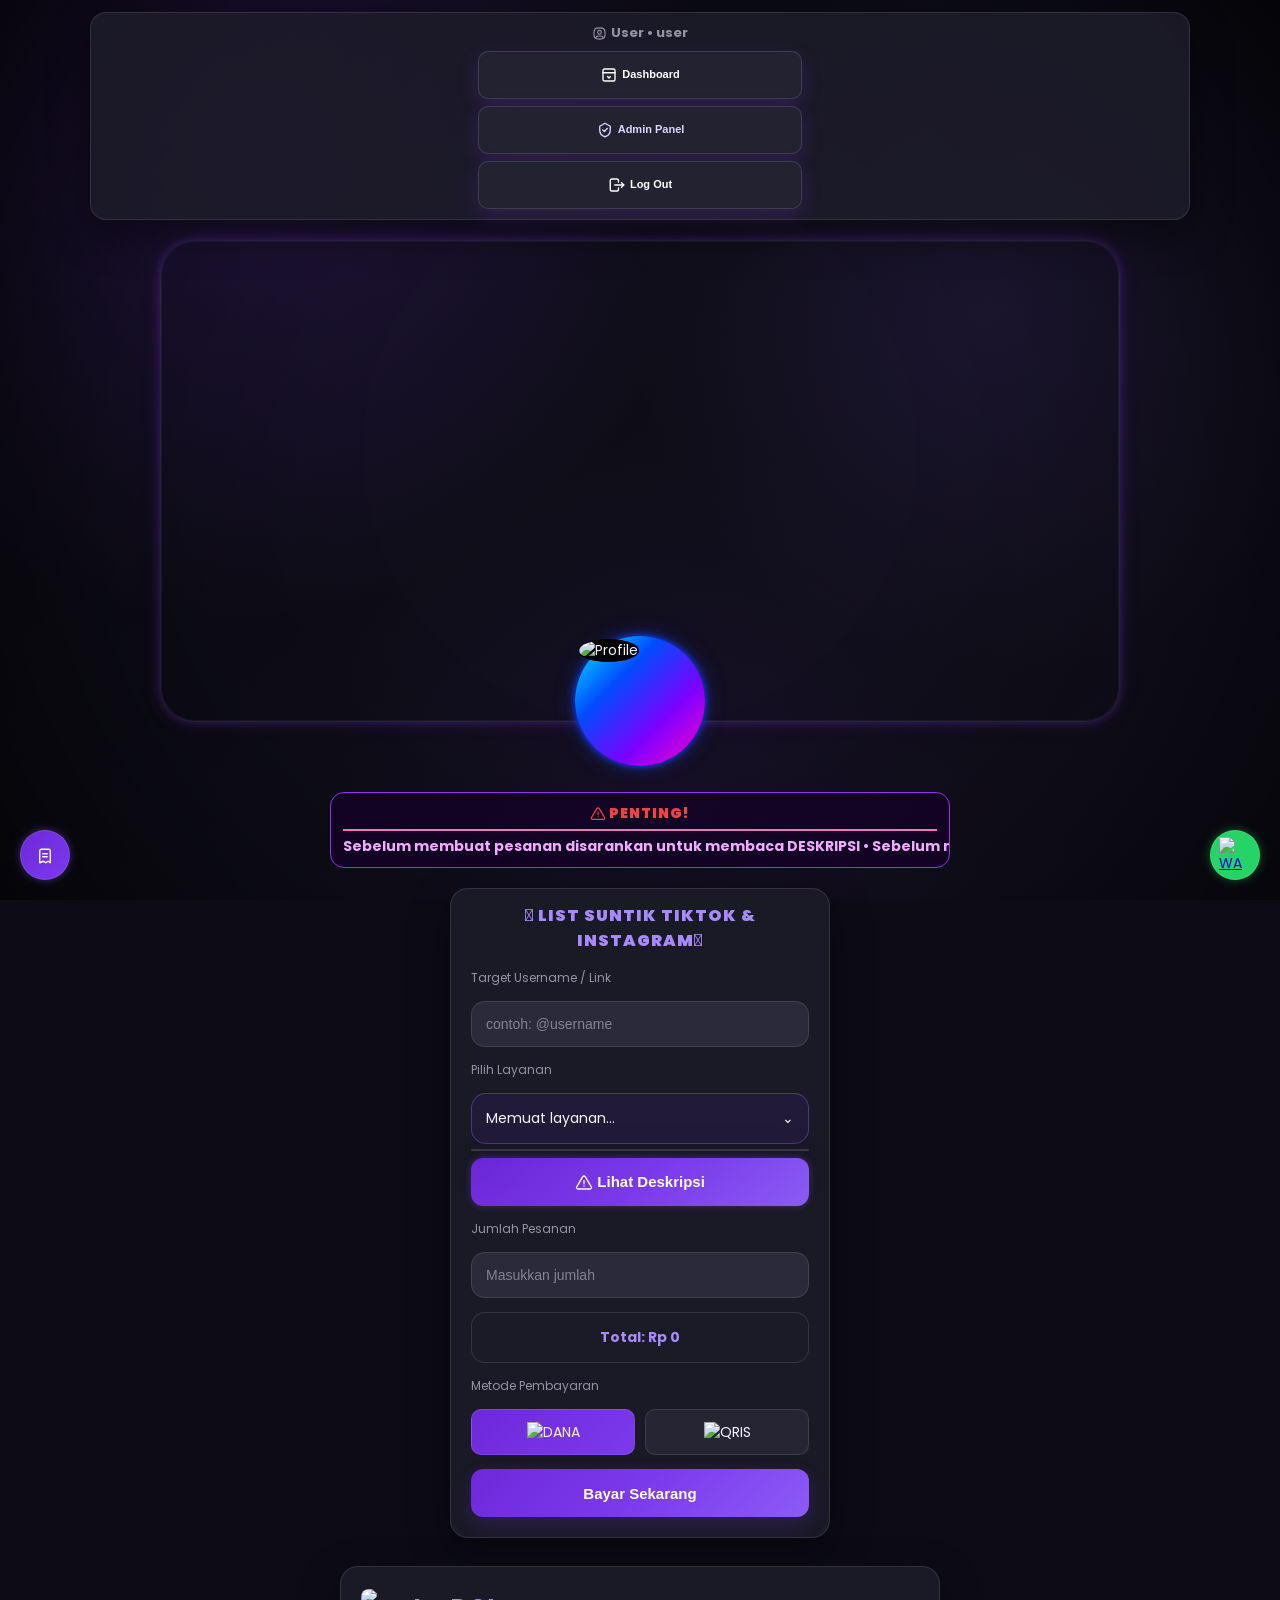
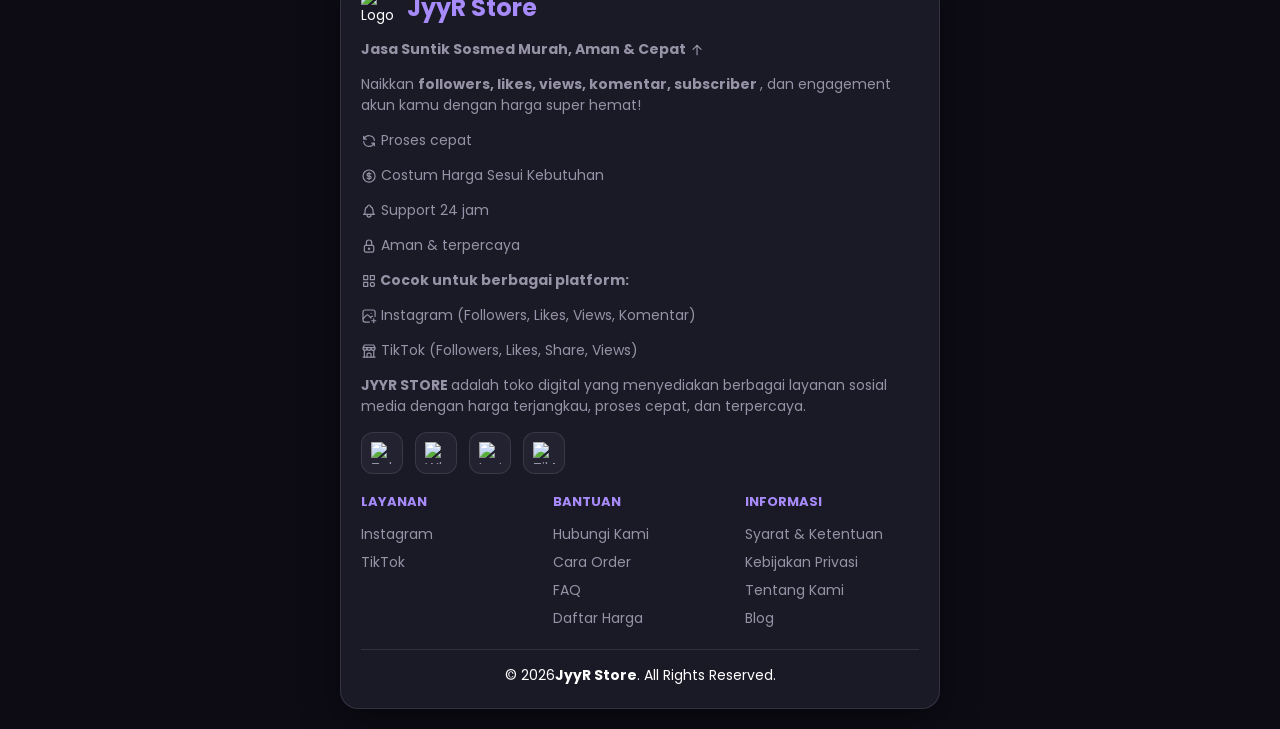
==== commit 48bf9eb1: "Update JyyR Store Media V4.9.4" ====
--- a/index.html
+++ b/index.html
@@ -424,11 +424,14 @@
     <img alt="WA" src="https://cdn-icons-png.flaticon.com/512/733/733585.png"/>
    </a>
    <script src="https://cdn.jsdelivr.net/npm/@supabase/supabase-js@2.111.0"></script>
-  <script src="js/supabase-config.js"></script>
-  <script src="js/app.js"></script>
+    <script src="js/supabase-config.js"></script>
+  <script src="js/ui.js"></script>
+  <script src="js/overlay.js"></script>
+  <script src="js/popup.js"></script>
+  <script src="js/index.js"></script>
+  <script src="js/main.js"></script>
   <script src="js/jyyr-features.js"></script>
- <script>if('serviceWorker' in navigator){navigator.serviceWorker.register('./sw.js').catch(()=>{});}</script>
-
-<script>document.addEventListener('DOMContentLoaded',()=>{if(!window.jyyrIcon)return;document.querySelectorAll('[data-icon]').forEach(n=>{const name=n.dataset.icon;const holder=document.createElement('span');holder.innerHTML=window.jyyrIcon(name);const el=holder.firstElementChild;if(el)n.replaceWith(el);});});</script>
+  <script src="js/load.js"></script>
+
 </body>
 </html>
--- a/css/shared.css
+++ b/css/shared.css
@@ -210,15 +210,9 @@
    CONTAINER
 ===================================================== */
 
-
-
 /* ==================================================
    BANNER
 ===================================================== */
-
-
-
-
 
 .video-lock{
     position:absolute;
@@ -227,7 +221,6 @@
     z-index:10;
     background:transparent;
 }
-
 
 /* ==================================================
    BANNER GLOW — SEDANG
@@ -257,10 +250,6 @@
 /* ==================================================
    PROFILE
 ===================================================== */
-
-
-
-
 
 @keyframes profileGlow{
 
@@ -290,12 +279,6 @@
    MARQUEE
 ===================================================== */
 
-
-
-
-
-
-
 @keyframes jalan{
 
     0%{
@@ -311,25 +294,13 @@
    GRID
 ===================================================== */
 
-
-
 /* ==================================================
    CARD
 ===================================================== */
 
-
-
-
-
-
-
 /* ==================================================
    FORM
 ===================================================== */
-
-
-
-
 
 /* ==================================================
    INPUT
@@ -444,13 +415,7 @@
    DROPDOWN
 ===================================================== */
 
-
-
 /* Selected */
-
-
-
-
 
 /* Arrow */
 
@@ -458,27 +423,13 @@
     transition:transform .3s ease;
 }
 
-
-
 /* List */
 
-
-
-
-
 /* Item */
 
-
-
-
-
-
-
 /* ==================================================
    RIPPLE
 ===================================================== */
-
-
 
 @keyframes rippleAnim{
 
@@ -699,31 +650,15 @@
    PAYMENT
 ===================================================== */
 
-
-
-
-
-
-
-
-
 /* ==================================================
    UPLOAD
 ===================================================== */
-
-
-
-
-
-
 
 #uploadText{
     font-size:13px;
     opacity:.8;
 }
 
-
-
 #previewImg{
     display:none;
 
@@ -737,55 +672,21 @@
     border-radius:10px;
 }
 
-
-
 /* ==================================================
    FLOAT BUTTON
 ===================================================== */
 
-
-
-
-
-
-
 /* ==================================================
    FOOTER
 ===================================================== */
 
-
-
-
-
-
-
-
-
-
-
-
-
-
-
-
-
 /* ==================================================
    SOCIAL
 ===================================================== */
 
-
-
-
-
-
-
-
-
 /* ==================================================
    COPYRIGHT
 ===================================================== */
-
-
 
 /* ==========================================================
    ACCOUNT + DASHBOARD + ADMIN PANEL
@@ -796,8 +697,6 @@
 @media(max-width:480px){.broadcast-item{flex-direction:column}.broadcast-delete-btn{width:100%}}
 @media(max-width:700px){.admin-form{grid-template-columns:1fr}}
 
-
-
 /* ==========================================================
    USER DASHBOARD - PESANAN SAYA COMPACT
    Dibuat lebih pendek, melebar, dan nyaman di layar HP.
@@ -813,11 +712,6 @@
   flex-direction:column;
   gap:2px;
 }
-
-
-
-
-
 
 @media(max-width:480px){
   .dashboard-section:has(#userOrders){
@@ -826,9 +720,7 @@
   #userOrders{
     gap:1px;
   }
-  
-  
-  
+
   
 }
 
@@ -838,8 +730,7 @@
 ===================================================== */
 @media (max-width:768px){
   html{scroll-behavior:auto;}
-  
-  
+
   .blue-fog{filter:none;opacity:.35;}
   .hex-layer::before{animation:none;}
   .particle{box-shadow:0 0 4px rgba(79,216,255,.4);}
@@ -856,21 +747,6 @@
 @media(max-width:700px){.admin-product-row{grid-template-columns:1fr}.admin-product-price{font-size:13px}.admin-product-row .admin-actions{justify-content:flex-start}}
 
 /* LOGIN PAGE */
-
-
-
-
-
-
-
-
-
-
-
-
-
-
-
 
 /* Admin shortcut - hanya terlihat untuk akun admin */
 .admin-mini{
@@ -883,7 +759,6 @@
   background:rgba(0,120,255,.12);
 }
 
-
 /* ==================================================
    ERROR POPUP - GLOBAL TOP LAYER
    Must stay above QRIS/DANA/loading/success popups.
@@ -897,31 +772,14 @@
     z-index:2147483647 !important;
 }
 
-
 /* ==================================================
    FOOTER VISIBILITY FIX
 ===================================================== */
-
-
-
-
-
-
-
-
-
 
 /* ==========================================================
    QRIS / DANA CONFIRM BUTTON FIX
    Keep confirmation buttons full-width and visually consistent.
 ========================================================== */
-
-
-
-
-
-
-
 
 /* ==========================================================
    ADMIN PANEL / TAMBAH PRODUK - SOLID & MOBILE STABLE
@@ -1079,7 +937,6 @@
     }
 }
 
-
 /* ==========================================================
    ADMIN PANEL HEADER + EDIT PRODUCT POPUP
    ========================================================== */
@@ -1119,24 +976,11 @@
     margin:0 !important;
 }
 
-
-
 /* ==========================================================
    ADMIN PAYMENT VERIFICATION — FINAL
 ========================================================== */
 
-
-
-
-
-
-
 .admin-actions-btn{border:1px solid rgba(34,211,238,.35);background:rgba(34,211,238,.08);color:#a5f3fc;border-radius:9px;padding:8px 10px;font-weight:700;cursor:pointer}
-
-
-
-
-
 
 /* ==========================================================
    DARK TRANSPARENT + BLURRED POPUPS
@@ -1158,41 +1002,12 @@
    ADMIN PAGE
 ========================================================== */
 
-
-
-
-
-
-
-
-
-
-
-
-
-
-
-
-
-
-
-
-
-
-
 /* Generic admin confirmation popup */
 #popupAdminConfirm{z-index:2147483647!important;}
 #popupAdminConfirm .popup-box{width:min(92vw,430px);text-align:center;align-items:stretch;padding:24px 20px 20px;}
 
-
-
-
 @media(max-width:700px){
-  
-  
-  
-  
-  
+
   
   
   #popupAdminConfirm .popup-box{width:calc(100vw - 30px);padding:22px 16px 17px;}
@@ -1258,14 +1073,8 @@
 
 /* Transaksi: Proses | Sukses | Batal */
 
-
-
-
 @media(max-width:700px){
     /* Tetap 3 kolom di HP — tidak ditumpuk vertikal */
-    
-
-    
 
     /* User table memang dapat discroll horizontal, tetapi 3 tombol
        aksi tetap berada dalam satu baris. */
@@ -1278,10 +1087,6 @@
    ADMIN ACTION BUTTONS — UKURAN SEDANG
    User / Produk / Transaksi
 ========================================================== */
-
-
-
-
 
 /* ==========================================================
    PRODUCT POSITION CONTROL
@@ -1294,7 +1099,6 @@
 .product-move-up:disabled{opacity:.28;cursor:not-allowed;transform:none;}
 .admin-product-row .admin-product-price{padding-right:38px;}
 @media(max-width:700px){.admin-product-row{padding-top:42px;}.product-move-up{top:8px;right:8px;}.admin-product-row .admin-product-price{padding-right:38px;}}
-
 
 /* ==========================================================
    ADMIN PRODUK - PILIHAN KATEGORI & ICON
@@ -1333,7 +1137,6 @@
     object-fit:contain;
     flex:0 0 30px;
 }
-
 
 /* ==========================================================
    ADMIN PRODUK - CUSTOM DROPDOWN MOBILE FRIENDLY
@@ -1697,7 +1500,6 @@
 
 /* Keep inner sections neutral like the reference design */
 
-
 /* Admin custom dropdowns stay dark and compact */
 .popup-box.admin-box .admin-custom-select .admin-select-trigger,
 .popup-box.admin-box .admin-custom-select .admin-select-options,
@@ -1709,7 +1511,6 @@
 .popup-box.admin-box .admin-custom-select .admin-select-options {
     background: #1f1e2c !important;
 }
-
 
 /* ==========================================================
    POPUP THEME — MATCH REFERENSI WARGAKEPO
@@ -1754,7 +1555,6 @@
 .popup-box.admin-box {
     border-color:#3f3e4d !important;
 }
-
 
 /* ==========================================================
    FINAL MAIN BACKGROUND — MATCH WARGAKEPO REFERENCE
@@ -1790,9 +1590,7 @@
 
 /* Admin page */
 
-
 /* Login page */
-
 
 /* Keep the same neutral tone behind standalone sections */
 body:has(.login-page),
@@ -1849,22 +1647,7 @@
         linear-gradient(145deg,#0b0a12,#11101b 70%,#0c0b14) !important;
 }
 
-
-
-
-
-
-
-
-
-
-
 /* Main store cards */
-
-
-
-
-
 
 /* Inputs */
 .input,
@@ -1905,20 +1688,12 @@
 
 /* Do not override semantic danger/success buttons */
 
-
 .success-btn,
 .popup-box.admin-box .success-btn.full{
     background:linear-gradient(135deg,#059669,#10b981) !important;
 }
 
 /* Dropdown */
-
-
-
-
-
-
-
 
 /* Popups — same graphite panel as reference */
 .popup{
@@ -1948,7 +1723,6 @@
 
 /* Dashboard */
 
-
 .stat-card{
     background:#171622 !important;
     border-color:rgba(124,58,237,.34) !important;
@@ -1973,25 +1747,7 @@
 
 /* Payment / upload */
 
-
-
-
-
-
-
-
-
-
-
-
 /* History / account buttons */
-
-
-
-
-
-
-
 
 /* Admin panel */
 .popup-box.admin-box,
@@ -2029,25 +1785,11 @@
     color:#c4b5fd !important;
 }
 
-
-
-
-
-
-
 /* Broadcast / order cards */
 
-
 /* Keep special status colors semantic, but reduce glow */
 
-
-
 /* Footer */
-
-
-
-
-
 
 /* Reduce the old neon/cyan feel */
 .admin-mini{
@@ -2059,8 +1801,6 @@
     border-color:rgba(139,92,246,.75) !important;
     background:rgba(124,58,237,.10) !important;
 }
-
-
 
 /* ==========================================================
    CLEAN + RESPONSIVE + LIGHTWEIGHT FINAL PATCH
@@ -2083,9 +1823,6 @@
 
 /* Riwayat Pesanan: glow tipis hijau seperti WhatsApp */
 
-
-
-
 /* Section Pesanan Saya juga mendapat halo yang sangat tipis */
 .dashboard-section:has(#userOrders){
     border-color:rgba(37,211,102,.13) !important;
@@ -2098,19 +1835,11 @@
 
 /* Pesanan dibuat lebih clean, tidak terlalu bercahaya */
 
-
 /* Semua card utama: clean, tetap punya depth tanpa glow berat */
 
-
 /* Tombol utama konsisten */
 
-
 /* Login mengikuti tema ungu/graphite, bukan biru neon */
-
-
-
-
-
 
 /* Mobile: hilangkan efek mahal yang tidak diperlukan */
 @media (max-width:768px){
@@ -2121,26 +1850,12 @@
 
     
 
-    
-
-    
-
-    
-
     .popup-box{
         animation:popupAnim .18s ease !important;
     }
 
     
 
-    
-
-    
-
-    
-
-    
-
     .stat-card{
         padding:11px;
     }
@@ -2153,9 +1868,6 @@
         padding:10px;
     }
 
-    
-
-    
     
 }
 
@@ -2163,12 +1875,6 @@
 @media (max-width:380px){
     body{font-size:13px;}
 
-    
-
-    
-
-    
-
     .stat-card{
         padding:10px;
     }
@@ -2178,8 +1884,6 @@
 }
 
 /* Respect device motion preference and keep rendering cheap */
-
-
 
 /* ==========================================================
    FINAL SOFT WHATSAPP GLOW
@@ -2193,9 +1897,6 @@
 }
 
 /* Riwayat: ikon tetap ungu, hanya mendapat halo hijau tipis */
-
-
-
 
 /* Tombol Lihat Deskripsi: glow sangat tipis agar menyatu dengan UI */
 .btn-deskripsi{
@@ -2207,9 +1908,7 @@
 
 /* WhatsApp: samakan intensitas dengan elemen lain, tidak menyilaukan */
 
-
 /* Jangan animasikan glow terus-menerus di HP */
-
 
 /* ==========================================================
    FINAL THEME GLOW — PURPLE / LAVENDER
@@ -2225,9 +1924,6 @@
 }
 
 /* Riwayat Pesanan — glow mengikuti warna tombolnya */
-
-
-
 
 /* Lihat Deskripsi — tetap ungu, glow sangat tipis */
 .btn-deskripsi{
@@ -2247,11 +1943,7 @@
    BANNER — SOFT PURPLE GLOW
 ========================================================== */
 
-
-
-
 /* Tetap ringan di HP: tidak ada animasi/filter tambahan */
-
 
 /* ==========================================================
    V4.5 GLOBAL VIEWPORT / TOUCH SAFETY
@@ -2301,10 +1993,20 @@
     }
 }
 
-
 /* JYYR UI ICONS — single shared sizing/alignment authority */
 .ui-icon{display:inline-block;width:1.15em;height:1.15em;flex:0 0 auto;vertical-align:-0.2em;stroke:currentColor;fill:none;pointer-events:none;}
 button .ui-icon,.mini-btn .ui-icon,.admin-tab .ui-icon,.feature-btn .ui-icon{width:18px;height:18px;vertical-align:middle;}
 .btn-close .ui-icon{width:20px;height:20px;vertical-align:middle;}
 
 .ui-icon-wrap{display:inline-flex;align-items:center;justify-content:center;line-height:1;vertical-align:middle;}
+
+.popup{z-index:10000 !important;}
+.jyyr-feature-popup{z-index:11000 !important;}
+#jyyrAdminDialog{z-index:12000 !important;}
+#popupSuccess,
+#popupError,
+.jyyr-fallback-toast{z-index:13000 !important;}
+#loading{z-index:14000 !important;}
+#popupSuccess .popup-box,
+#popupError .popup-box,
+#jyyrAdminDialog .popup-box{z-index:1 !important;}
--- a/css/index.css
+++ b/css/index.css
@@ -56,7 +56,6 @@
         0 0 5px #003cff,
         0 0 12px rgba(36,75,255,.45),
         0 0 22px rgba(36,75,255,.3);
-
 
 }.profile img{
     width:100%;
@@ -735,7 +734,6 @@
         transition:none !important;
     }}
 
-
 /* ==========================================================
    V4.5 LAYOUT HARDENING
    Visual/layout only. No database or order logic changes.
--- a/css/features.css
+++ b/css/features.css
@@ -7,7 +7,7 @@
 .feature-btn{border:1px solid rgba(168,85,247,.3);background:rgba(124,58,237,.12);color:#fff;border-radius:12px;padding:11px;font-weight:800;cursor:pointer}
 .feature-btn:hover{background:rgba(124,58,237,.22)}
 .feature-notice{margin:10px 0;padding:12px;border:1px solid rgba(168,85,247,.3);border-radius:13px;background:rgba(124,58,237,.08)}
-.jyyr-feature-popup{z-index:2147483647!important}
+.jyyr-feature-popup{z-index:11000!important}
 .feature-box{width:min(720px,calc(100vw - 24px));max-height:88vh;overflow:auto;text-align:left;border:1px solid rgba(168,85,247,.35)!important}
 .feature-head{display:flex;align-items:center;justify-content:space-between;gap:10px;margin-bottom:12px}
 .feature-head h3{margin:0}
